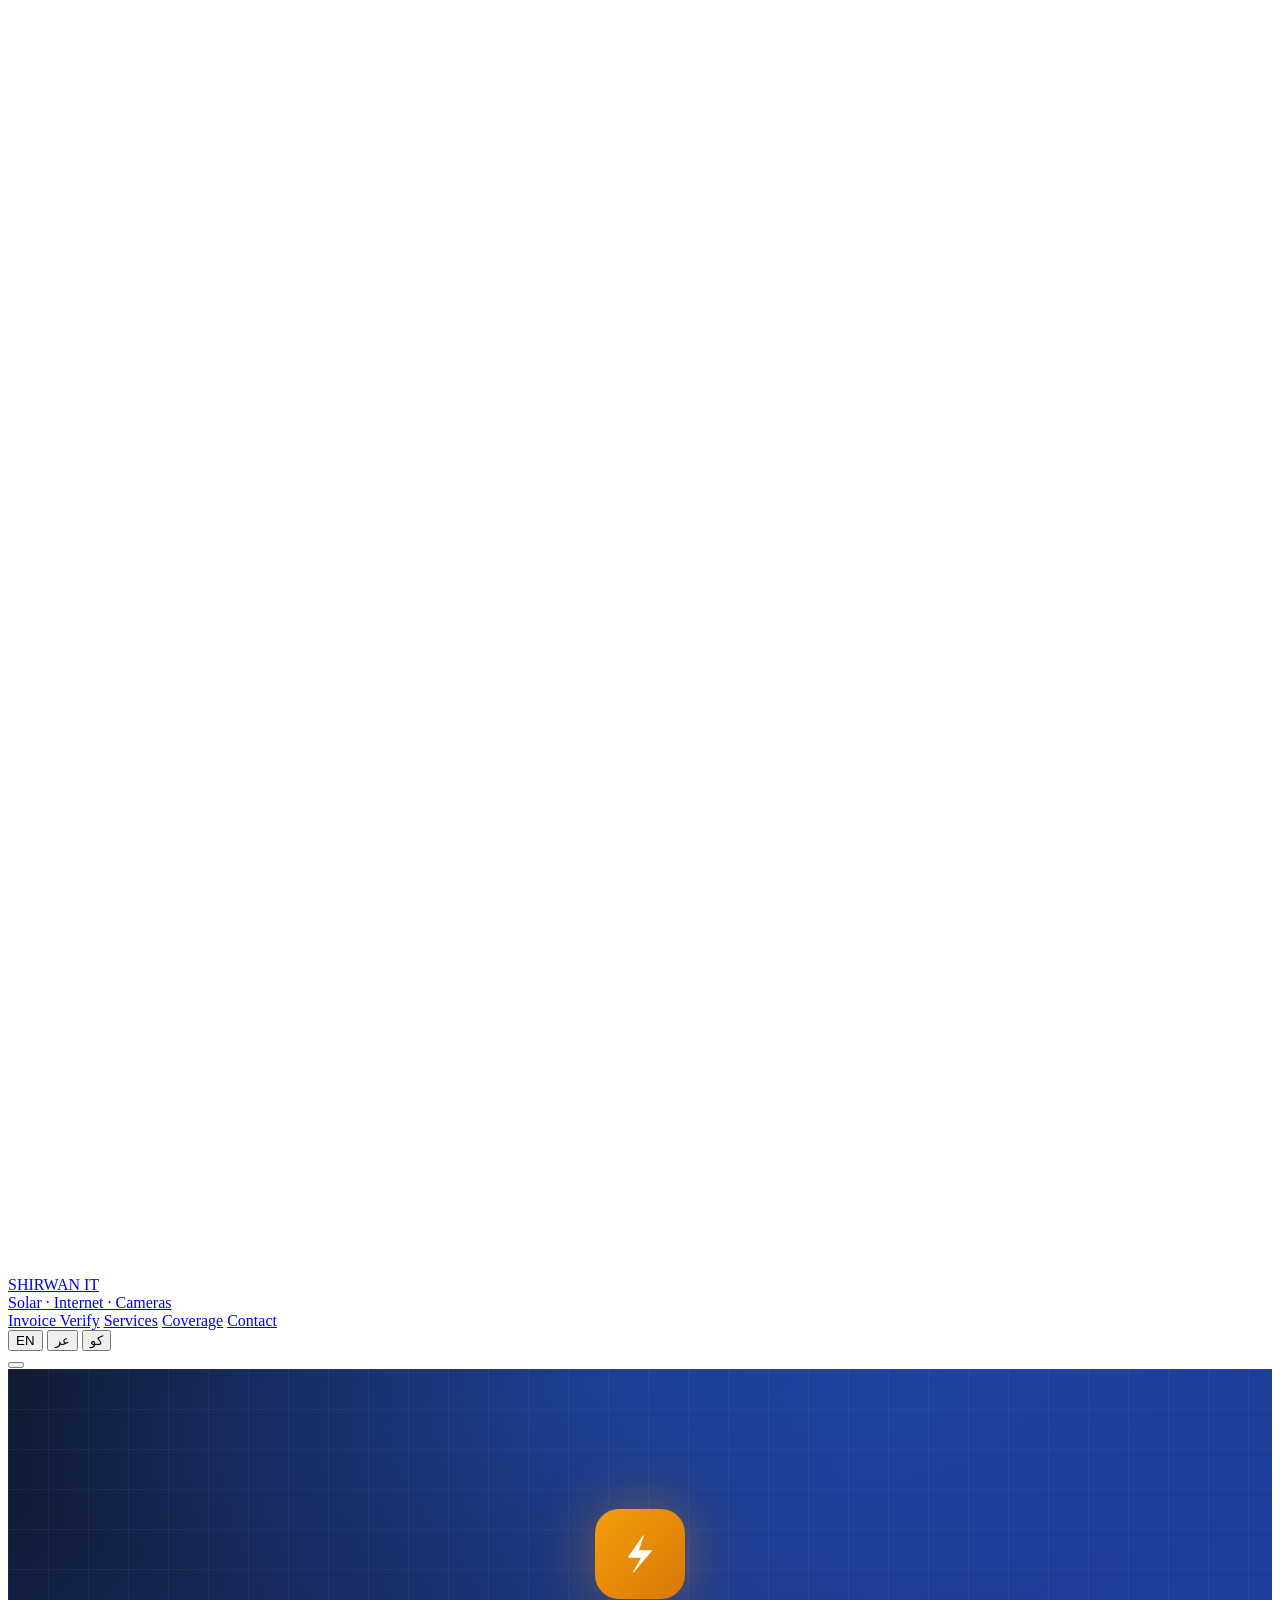
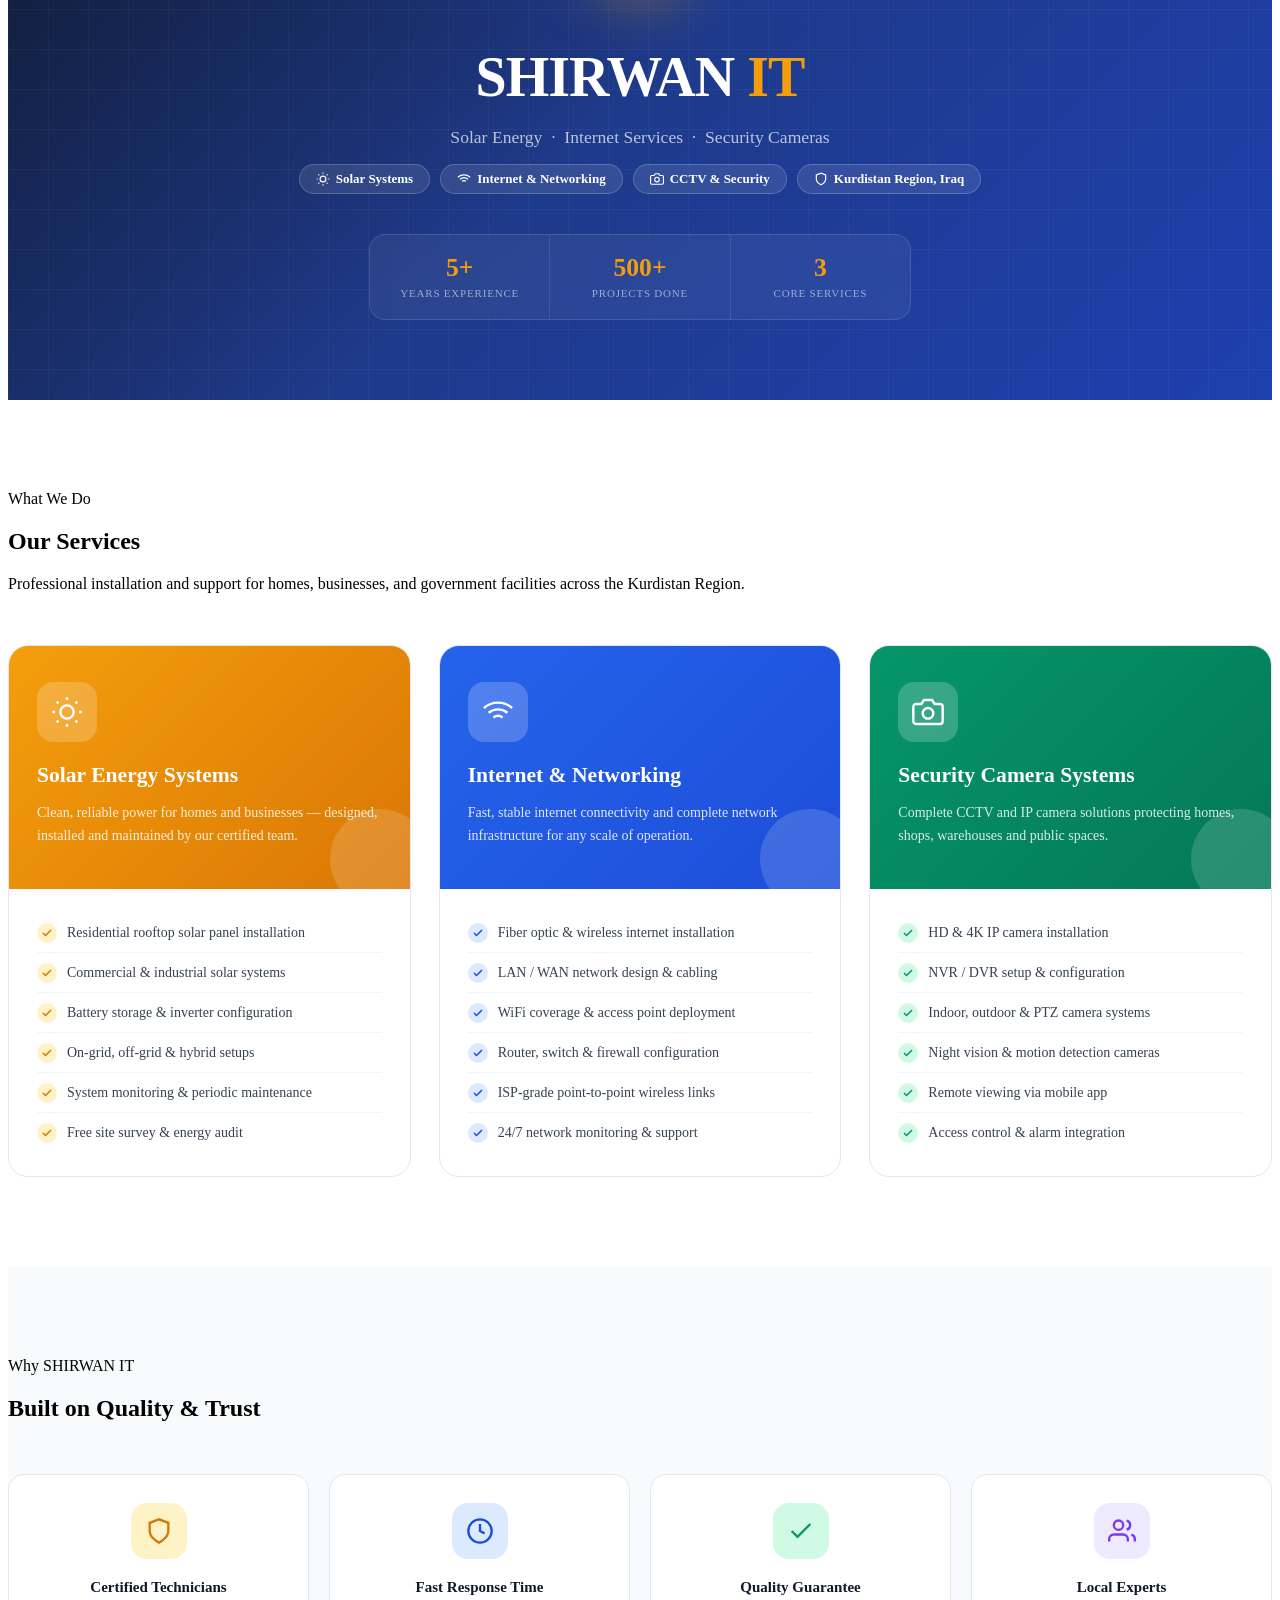
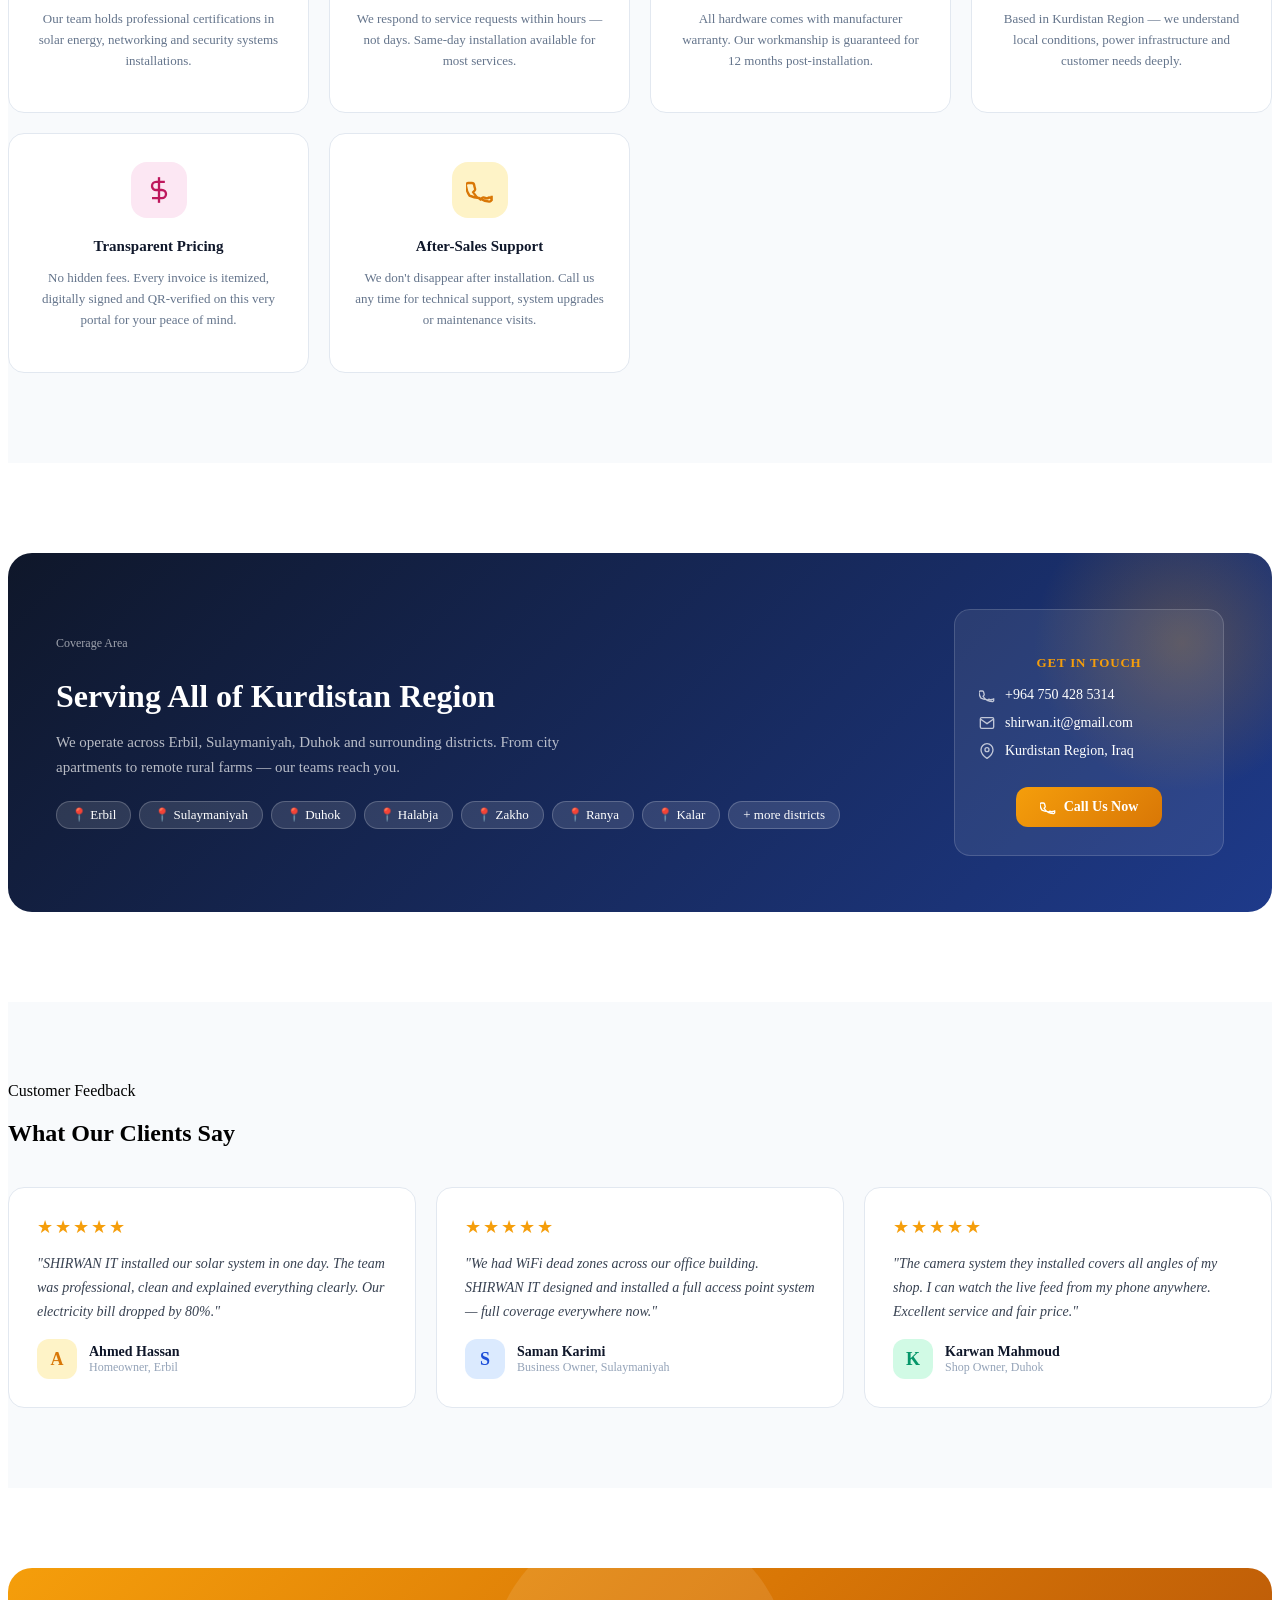
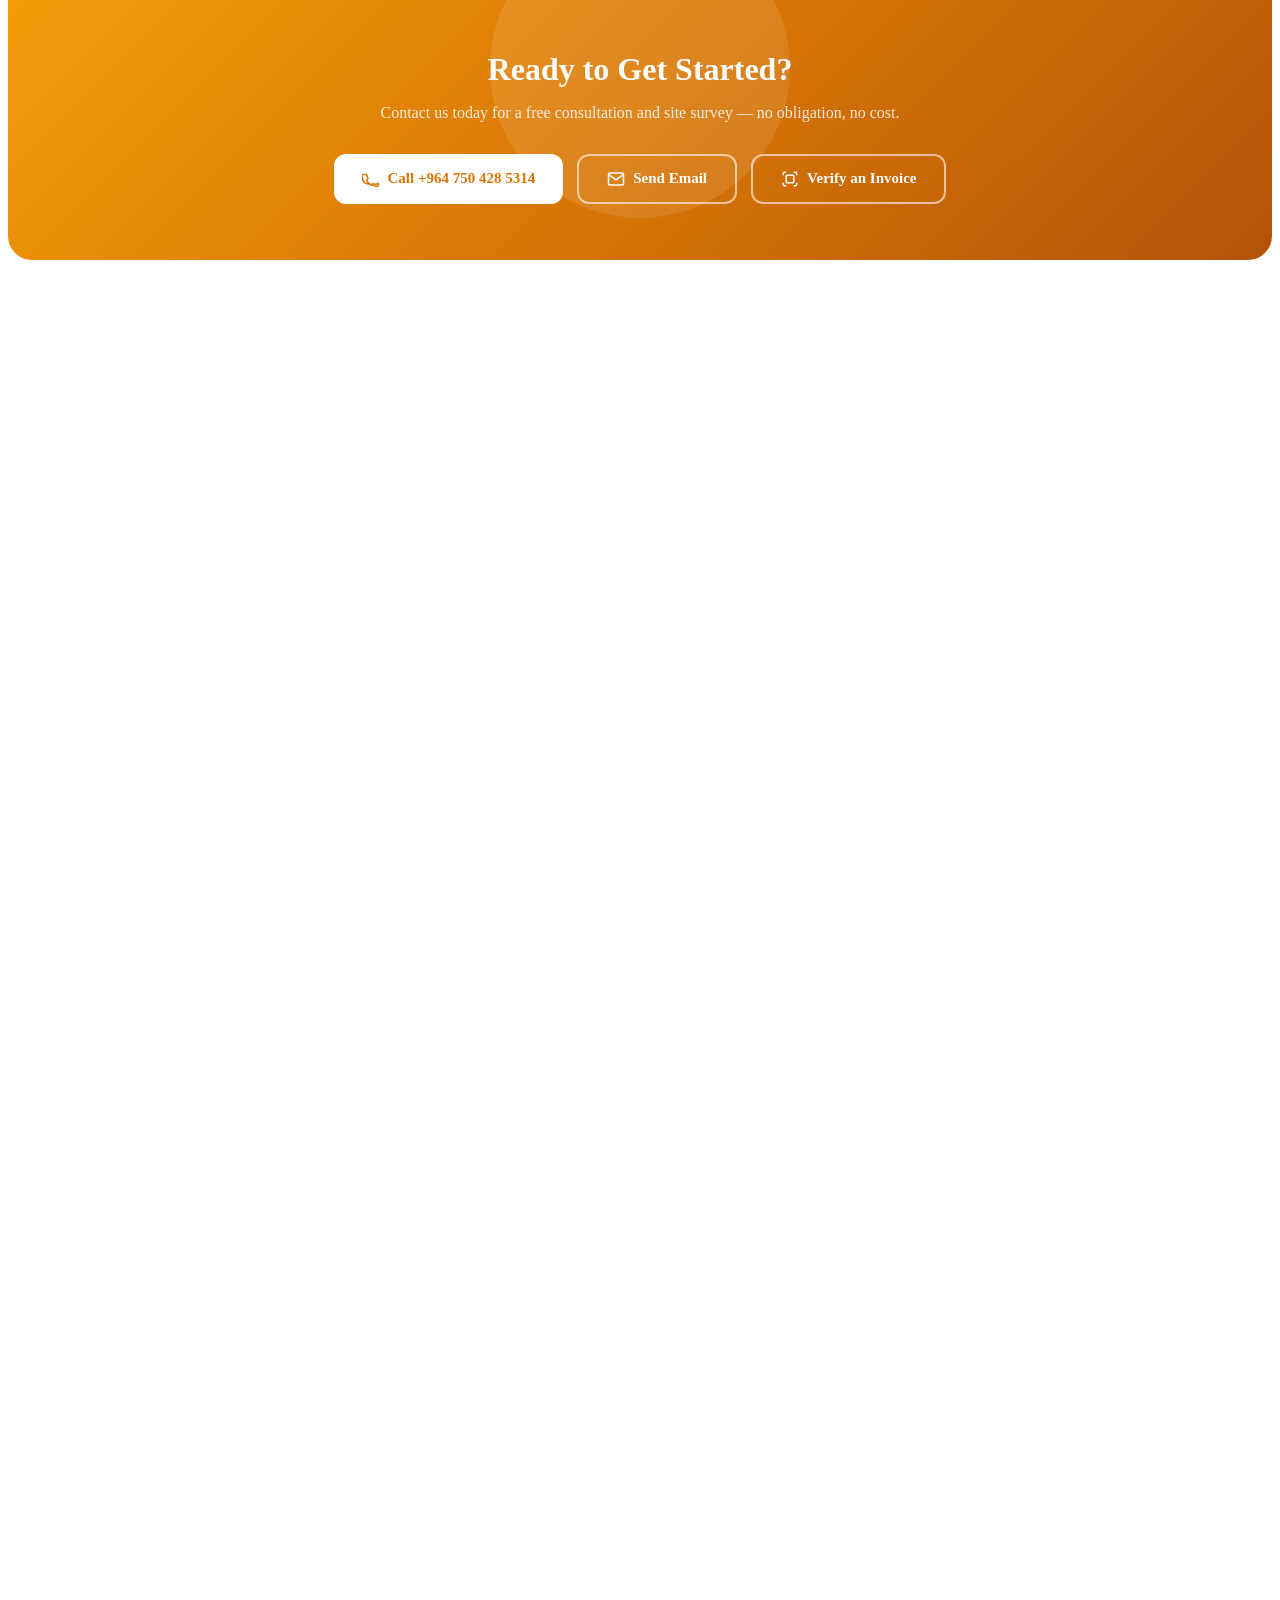
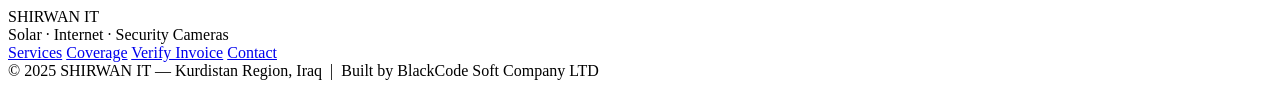
==== about.html @ 51a0557b "Add files via upload" ====
<!DOCTYPE html>
<html lang="en" dir="ltr">
<head>
  <meta charset="UTF-8" />
  <meta name="viewport" content="width=device-width, initial-scale=1.0" />
  <title>About SHIRWAN IT — Solar, Internet & Security Systems</title>
  <meta name="description" content="SHIRWAN IT provides professional Solar energy systems, Internet services, and CCTV security camera installation in Kurdistan Region, Iraq." />

  <!-- Fonts -->
  <link rel="preconnect" href="https://fonts.googleapis.com" />
  <link rel="preconnect" href="https://fonts.gstatic.com" crossorigin />
  <link href="https://fonts.googleapis.com/css2?family=Inter:wght@300;400;500;600;700;800;900&family=Noto+Sans+Arabic:wght@400;500;600;700;800&display=swap" rel="stylesheet" />

  <link rel="stylesheet" href="style.css" />
  <link rel="icon" href="data:image/svg+xml,<svg xmlns='http://www.w3.org/2000/svg' viewBox='0 0 100 100'><text y='.9em' font-size='90'>⚡</text></svg>" />

  <style>
    /* ── PAGE-SPECIFIC STYLES ── */
    :root {
      --gold:   #f59e0b;
      --gold2:  #d97706;
      --green:  #059669;
      --green2: #047857;
      --blue:   #1d4ed8;
      --blue2:  #1e40af;
    }

    /* ── HERO ── */
    .about-hero {
      background: linear-gradient(135deg, #0f172a 0%, #1e3a8a 50%, #1e40af 100%);
      padding: 140px 0 80px;
      position: relative;
      overflow: hidden;
      text-align: center;
    }
    .about-hero::before {
      content: '';
      position: absolute;
      inset: 0;
      background: radial-gradient(ellipse 80% 60% at 50% 0%, rgba(37,99,235,.35) 0%, transparent 70%);
    }
    .about-hero-grid {
      position: absolute;
      inset: 0;
      background-image: linear-gradient(rgba(255,255,255,.04) 1px, transparent 1px),
                        linear-gradient(90deg, rgba(255,255,255,.04) 1px, transparent 1px);
      background-size: 40px 40px;
    }
    .about-hero-content { position: relative; z-index: 1; }
    .company-logo-big {
      width: 90px; height: 90px;
      background: linear-gradient(135deg, #f59e0b, #d97706);
      border-radius: 24px;
      display: flex; align-items: center; justify-content: center;
      margin: 0 auto 24px;
      box-shadow: 0 0 60px rgba(245,158,11,.4);
    }
    .company-logo-big svg { width: 50px; height: 50px; }
    .about-hero h1 {
      font-size: clamp(2rem, 5vw, 3.5rem);
      font-weight: 900;
      color: #fff;
      margin-bottom: 8px;
      letter-spacing: -1px;
    }
    .about-hero h1 span { color: #f59e0b; }
    .about-hero-tagline {
      font-size: 1.1rem;
      color: rgba(255,255,255,.7);
      margin-bottom: 16px;
      font-weight: 500;
    }
    .about-hero-badges {
      display: flex; gap: 10px; justify-content: center; flex-wrap: wrap;
      margin-bottom: 40px;
    }
    .hero-badge-pill {
      background: rgba(255,255,255,.1);
      border: 1px solid rgba(255,255,255,.2);
      color: #fff;
      padding: 6px 16px;
      border-radius: 999px;
      font-size: 13px;
      font-weight: 600;
      display: flex; align-items: center; gap: 6px;
      backdrop-filter: blur(8px);
    }
    .about-hero-stats {
      display: flex; gap: 0; justify-content: center;
      border: 1px solid rgba(255,255,255,.12);
      border-radius: 16px;
      background: rgba(255,255,255,.06);
      backdrop-filter: blur(10px);
      max-width: 540px;
      margin: 0 auto;
      overflow: hidden;
    }
    .hero-stat-box {
      flex: 1; padding: 18px 16px; text-align: center;
      border-right: 1px solid rgba(255,255,255,.1);
    }
    .hero-stat-box:last-child { border-right: none; }
    .hero-stat-box .num {
      font-size: 1.6rem; font-weight: 900; color: #f59e0b; display: block;
    }
    .hero-stat-box .lbl {
      font-size: 11px; color: rgba(255,255,255,.55); text-transform: uppercase; letter-spacing: .8px; margin-top: 2px;
    }

    /* ── SERVICES ── */
    .services-section { padding: 90px 0; background: #fff; }
    .services-grid {
      display: grid;
      grid-template-columns: repeat(auto-fit, minmax(300px, 1fr));
      gap: 28px;
      margin-top: 52px;
    }
    .service-card {
      border-radius: 20px;
      overflow: hidden;
      border: 1px solid #e2e8f0;
      transition: transform .25s, box-shadow .25s;
      background: #fff;
    }
    .service-card:hover {
      transform: translateY(-6px);
      box-shadow: 0 20px 60px rgba(0,0,0,.1);
    }
    .service-card-top {
      padding: 36px 28px 28px;
      position: relative;
      overflow: hidden;
    }
    .service-card-top::after {
      content: '';
      position: absolute;
      bottom: -20px; right: -20px;
      width: 100px; height: 100px;
      border-radius: 50%;
      background: rgba(255,255,255,.15);
    }
    .sc-solar   .service-card-top { background: linear-gradient(135deg, #f59e0b, #d97706); }
    .sc-internet .service-card-top { background: linear-gradient(135deg, #2563eb, #1d4ed8); }
    .sc-camera  .service-card-top { background: linear-gradient(135deg, #059669, #047857); }

    .service-icon {
      width: 60px; height: 60px;
      background: rgba(255,255,255,.2);
      border-radius: 16px;
      display: flex; align-items: center; justify-content: center;
      margin-bottom: 18px;
    }
    .service-icon svg { width: 32px; height: 32px; color: #fff; }
    .service-card-top h3 { font-size: 1.35rem; font-weight: 800; color: #fff; margin-bottom: 6px; }
    .service-card-top p  { font-size: 14px; color: rgba(255,255,255,.85); line-height: 1.6; }

    .service-card-body { padding: 24px 28px; }
    .service-features { list-style: none; margin: 0; padding: 0; }
    .service-features li {
      display: flex; align-items: flex-start; gap: 10px;
      padding: 9px 0;
      border-bottom: 1px solid #f1f5f9;
      font-size: 14px; color: #374151;
      line-height: 1.5;
    }
    .service-features li:last-child { border-bottom: none; }
    .feat-dot {
      width: 20px; height: 20px; border-radius: 50%;
      display: flex; align-items: center; justify-content: center;
      flex-shrink: 0; margin-top: 1px;
    }
    .sc-solar   .feat-dot { background: #fef3c7; color: #d97706; }
    .sc-internet .feat-dot { background: #dbeafe; color: #1d4ed8; }
    .sc-camera  .feat-dot  { background: #d1fae5; color: #059669; }
    .feat-dot svg { width: 12px; height: 12px; }

    /* ── WHY CHOOSE US ── */
    .why-section { padding: 90px 0; background: #f8fafc; }
    .why-grid {
      display: grid;
      grid-template-columns: repeat(auto-fit, minmax(240px, 1fr));
      gap: 20px;
      margin-top: 52px;
    }
    .why-card {
      background: #fff;
      border-radius: 16px;
      padding: 28px 24px;
      border: 1px solid #e2e8f0;
      text-align: center;
      transition: transform .2s, box-shadow .2s;
    }
    .why-card:hover { transform: translateY(-4px); box-shadow: 0 12px 40px rgba(0,0,0,.07); }
    .why-icon {
      width: 56px; height: 56px;
      border-radius: 16px;
      display: flex; align-items: center; justify-content: center;
      margin: 0 auto 16px;
    }
    .why-icon svg { width: 28px; height: 28px; }
    .why-card h4 { font-size: 15px; font-weight: 700; color: #0f172a; margin-bottom: 8px; }
    .why-card p  { font-size: 13px; color: #64748b; line-height: 1.6; }

    /* ── COVER AREA ── */
    .coverage-section { padding: 90px 0; background: #fff; }
    .coverage-banner {
      background: linear-gradient(135deg, #0f172a, #1e3a8a);
      border-radius: 24px;
      padding: 56px 48px;
      display: grid;
      grid-template-columns: 1fr auto;
      gap: 40px;
      align-items: center;
      position: relative;
      overflow: hidden;
    }
    .coverage-banner::before {
      content: '';
      position: absolute;
      top: -60px; right: -60px;
      width: 300px; height: 300px;
      border-radius: 50%;
      background: radial-gradient(rgba(245,158,11,.25), transparent 70%);
    }
    .coverage-banner h2 {
      font-size: 2rem; font-weight: 900; color: #fff; margin-bottom: 12px;
    }
    .coverage-banner p { font-size: 15px; color: rgba(255,255,255,.7); line-height: 1.7; max-width: 520px; }
    .coverage-tags { display: flex; flex-wrap: wrap; gap: 8px; margin-top: 20px; }
    .coverage-tag {
      background: rgba(255,255,255,.12);
      border: 1px solid rgba(255,255,255,.2);
      color: #fff; padding: 5px 14px;
      border-radius: 999px; font-size: 13px; font-weight: 500;
    }
    .coverage-contact {
      background: rgba(255,255,255,.08);
      border: 1px solid rgba(255,255,255,.15);
      border-radius: 16px;
      padding: 28px 24px;
      text-align: center;
      min-width: 220px;
      flex-shrink: 0;
      position: relative;
      z-index: 1;
    }
    .coverage-contact h4 { color: #f59e0b; font-size: 13px; font-weight: 700; text-transform: uppercase; letter-spacing: .8px; margin-bottom: 16px; }
    .contact-item { display: flex; align-items: center; gap: 10px; color: #fff; font-size: 14px; margin-bottom: 12px; }
    .contact-item svg { width: 16px; height: 16px; flex-shrink: 0; opacity: .7; }
    .cta-call {
      display: inline-flex; align-items: center; gap: 8px;
      background: linear-gradient(135deg, #f59e0b, #d97706);
      color: #fff; font-weight: 700; font-size: 14px;
      padding: 12px 24px; border-radius: 12px;
      text-decoration: none; margin-top: 16px;
      transition: opacity .2s;
    }
    .cta-call:hover { opacity: .9; }

    /* ── TESTIMONIAL / TRUST ── */
    .trust-section { padding: 80px 0; background: #f8fafc; }
    .trust-grid {
      display: grid;
      grid-template-columns: repeat(auto-fit, minmax(280px, 1fr));
      gap: 20px;
      margin-top: 40px;
    }
    .trust-card {
      background: #fff;
      border-radius: 16px;
      padding: 28px;
      border: 1px solid #e2e8f0;
    }
    .trust-stars { color: #f59e0b; font-size: 18px; margin-bottom: 14px; letter-spacing: 2px; }
    .trust-text { font-size: 14px; color: #374151; line-height: 1.7; margin-bottom: 16px; font-style: italic; }
    .trust-author { display: flex; align-items: center; gap: 12px; }
    .trust-avatar {
      width: 40px; height: 40px;
      border-radius: 12px;
      display: flex; align-items: center; justify-content: center;
      font-size: 18px; font-weight: 800;
      flex-shrink: 0;
    }
    .trust-name  { font-size: 14px; font-weight: 700; color: #0f172a; }
    .trust-role  { font-size: 12px; color: #94a3b8; }

    /* ── CTA BANNER ── */
    .cta-section { padding: 80px 0; background: #fff; }
    .cta-banner {
      background: linear-gradient(135deg, #f59e0b 0%, #d97706 50%, #b45309 100%);
      border-radius: 24px;
      padding: 56px 48px;
      text-align: center;
      position: relative;
      overflow: hidden;
    }
    .cta-banner::before {
      content: '';
      position: absolute;
      top: -50px; left: 50%;
      transform: translateX(-50%);
      width: 300px; height: 300px;
      border-radius: 50%;
      background: rgba(255,255,255,.1);
    }
    .cta-banner h2 { font-size: 2rem; font-weight: 900; color: #fff; margin-bottom: 12px; position: relative; }
    .cta-banner p  { font-size: 16px; color: rgba(255,255,255,.85); margin-bottom: 32px; position: relative; }
    .cta-buttons { display: flex; gap: 14px; justify-content: center; flex-wrap: wrap; position: relative; }
    .cta-btn-white {
      background: #fff; color: #d97706;
      padding: 14px 28px; border-radius: 12px;
      font-weight: 700; font-size: 15px;
      text-decoration: none;
      display: inline-flex; align-items: center; gap: 8px;
      transition: opacity .2s;
    }
    .cta-btn-outline {
      background: transparent;
      border: 2px solid rgba(255,255,255,.6);
      color: #fff;
      padding: 14px 28px; border-radius: 12px;
      font-weight: 700; font-size: 15px;
      text-decoration: none;
      display: inline-flex; align-items: center; gap: 8px;
      transition: background .2s;
    }
    .cta-btn-outline:hover { background: rgba(255,255,255,.12); }

    /* ── RTL support ── */
    [dir="rtl"] .service-card-top::after { right: auto; left: -20px; }
    [dir="rtl"] .coverage-banner::before { right: auto; left: -60px; }

    /* ── RESPONSIVE ── */
    @media (max-width: 768px) {
      .coverage-banner { grid-template-columns: 1fr; }
      .coverage-contact { min-width: auto; }
      .about-hero { padding: 120px 0 60px; }
    }
  </style>
</head>
<body>

  <!-- ── NAV ── -->
  <nav class="nav" id="nav">
    <div class="nav-inner">
      <a href="index.html" class="nav-logo">
        <div class="nav-logo-icon">
          <svg viewBox="0 0 40 40" fill="none" xmlns="http://www.w3.org/2000/svg">
            <rect x="4" y="10" width="32" height="22" rx="3" stroke="white" stroke-width="2.5"/>
            <path d="M4 17h32" stroke="white" stroke-width="2.5"/>
            <circle cx="10" cy="25" r="2" fill="white"/>
            <rect x="16" y="23" width="14" height="4" rx="1.5" fill="white"/>
            <path d="M14 6L20 3L26 6" stroke="white" stroke-width="2.5" stroke-linecap="round"/>
          </svg>
        </div>
        <div>
          <div class="nav-logo-name">SHIRWAN IT</div>
          <div class="nav-logo-sub">Solar · Internet · Cameras</div>
        </div>
      </a>
      <div class="nav-links" id="navLinks">
        <a href="index.html" class="nav-link">Invoice Verify</a>
        <a href="#services" class="nav-link">Services</a>
        <a href="#coverage" class="nav-link">Coverage</a>
        <a href="#contact-section" class="nav-link">Contact</a>
        <div class="lang-switcher">
          <button onclick="setLang('en')" class="lang-btn active" id="btn-en">EN</button>
          <button onclick="setLang('ar')" class="lang-btn" id="btn-ar">عر</button>
          <button onclick="setLang('ku')" class="lang-btn" id="btn-ku">کو</button>
        </div>
      </div>
      <button class="nav-burger" id="navBurger" onclick="document.getElementById('navLinks').classList.toggle('open')" aria-label="Menu">
        <span></span><span></span><span></span>
      </button>
    </div>
  </nav>

  <!-- ── HERO ── -->
  <section class="about-hero">
    <div class="about-hero-grid"></div>
    <div class="container about-hero-content">
      <div class="company-logo-big">
        <svg viewBox="0 0 60 60" fill="none" xmlns="http://www.w3.org/2000/svg">
          <!-- Lightning bolt = energy/tech -->
          <path d="M34 8L16 34h16L22 52l22-26H28L34 8z" fill="white" stroke="white" stroke-width="1" stroke-linejoin="round"/>
        </svg>
      </div>
      <h1>SHIRWAN <span>IT</span></h1>
      <p class="about-hero-tagline">Solar Energy &nbsp;·&nbsp; Internet Services &nbsp;·&nbsp; Security Cameras</p>
      <div class="about-hero-badges">
        <div class="hero-badge-pill">
          <svg width="14" height="14" viewBox="0 0 24 24" fill="none" stroke="currentColor" stroke-width="2"><circle cx="12" cy="12" r="5"/><path d="M12 1v2M12 21v2M4.22 4.22l1.42 1.42M18.36 18.36l1.42 1.42M1 12h2M21 12h2M4.22 19.78l1.42-1.42M18.36 5.64l1.42-1.42"/></svg>
          Solar Systems
        </div>
        <div class="hero-badge-pill">
          <svg width="14" height="14" viewBox="0 0 24 24" fill="none" stroke="currentColor" stroke-width="2"><path d="M5 12.55a11 11 0 0114.08 0"/><path d="M1.42 9a16 16 0 0121.16 0"/><path d="M8.53 16.11a6 6 0 016.95 0"/><line x1="12" y1="20" x2="12.01" y2="20"/></svg>
          Internet &amp; Networking
        </div>
        <div class="hero-badge-pill">
          <svg width="14" height="14" viewBox="0 0 24 24" fill="none" stroke="currentColor" stroke-width="2"><path d="M23 19a2 2 0 01-2 2H3a2 2 0 01-2-2V8a2 2 0 012-2h4l2-3h6l2 3h4a2 2 0 012 2z"/><circle cx="12" cy="13" r="4"/></svg>
          CCTV &amp; Security
        </div>
        <div class="hero-badge-pill">
          <svg width="14" height="14" viewBox="0 0 24 24" fill="none" stroke="currentColor" stroke-width="2"><path d="M12 22s8-4 8-10V5l-8-3-8 3v7c0 6 8 10 8 10z"/></svg>
          Kurdistan Region, Iraq
        </div>
      </div>
      <div class="about-hero-stats">
        <div class="hero-stat-box">
          <span class="num">5+</span>
          <span class="lbl">Years Experience</span>
        </div>
        <div class="hero-stat-box">
          <span class="num">500+</span>
          <span class="lbl">Projects Done</span>
        </div>
        <div class="hero-stat-box">
          <span class="num">3</span>
          <span class="lbl">Core Services</span>
        </div>
      </div>
    </div>
  </section>

  <!-- ── SERVICES ── -->
  <section class="services-section" id="services">
    <div class="container">
      <div class="section-label">What We Do</div>
      <h2 class="section-title">Our Services</h2>
      <p class="section-desc">Professional installation and support for homes, businesses, and government facilities across the Kurdistan Region.</p>

      <div class="services-grid">

        <!-- Solar -->
        <div class="service-card sc-solar">
          <div class="service-card-top">
            <div class="service-icon">
              <svg viewBox="0 0 24 24" fill="none" stroke="currentColor" stroke-width="1.8">
                <circle cx="12" cy="12" r="5"/>
                <path d="M12 1v2M12 21v2M4.22 4.22l1.42 1.42M18.36 18.36l1.42 1.42M1 12h2M21 12h2M4.22 19.78l1.42-1.42M18.36 5.64l1.42-1.42"/>
              </svg>
            </div>
            <h3>Solar Energy Systems</h3>
            <p>Clean, reliable power for homes and businesses — designed, installed and maintained by our certified team.</p>
          </div>
          <div class="service-card-body">
            <ul class="service-features">
              <li>
                <span class="feat-dot sc-solar"><svg viewBox="0 0 24 24" fill="none" stroke="currentColor" stroke-width="3"><polyline points="20 6 9 17 4 12"/></svg></span>
                Residential rooftop solar panel installation
              </li>
              <li>
                <span class="feat-dot sc-solar"><svg viewBox="0 0 24 24" fill="none" stroke="currentColor" stroke-width="3"><polyline points="20 6 9 17 4 12"/></svg></span>
                Commercial &amp; industrial solar systems
              </li>
              <li>
                <span class="feat-dot sc-solar"><svg viewBox="0 0 24 24" fill="none" stroke="currentColor" stroke-width="3"><polyline points="20 6 9 17 4 12"/></svg></span>
                Battery storage &amp; inverter configuration
              </li>
              <li>
                <span class="feat-dot sc-solar"><svg viewBox="0 0 24 24" fill="none" stroke="currentColor" stroke-width="3"><polyline points="20 6 9 17 4 12"/></svg></span>
                On-grid, off-grid &amp; hybrid setups
              </li>
              <li>
                <span class="feat-dot sc-solar"><svg viewBox="0 0 24 24" fill="none" stroke="currentColor" stroke-width="3"><polyline points="20 6 9 17 4 12"/></svg></span>
                System monitoring &amp; periodic maintenance
              </li>
              <li>
                <span class="feat-dot sc-solar"><svg viewBox="0 0 24 24" fill="none" stroke="currentColor" stroke-width="3"><polyline points="20 6 9 17 4 12"/></svg></span>
                Free site survey &amp; energy audit
              </li>
            </ul>
          </div>
        </div>

        <!-- Internet -->
        <div class="service-card sc-internet">
          <div class="service-card-top">
            <div class="service-icon">
              <svg viewBox="0 0 24 24" fill="none" stroke="currentColor" stroke-width="1.8">
                <path d="M5 12.55a11 11 0 0114.08 0"/>
                <path d="M1.42 9a16 16 0 0121.16 0"/>
                <path d="M8.53 16.11a6 6 0 016.95 0"/>
                <line x1="12" y1="20" x2="12.01" y2="20"/>
              </svg>
            </div>
            <h3>Internet &amp; Networking</h3>
            <p>Fast, stable internet connectivity and complete network infrastructure for any scale of operation.</p>
          </div>
          <div class="service-card-body">
            <ul class="service-features">
              <li>
                <span class="feat-dot sc-internet"><svg viewBox="0 0 24 24" fill="none" stroke="currentColor" stroke-width="3"><polyline points="20 6 9 17 4 12"/></svg></span>
                Fiber optic &amp; wireless internet installation
              </li>
              <li>
                <span class="feat-dot sc-internet"><svg viewBox="0 0 24 24" fill="none" stroke="currentColor" stroke-width="3"><polyline points="20 6 9 17 4 12"/></svg></span>
                LAN / WAN network design &amp; cabling
              </li>
              <li>
                <span class="feat-dot sc-internet"><svg viewBox="0 0 24 24" fill="none" stroke="currentColor" stroke-width="3"><polyline points="20 6 9 17 4 12"/></svg></span>
                WiFi coverage &amp; access point deployment
              </li>
              <li>
                <span class="feat-dot sc-internet"><svg viewBox="0 0 24 24" fill="none" stroke="currentColor" stroke-width="3"><polyline points="20 6 9 17 4 12"/></svg></span>
                Router, switch &amp; firewall configuration
              </li>
              <li>
                <span class="feat-dot sc-internet"><svg viewBox="0 0 24 24" fill="none" stroke="currentColor" stroke-width="3"><polyline points="20 6 9 17 4 12"/></svg></span>
                ISP-grade point-to-point wireless links
              </li>
              <li>
                <span class="feat-dot sc-internet"><svg viewBox="0 0 24 24" fill="none" stroke="currentColor" stroke-width="3"><polyline points="20 6 9 17 4 12"/></svg></span>
                24/7 network monitoring &amp; support
              </li>
            </ul>
          </div>
        </div>

        <!-- Cameras -->
        <div class="service-card sc-camera">
          <div class="service-card-top">
            <div class="service-icon">
              <svg viewBox="0 0 24 24" fill="none" stroke="currentColor" stroke-width="1.8">
                <path d="M23 19a2 2 0 01-2 2H3a2 2 0 01-2-2V8a2 2 0 012-2h4l2-3h6l2 3h4a2 2 0 012 2z"/>
                <circle cx="12" cy="13" r="4"/>
              </svg>
            </div>
            <h3>Security Camera Systems</h3>
            <p>Complete CCTV and IP camera solutions protecting homes, shops, warehouses and public spaces.</p>
          </div>
          <div class="service-card-body">
            <ul class="service-features">
              <li>
                <span class="feat-dot sc-camera"><svg viewBox="0 0 24 24" fill="none" stroke="currentColor" stroke-width="3"><polyline points="20 6 9 17 4 12"/></svg></span>
                HD &amp; 4K IP camera installation
              </li>
              <li>
                <span class="feat-dot sc-camera"><svg viewBox="0 0 24 24" fill="none" stroke="currentColor" stroke-width="3"><polyline points="20 6 9 17 4 12"/></svg></span>
                NVR / DVR setup &amp; configuration
              </li>
              <li>
                <span class="feat-dot sc-camera"><svg viewBox="0 0 24 24" fill="none" stroke="currentColor" stroke-width="3"><polyline points="20 6 9 17 4 12"/></svg></span>
                Indoor, outdoor &amp; PTZ camera systems
              </li>
              <li>
                <span class="feat-dot sc-camera"><svg viewBox="0 0 24 24" fill="none" stroke="currentColor" stroke-width="3"><polyline points="20 6 9 17 4 12"/></svg></span>
                Night vision &amp; motion detection cameras
              </li>
              <li>
                <span class="feat-dot sc-camera"><svg viewBox="0 0 24 24" fill="none" stroke="currentColor" stroke-width="3"><polyline points="20 6 9 17 4 12"/></svg></span>
                Remote viewing via mobile app
              </li>
              <li>
                <span class="feat-dot sc-camera"><svg viewBox="0 0 24 24" fill="none" stroke="currentColor" stroke-width="3"><polyline points="20 6 9 17 4 12"/></svg></span>
                Access control &amp; alarm integration
              </li>
            </ul>
          </div>
        </div>

      </div>
    </div>
  </section>

  <!-- ── WHY CHOOSE US ── -->
  <section class="why-section">
    <div class="container">
      <div class="section-label">Why SHIRWAN IT</div>
      <h2 class="section-title">Built on Quality &amp; Trust</h2>
      <div class="why-grid">

        <div class="why-card">
          <div class="why-icon" style="background:#fef3c7">
            <svg width="28" height="28" viewBox="0 0 24 24" fill="none" stroke="#d97706" stroke-width="2"><path d="M12 22s8-4 8-10V5l-8-3-8 3v7c0 6 8 10 8 10z"/></svg>
          </div>
          <h4>Certified Technicians</h4>
          <p>Our team holds professional certifications in solar energy, networking and security systems installations.</p>
        </div>

        <div class="why-card">
          <div class="why-icon" style="background:#dbeafe">
            <svg width="28" height="28" viewBox="0 0 24 24" fill="none" stroke="#1d4ed8" stroke-width="2"><circle cx="12" cy="12" r="10"/><polyline points="12 6 12 12 16 14"/></svg>
          </div>
          <h4>Fast Response Time</h4>
          <p>We respond to service requests within hours — not days. Same-day installation available for most services.</p>
        </div>

        <div class="why-card">
          <div class="why-icon" style="background:#d1fae5">
            <svg width="28" height="28" viewBox="0 0 24 24" fill="none" stroke="#059669" stroke-width="2"><polyline points="20 6 9 17 4 12"/></svg>
          </div>
          <h4>Quality Guarantee</h4>
          <p>All hardware comes with manufacturer warranty. Our workmanship is guaranteed for 12 months post-installation.</p>
        </div>

        <div class="why-card">
          <div class="why-icon" style="background:#ede9fe">
            <svg width="28" height="28" viewBox="0 0 24 24" fill="none" stroke="#7c3aed" stroke-width="2"><path d="M17 21v-2a4 4 0 00-4-4H5a4 4 0 00-4 4v2"/><circle cx="9" cy="7" r="4"/><path d="M23 21v-2a4 4 0 00-3-3.87"/><path d="M16 3.13a4 4 0 010 7.75"/></svg>
          </div>
          <h4>Local Experts</h4>
          <p>Based in Kurdistan Region — we understand local conditions, power infrastructure and customer needs deeply.</p>
        </div>

        <div class="why-card">
          <div class="why-icon" style="background:#fce7f3">
            <svg width="28" height="28" viewBox="0 0 24 24" fill="none" stroke="#be185d" stroke-width="2"><line x1="12" y1="1" x2="12" y2="23"/><path d="M17 5H9.5a3.5 3.5 0 000 7h5a3.5 3.5 0 010 7H6"/></svg>
          </div>
          <h4>Transparent Pricing</h4>
          <p>No hidden fees. Every invoice is itemized, digitally signed and QR-verified on this very portal for your peace of mind.</p>
        </div>

        <div class="why-card">
          <div class="why-icon" style="background:#fef3c7">
            <svg width="28" height="28" viewBox="0 0 24 24" fill="none" stroke="#d97706" stroke-width="2"><path d="M22 16.92v3a2 2 0 01-2.18 2 19.79 19.79 0 01-8.63-3.07A19.5 19.5 0 013 16.83a19.79 19.79 0 01-3.07-8.67A2 2 0 011.96 6H5a2 2 0 012 1.72c.127.96.361 1.903.7 2.81a2 2 0 01-.45 2.11L6.09 13.9a16 16 0 006.29 6.29l1.27-1.27a2 2 0 012.11-.45c.907.339 1.85.573 2.81.7A2 2 0 0122 21v-.08"/></svg>
          </div>
          <h4>After-Sales Support</h4>
          <p>We don't disappear after installation. Call us any time for technical support, system upgrades or maintenance visits.</p>
        </div>

      </div>
    </div>
  </section>

  <!-- ── COVERAGE & CONTACT ── -->
  <section class="coverage-section" id="coverage">
    <div class="container">
      <div class="coverage-banner">
        <div style="position:relative;z-index:1">
          <div class="section-label" style="color:rgba(255,255,255,.6);font-size:12px">Coverage Area</div>
          <h2>Serving All of Kurdistan Region</h2>
          <p>We operate across Erbil, Sulaymaniyah, Duhok and surrounding districts. From city apartments to remote rural farms — our teams reach you.</p>
          <div class="coverage-tags">
            <span class="coverage-tag">📍 Erbil</span>
            <span class="coverage-tag">📍 Sulaymaniyah</span>
            <span class="coverage-tag">📍 Duhok</span>
            <span class="coverage-tag">📍 Halabja</span>
            <span class="coverage-tag">📍 Zakho</span>
            <span class="coverage-tag">📍 Ranya</span>
            <span class="coverage-tag">📍 Kalar</span>
            <span class="coverage-tag">+ more districts</span>
          </div>
        </div>
        <div class="coverage-contact" id="contact-section">
          <h4>Get In Touch</h4>
          <div class="contact-item">
            <svg viewBox="0 0 24 24" fill="none" stroke="currentColor" stroke-width="2"><path d="M22 16.92v3a2 2 0 01-2.18 2 19.79 19.79 0 01-8.63-3.07A19.5 19.5 0 013 16.83a19.79 19.79 0 01-3.07-8.67A2 2 0 011.96 6H5a2 2 0 012 1.72c.127.96.361 1.903.7 2.81a2 2 0 01-.45 2.11L6.09 13.9a16 16 0 006.29 6.29l1.27-1.27a2 2 0 012.11-.45c.907.339 1.85.573 2.81.7A2 2 0 0122 21v-.08"/></svg>
            +964 750 428 5314
          </div>
          <div class="contact-item">
            <svg viewBox="0 0 24 24" fill="none" stroke="currentColor" stroke-width="2"><path d="M4 4h16c1.1 0 2 .9 2 2v12c0 1.1-.9 2-2 2H4c-1.1 0-2-.9-2-2V6c0-1.1.9-2 2-2z"/><polyline points="22,6 12,13 2,6"/></svg>
            shirwan.it@gmail.com
          </div>
          <div class="contact-item">
            <svg viewBox="0 0 24 24" fill="none" stroke="currentColor" stroke-width="2"><path d="M21 10c0 7-9 13-9 13s-9-6-9-13a9 9 0 0118 0z"/><circle cx="12" cy="10" r="3"/></svg>
            Kurdistan Region, Iraq
          </div>
          <a href="tel:+9647504285314" class="cta-call">
            <svg width="16" height="16" viewBox="0 0 24 24" fill="none" stroke="currentColor" stroke-width="2"><path d="M22 16.92v3a2 2 0 01-2.18 2 19.79 19.79 0 01-8.63-3.07A19.5 19.5 0 013 16.83a19.79 19.79 0 01-3.07-8.67A2 2 0 011.96 6H5a2 2 0 012 1.72c.127.96.361 1.903.7 2.81a2 2 0 01-.45 2.11L6.09 13.9a16 16 0 006.29 6.29l1.27-1.27a2 2 0 012.11-.45c.907.339 1.85.573 2.81.7A2 2 0 0122 21v-.08"/></svg>
            Call Us Now
          </a>
        </div>
      </div>
    </div>
  </section>

  <!-- ── TESTIMONIALS ── -->
  <section class="trust-section">
    <div class="container">
      <div class="section-label">Customer Feedback</div>
      <h2 class="section-title">What Our Clients Say</h2>
      <div class="trust-grid">
        <div class="trust-card">
          <div class="trust-stars">★★★★★</div>
          <p class="trust-text">"SHIRWAN IT installed our solar system in one day. The team was professional, clean and explained everything clearly. Our electricity bill dropped by 80%."</p>
          <div class="trust-author">
            <div class="trust-avatar" style="background:#fef3c7;color:#d97706">A</div>
            <div>
              <div class="trust-name">Ahmed Hassan</div>
              <div class="trust-role">Homeowner, Erbil</div>
            </div>
          </div>
        </div>
        <div class="trust-card">
          <div class="trust-stars">★★★★★</div>
          <p class="trust-text">"We had WiFi dead zones across our office building. SHIRWAN IT designed and installed a full access point system — full coverage everywhere now."</p>
          <div class="trust-author">
            <div class="trust-avatar" style="background:#dbeafe;color:#1d4ed8">S</div>
            <div>
              <div class="trust-name">Saman Karimi</div>
              <div class="trust-role">Business Owner, Sulaymaniyah</div>
            </div>
          </div>
        </div>
        <div class="trust-card">
          <div class="trust-stars">★★★★★</div>
          <p class="trust-text">"The camera system they installed covers all angles of my shop. I can watch the live feed from my phone anywhere. Excellent service and fair price."</p>
          <div class="trust-author">
            <div class="trust-avatar" style="background:#d1fae5;color:#059669">K</div>
            <div>
              <div class="trust-name">Karwan Mahmoud</div>
              <div class="trust-role">Shop Owner, Duhok</div>
            </div>
          </div>
        </div>
      </div>
    </div>
  </section>

  <!-- ── CTA BANNER ── -->
  <section class="cta-section">
    <div class="container">
      <div class="cta-banner">
        <h2>Ready to Get Started?</h2>
        <p>Contact us today for a free consultation and site survey — no obligation, no cost.</p>
        <div class="cta-buttons">
          <a href="tel:+9647504285314" class="cta-btn-white">
            <svg width="18" height="18" viewBox="0 0 24 24" fill="none" stroke="currentColor" stroke-width="2"><path d="M22 16.92v3a2 2 0 01-2.18 2 19.79 19.79 0 01-8.63-3.07A19.5 19.5 0 013 16.83a19.79 19.79 0 01-3.07-8.67A2 2 0 011.96 6H5a2 2 0 012 1.72c.127.96.361 1.903.7 2.81a2 2 0 01-.45 2.11L6.09 13.9a16 16 0 006.29 6.29l1.27-1.27a2 2 0 012.11-.45c.907.339 1.85.573 2.81.7A2 2 0 0122 21v-.08"/></svg>
            Call +964 750 428 5314
          </a>
          <a href="mailto:shirwan.it@gmail.com" class="cta-btn-outline">
            <svg width="18" height="18" viewBox="0 0 24 24" fill="none" stroke="currentColor" stroke-width="2"><path d="M4 4h16c1.1 0 2 .9 2 2v12c0 1.1-.9 2-2 2H4c-1.1 0-2-.9-2-2V6c0-1.1.9-2 2-2z"/><polyline points="22,6 12,13 2,6"/></svg>
            Send Email
          </a>
          <a href="index.html" class="cta-btn-outline">
            <svg width="18" height="18" viewBox="0 0 24 24" fill="none" stroke="currentColor" stroke-width="2"><path d="M3 7V5a2 2 0 012-2h2M17 3h2a2 2 0 012 2v2M21 17v2a2 2 0 01-2 2h-2M7 21H5a2 2 0 01-2-2v-2"/><rect x="7" y="7" width="10" height="10" rx="1"/></svg>
            Verify an Invoice
          </a>
        </div>
      </div>
    </div>
  </section>

  <!-- ── FOOTER ── -->
  <footer class="footer">
    <div class="container footer-inner">
      <div class="footer-brand">
        <div class="nav-logo-icon small">
          <svg viewBox="0 0 40 40" fill="none" xmlns="http://www.w3.org/2000/svg">
            <rect x="4" y="10" width="32" height="22" rx="3" stroke="white" stroke-width="2.5"/>
            <path d="M4 17h32" stroke="white" stroke-width="2.5"/>
            <circle cx="10" cy="25" r="2" fill="white"/>
            <rect x="16" y="23" width="14" height="4" rx="1.5" fill="white"/>
          </svg>
        </div>
        <div>
          <div class="footer-brand-name">SHIRWAN IT</div>
          <div class="footer-brand-sub">Solar · Internet · Security Cameras</div>
        </div>
      </div>
      <div class="footer-links">
        <a href="#services">Services</a>
        <a href="#coverage">Coverage</a>
        <a href="index.html">Verify Invoice</a>
        <a href="mailto:shirwan.it@gmail.com">Contact</a>
      </div>
      <div class="footer-copy">
        © 2025 SHIRWAN IT — Kurdistan Region, Iraq &nbsp;|&nbsp; Built by BlackCode Soft Company LTD
      </div>
    </div>
  </footer>

  <!-- Minimal i18n for nav buttons -->
  <script>
    function setLang(lang) {
      const isRTL = lang === 'ar' || lang === 'ku';
      document.documentElement.setAttribute('lang', lang);
      document.documentElement.setAttribute('dir', isRTL ? 'rtl' : 'ltr');
      ['en','ar','ku'].forEach(l => {
        document.getElementById(`btn-${l}`)?.classList.toggle('active', l === lang);
      });
      localStorage.setItem('verify_lang', lang);
    }
    // Restore saved lang
    const saved = localStorage.getItem('verify_lang') || 'en';
    if (saved !== 'en') setLang(saved);

    // Nav scroll
    window.addEventListener('scroll', () => {
      document.getElementById('nav').classList.toggle('scrolled', window.scrollY > 20);
    });
  </script>
</body>
</html>
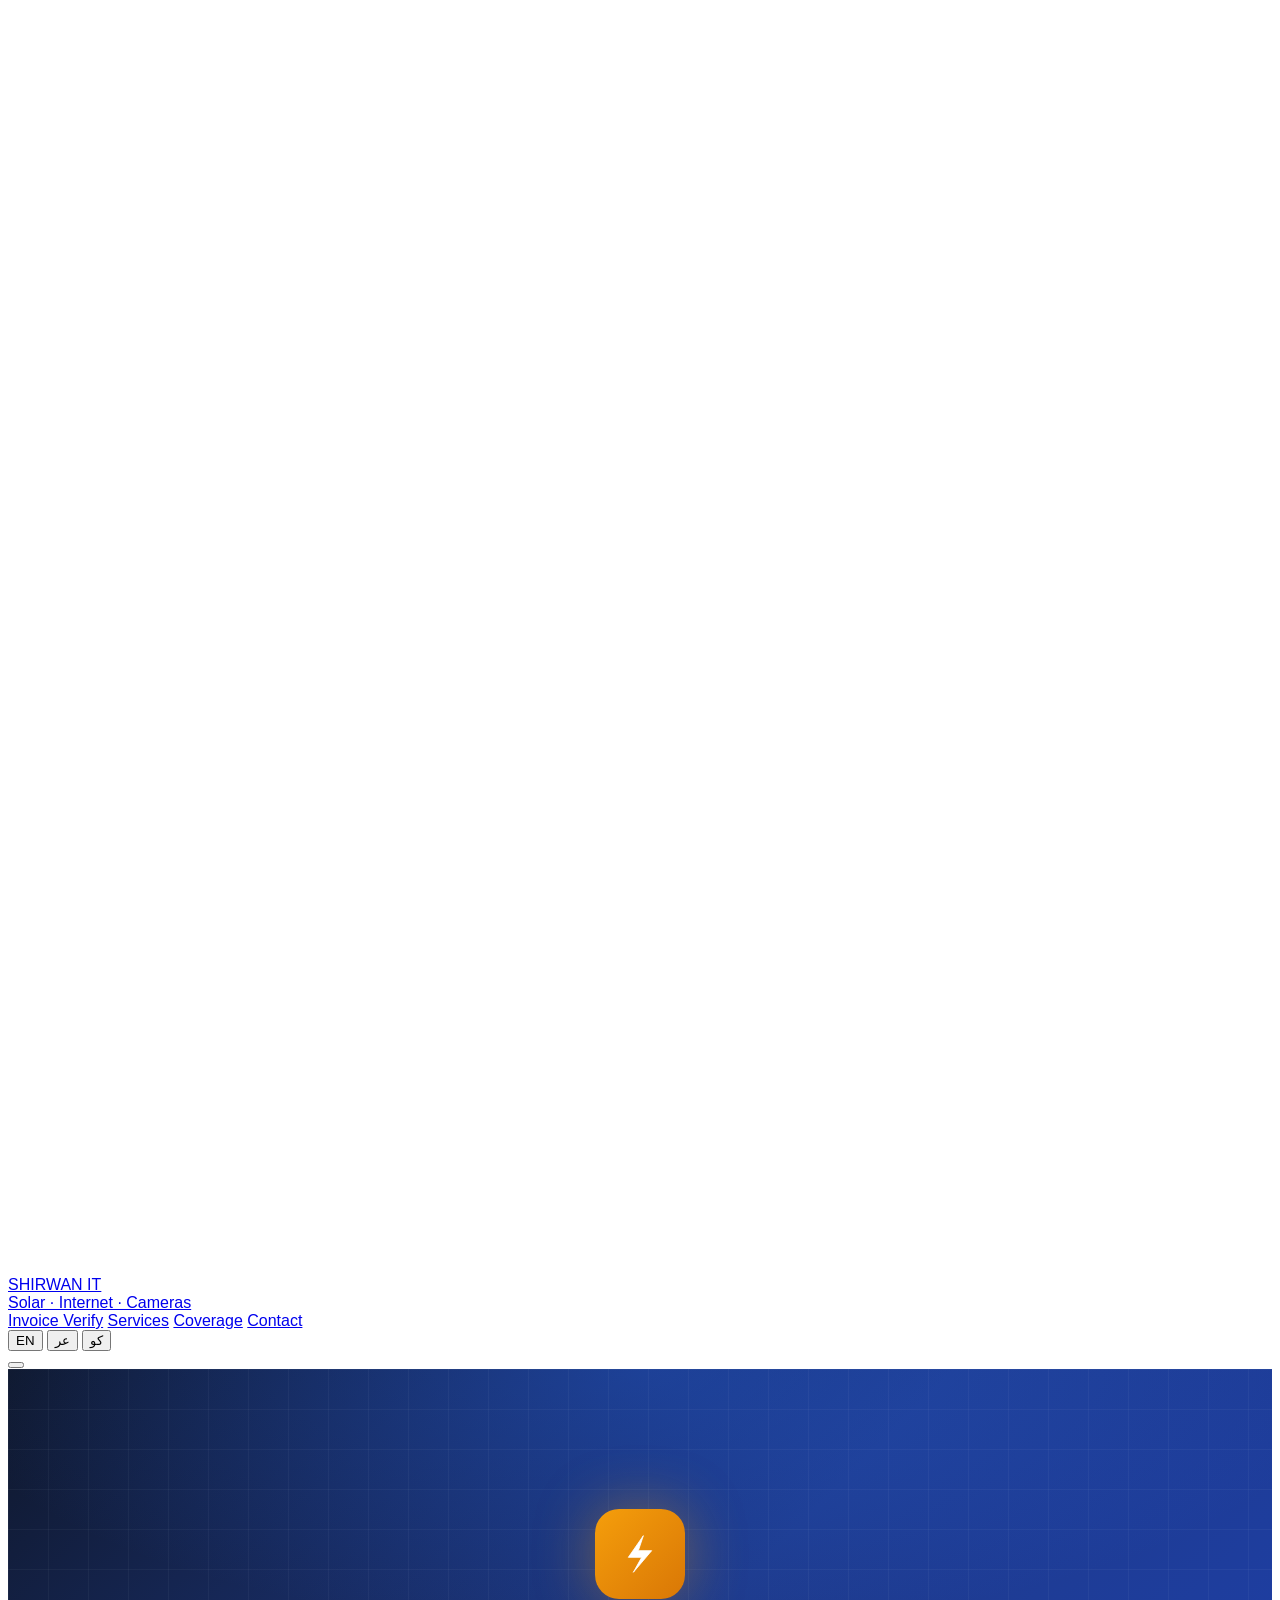
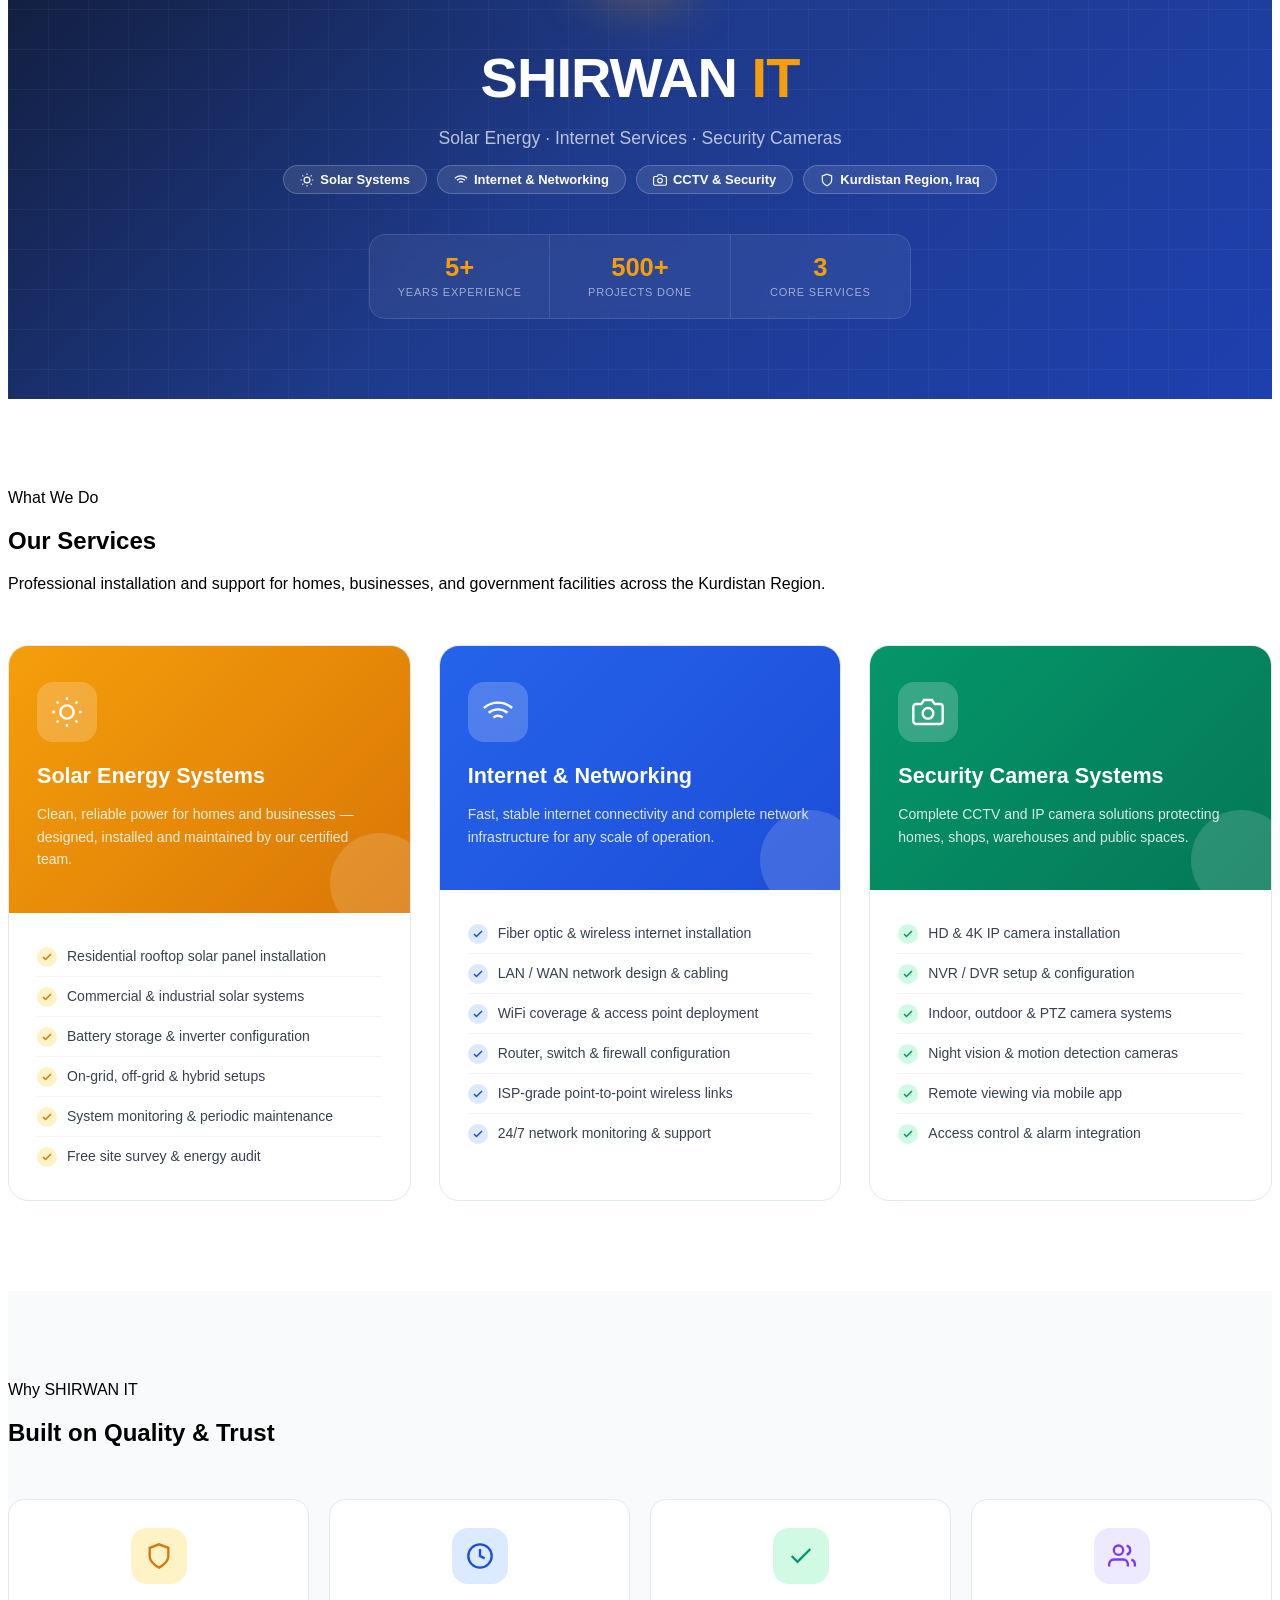
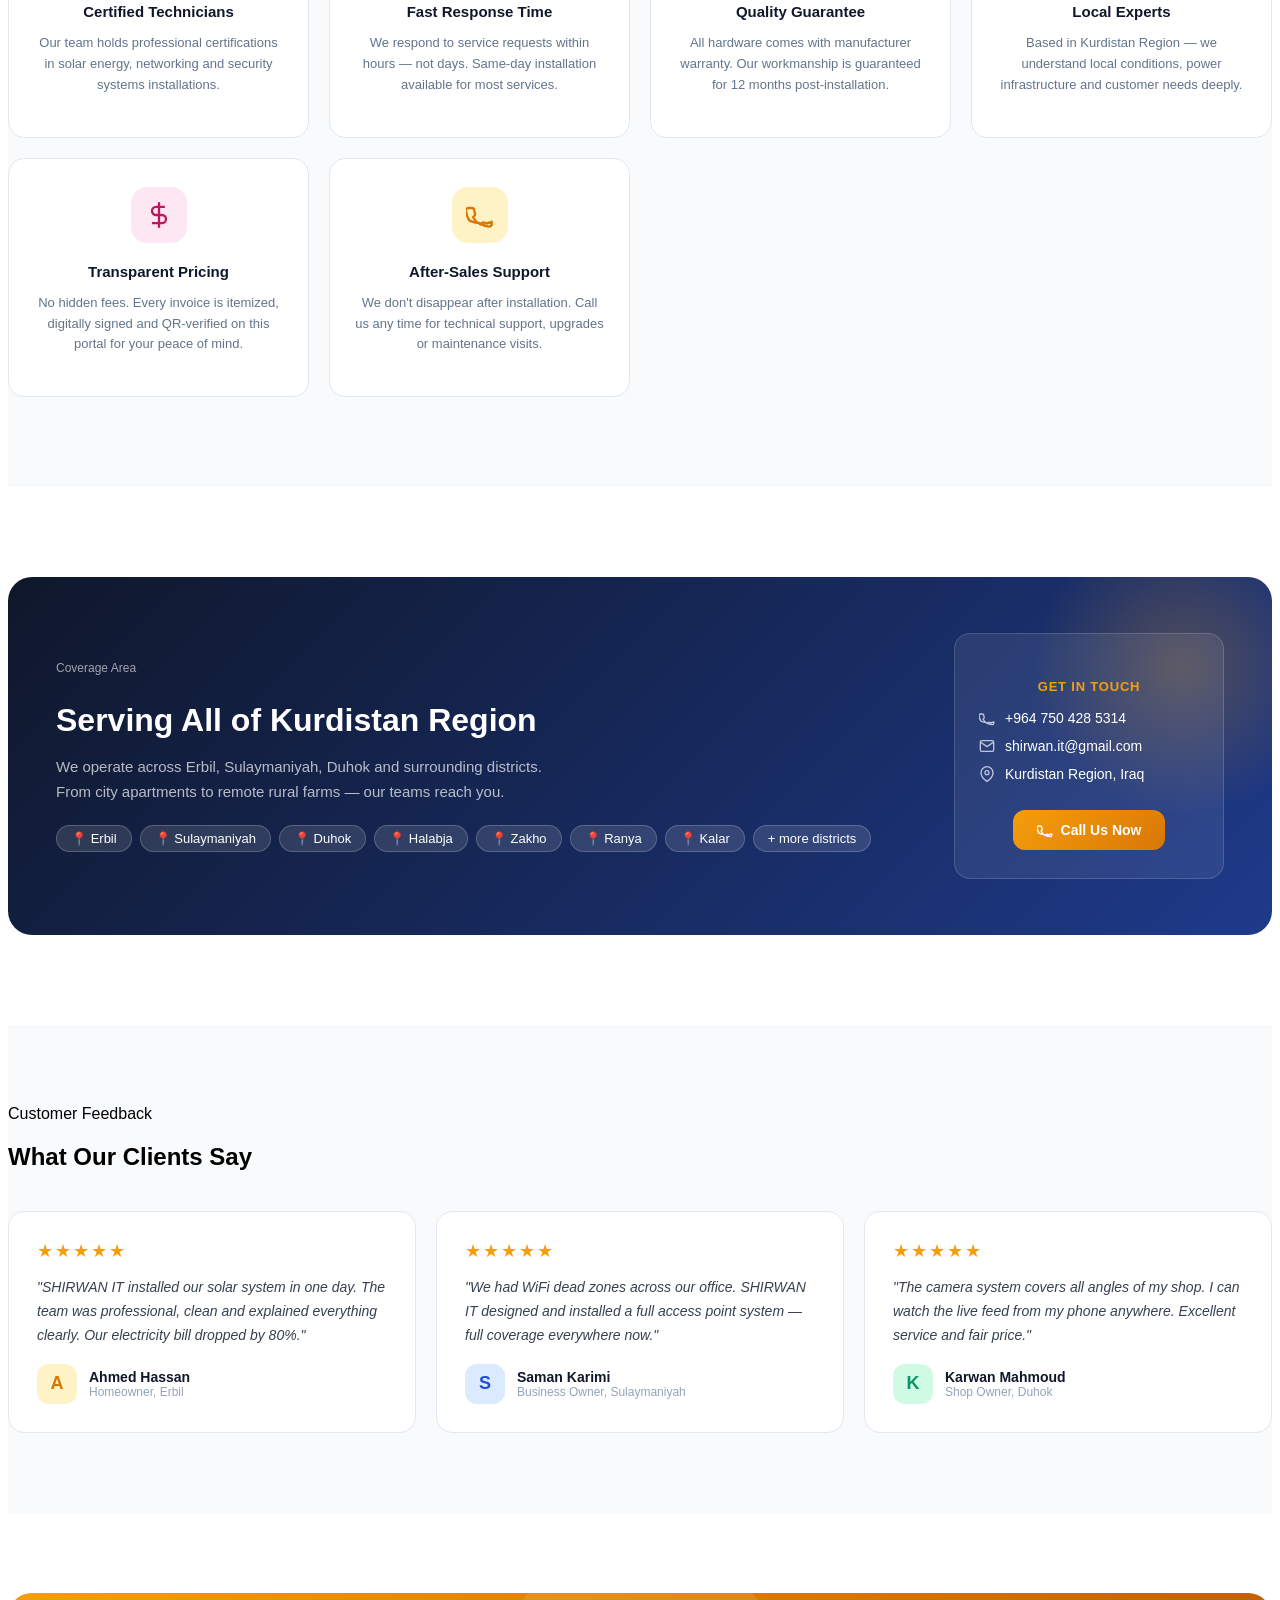
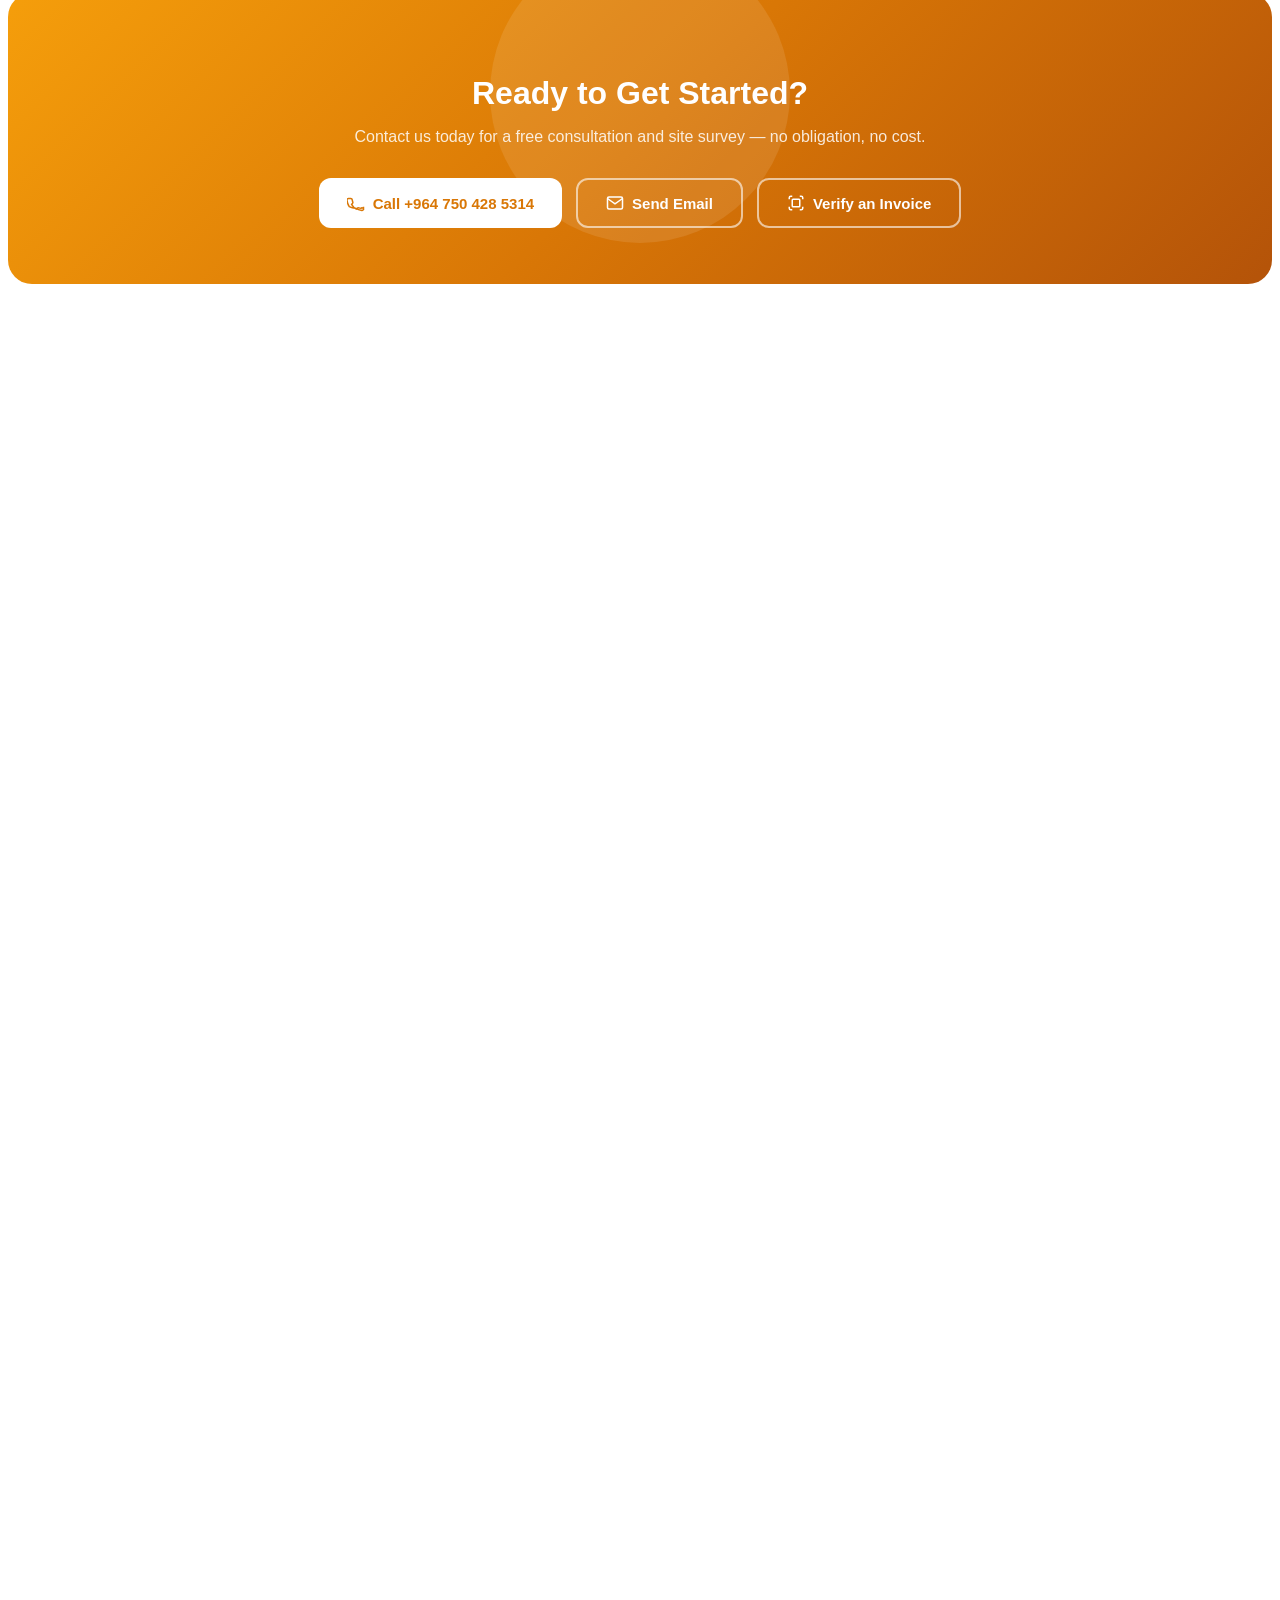
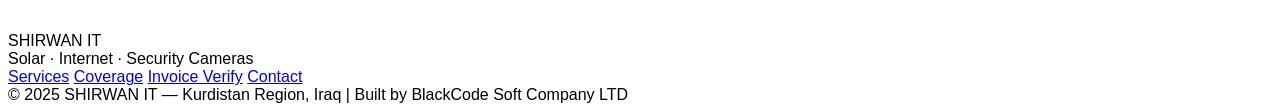
==== commit 4c08cc33: "Update about.html" ====
--- a/about.html
+++ b/about.html
@@ -3,10 +3,9 @@
 <head>
   <meta charset="UTF-8" />
   <meta name="viewport" content="width=device-width, initial-scale=1.0" />
-  <title>About SHIRWAN IT — Solar, Internet & Security Systems</title>
+  <title data-i18n="meta.title">About SHIRWAN IT — Solar, Internet &amp; Security Systems</title>
   <meta name="description" content="SHIRWAN IT provides professional Solar energy systems, Internet services, and CCTV security camera installation in Kurdistan Region, Iraq." />
 
-  <!-- Fonts -->
   <link rel="preconnect" href="https://fonts.googleapis.com" />
   <link rel="preconnect" href="https://fonts.gstatic.com" crossorigin />
   <link href="https://fonts.googleapis.com/css2?family=Inter:wght@300;400;500;600;700;800;900&family=Noto+Sans+Arabic:wght@400;500;600;700;800&display=swap" rel="stylesheet" />
@@ -15,326 +14,106 @@
   <link rel="icon" href="data:image/svg+xml,<svg xmlns='http://www.w3.org/2000/svg' viewBox='0 0 100 100'><text y='.9em' font-size='90'>⚡</text></svg>" />
 
   <style>
-    /* ── PAGE-SPECIFIC STYLES ── */
-    :root {
-      --gold:   #f59e0b;
-      --gold2:  #d97706;
-      --green:  #059669;
-      --green2: #047857;
-      --blue:   #1d4ed8;
-      --blue2:  #1e40af;
-    }
+    :root { --gold:#f59e0b; --gold2:#d97706; --green:#059669; --green2:#047857; --blue:#1d4ed8; --blue2:#1e40af; }
 
     /* ── HERO ── */
-    .about-hero {
-      background: linear-gradient(135deg, #0f172a 0%, #1e3a8a 50%, #1e40af 100%);
-      padding: 140px 0 80px;
-      position: relative;
-      overflow: hidden;
-      text-align: center;
-    }
-    .about-hero::before {
-      content: '';
-      position: absolute;
-      inset: 0;
-      background: radial-gradient(ellipse 80% 60% at 50% 0%, rgba(37,99,235,.35) 0%, transparent 70%);
-    }
-    .about-hero-grid {
-      position: absolute;
-      inset: 0;
-      background-image: linear-gradient(rgba(255,255,255,.04) 1px, transparent 1px),
-                        linear-gradient(90deg, rgba(255,255,255,.04) 1px, transparent 1px);
-      background-size: 40px 40px;
-    }
-    .about-hero-content { position: relative; z-index: 1; }
-    .company-logo-big {
-      width: 90px; height: 90px;
-      background: linear-gradient(135deg, #f59e0b, #d97706);
-      border-radius: 24px;
-      display: flex; align-items: center; justify-content: center;
-      margin: 0 auto 24px;
-      box-shadow: 0 0 60px rgba(245,158,11,.4);
-    }
-    .company-logo-big svg { width: 50px; height: 50px; }
-    .about-hero h1 {
-      font-size: clamp(2rem, 5vw, 3.5rem);
-      font-weight: 900;
-      color: #fff;
-      margin-bottom: 8px;
-      letter-spacing: -1px;
-    }
-    .about-hero h1 span { color: #f59e0b; }
-    .about-hero-tagline {
-      font-size: 1.1rem;
-      color: rgba(255,255,255,.7);
-      margin-bottom: 16px;
-      font-weight: 500;
-    }
-    .about-hero-badges {
-      display: flex; gap: 10px; justify-content: center; flex-wrap: wrap;
-      margin-bottom: 40px;
-    }
-    .hero-badge-pill {
-      background: rgba(255,255,255,.1);
-      border: 1px solid rgba(255,255,255,.2);
-      color: #fff;
-      padding: 6px 16px;
-      border-radius: 999px;
-      font-size: 13px;
-      font-weight: 600;
-      display: flex; align-items: center; gap: 6px;
-      backdrop-filter: blur(8px);
-    }
-    .about-hero-stats {
-      display: flex; gap: 0; justify-content: center;
-      border: 1px solid rgba(255,255,255,.12);
-      border-radius: 16px;
-      background: rgba(255,255,255,.06);
-      backdrop-filter: blur(10px);
-      max-width: 540px;
-      margin: 0 auto;
-      overflow: hidden;
-    }
-    .hero-stat-box {
-      flex: 1; padding: 18px 16px; text-align: center;
-      border-right: 1px solid rgba(255,255,255,.1);
-    }
-    .hero-stat-box:last-child { border-right: none; }
-    .hero-stat-box .num {
-      font-size: 1.6rem; font-weight: 900; color: #f59e0b; display: block;
-    }
-    .hero-stat-box .lbl {
-      font-size: 11px; color: rgba(255,255,255,.55); text-transform: uppercase; letter-spacing: .8px; margin-top: 2px;
-    }
+    .about-hero { background:linear-gradient(135deg,#0f172a 0%,#1e3a8a 50%,#1e40af 100%); padding:140px 0 80px; position:relative; overflow:hidden; text-align:center; }
+    .about-hero::before { content:''; position:absolute; inset:0; background:radial-gradient(ellipse 80% 60% at 50% 0%,rgba(37,99,235,.35) 0%,transparent 70%); }
+    .about-hero-grid { position:absolute; inset:0; background-image:linear-gradient(rgba(255,255,255,.04) 1px,transparent 1px),linear-gradient(90deg,rgba(255,255,255,.04) 1px,transparent 1px); background-size:40px 40px; }
+    .about-hero-content { position:relative; z-index:1; }
+    .company-logo-big { width:90px; height:90px; background:linear-gradient(135deg,#f59e0b,#d97706); border-radius:24px; display:flex; align-items:center; justify-content:center; margin:0 auto 24px; box-shadow:0 0 60px rgba(245,158,11,.4); }
+    .company-logo-big svg { width:50px; height:50px; }
+    .about-hero h1 { font-size:clamp(2rem,5vw,3.5rem); font-weight:900; color:#fff; margin-bottom:8px; letter-spacing:-1px; }
+    .about-hero h1 span { color:#f59e0b; }
+    .about-hero-tagline { font-size:1.1rem; color:rgba(255,255,255,.7); margin-bottom:16px; font-weight:500; }
+    .about-hero-badges { display:flex; gap:10px; justify-content:center; flex-wrap:wrap; margin-bottom:40px; }
+    .hero-badge-pill { background:rgba(255,255,255,.1); border:1px solid rgba(255,255,255,.2); color:#fff; padding:6px 16px; border-radius:999px; font-size:13px; font-weight:600; display:flex; align-items:center; gap:6px; backdrop-filter:blur(8px); }
+    .about-hero-stats { display:flex; gap:0; justify-content:center; border:1px solid rgba(255,255,255,.12); border-radius:16px; background:rgba(255,255,255,.06); backdrop-filter:blur(10px); max-width:540px; margin:0 auto; overflow:hidden; }
+    .hero-stat-box { flex:1; padding:18px 16px; text-align:center; border-right:1px solid rgba(255,255,255,.1); }
+    .hero-stat-box:last-child { border-right:none; }
+    .hero-stat-box .num { font-size:1.6rem; font-weight:900; color:#f59e0b; display:block; }
+    .hero-stat-box .lbl { font-size:11px; color:rgba(255,255,255,.55); text-transform:uppercase; letter-spacing:.8px; margin-top:2px; }
 
     /* ── SERVICES ── */
-    .services-section { padding: 90px 0; background: #fff; }
-    .services-grid {
-      display: grid;
-      grid-template-columns: repeat(auto-fit, minmax(300px, 1fr));
-      gap: 28px;
-      margin-top: 52px;
-    }
-    .service-card {
-      border-radius: 20px;
-      overflow: hidden;
-      border: 1px solid #e2e8f0;
-      transition: transform .25s, box-shadow .25s;
-      background: #fff;
-    }
-    .service-card:hover {
-      transform: translateY(-6px);
-      box-shadow: 0 20px 60px rgba(0,0,0,.1);
-    }
-    .service-card-top {
-      padding: 36px 28px 28px;
-      position: relative;
-      overflow: hidden;
-    }
-    .service-card-top::after {
-      content: '';
-      position: absolute;
-      bottom: -20px; right: -20px;
-      width: 100px; height: 100px;
-      border-radius: 50%;
-      background: rgba(255,255,255,.15);
-    }
-    .sc-solar   .service-card-top { background: linear-gradient(135deg, #f59e0b, #d97706); }
-    .sc-internet .service-card-top { background: linear-gradient(135deg, #2563eb, #1d4ed8); }
-    .sc-camera  .service-card-top { background: linear-gradient(135deg, #059669, #047857); }
-
-    .service-icon {
-      width: 60px; height: 60px;
-      background: rgba(255,255,255,.2);
-      border-radius: 16px;
-      display: flex; align-items: center; justify-content: center;
-      margin-bottom: 18px;
-    }
-    .service-icon svg { width: 32px; height: 32px; color: #fff; }
-    .service-card-top h3 { font-size: 1.35rem; font-weight: 800; color: #fff; margin-bottom: 6px; }
-    .service-card-top p  { font-size: 14px; color: rgba(255,255,255,.85); line-height: 1.6; }
-
-    .service-card-body { padding: 24px 28px; }
-    .service-features { list-style: none; margin: 0; padding: 0; }
-    .service-features li {
-      display: flex; align-items: flex-start; gap: 10px;
-      padding: 9px 0;
-      border-bottom: 1px solid #f1f5f9;
-      font-size: 14px; color: #374151;
-      line-height: 1.5;
-    }
-    .service-features li:last-child { border-bottom: none; }
-    .feat-dot {
-      width: 20px; height: 20px; border-radius: 50%;
-      display: flex; align-items: center; justify-content: center;
-      flex-shrink: 0; margin-top: 1px;
-    }
-    .sc-solar   .feat-dot { background: #fef3c7; color: #d97706; }
-    .sc-internet .feat-dot { background: #dbeafe; color: #1d4ed8; }
-    .sc-camera  .feat-dot  { background: #d1fae5; color: #059669; }
-    .feat-dot svg { width: 12px; height: 12px; }
-
-    /* ── WHY CHOOSE US ── */
-    .why-section { padding: 90px 0; background: #f8fafc; }
-    .why-grid {
-      display: grid;
-      grid-template-columns: repeat(auto-fit, minmax(240px, 1fr));
-      gap: 20px;
-      margin-top: 52px;
-    }
-    .why-card {
-      background: #fff;
-      border-radius: 16px;
-      padding: 28px 24px;
-      border: 1px solid #e2e8f0;
-      text-align: center;
-      transition: transform .2s, box-shadow .2s;
-    }
-    .why-card:hover { transform: translateY(-4px); box-shadow: 0 12px 40px rgba(0,0,0,.07); }
-    .why-icon {
-      width: 56px; height: 56px;
-      border-radius: 16px;
-      display: flex; align-items: center; justify-content: center;
-      margin: 0 auto 16px;
-    }
-    .why-icon svg { width: 28px; height: 28px; }
-    .why-card h4 { font-size: 15px; font-weight: 700; color: #0f172a; margin-bottom: 8px; }
-    .why-card p  { font-size: 13px; color: #64748b; line-height: 1.6; }
-
-    /* ── COVER AREA ── */
-    .coverage-section { padding: 90px 0; background: #fff; }
-    .coverage-banner {
-      background: linear-gradient(135deg, #0f172a, #1e3a8a);
-      border-radius: 24px;
-      padding: 56px 48px;
-      display: grid;
-      grid-template-columns: 1fr auto;
-      gap: 40px;
-      align-items: center;
-      position: relative;
-      overflow: hidden;
-    }
-    .coverage-banner::before {
-      content: '';
-      position: absolute;
-      top: -60px; right: -60px;
-      width: 300px; height: 300px;
-      border-radius: 50%;
-      background: radial-gradient(rgba(245,158,11,.25), transparent 70%);
-    }
-    .coverage-banner h2 {
-      font-size: 2rem; font-weight: 900; color: #fff; margin-bottom: 12px;
-    }
-    .coverage-banner p { font-size: 15px; color: rgba(255,255,255,.7); line-height: 1.7; max-width: 520px; }
-    .coverage-tags { display: flex; flex-wrap: wrap; gap: 8px; margin-top: 20px; }
-    .coverage-tag {
-      background: rgba(255,255,255,.12);
-      border: 1px solid rgba(255,255,255,.2);
-      color: #fff; padding: 5px 14px;
-      border-radius: 999px; font-size: 13px; font-weight: 500;
-    }
-    .coverage-contact {
-      background: rgba(255,255,255,.08);
-      border: 1px solid rgba(255,255,255,.15);
-      border-radius: 16px;
-      padding: 28px 24px;
-      text-align: center;
-      min-width: 220px;
-      flex-shrink: 0;
-      position: relative;
-      z-index: 1;
-    }
-    .coverage-contact h4 { color: #f59e0b; font-size: 13px; font-weight: 700; text-transform: uppercase; letter-spacing: .8px; margin-bottom: 16px; }
-    .contact-item { display: flex; align-items: center; gap: 10px; color: #fff; font-size: 14px; margin-bottom: 12px; }
-    .contact-item svg { width: 16px; height: 16px; flex-shrink: 0; opacity: .7; }
-    .cta-call {
-      display: inline-flex; align-items: center; gap: 8px;
-      background: linear-gradient(135deg, #f59e0b, #d97706);
-      color: #fff; font-weight: 700; font-size: 14px;
-      padding: 12px 24px; border-radius: 12px;
-      text-decoration: none; margin-top: 16px;
-      transition: opacity .2s;
-    }
-    .cta-call:hover { opacity: .9; }
-
-    /* ── TESTIMONIAL / TRUST ── */
-    .trust-section { padding: 80px 0; background: #f8fafc; }
-    .trust-grid {
-      display: grid;
-      grid-template-columns: repeat(auto-fit, minmax(280px, 1fr));
-      gap: 20px;
-      margin-top: 40px;
-    }
-    .trust-card {
-      background: #fff;
-      border-radius: 16px;
-      padding: 28px;
-      border: 1px solid #e2e8f0;
-    }
-    .trust-stars { color: #f59e0b; font-size: 18px; margin-bottom: 14px; letter-spacing: 2px; }
-    .trust-text { font-size: 14px; color: #374151; line-height: 1.7; margin-bottom: 16px; font-style: italic; }
-    .trust-author { display: flex; align-items: center; gap: 12px; }
-    .trust-avatar {
-      width: 40px; height: 40px;
-      border-radius: 12px;
-      display: flex; align-items: center; justify-content: center;
-      font-size: 18px; font-weight: 800;
-      flex-shrink: 0;
-    }
-    .trust-name  { font-size: 14px; font-weight: 700; color: #0f172a; }
-    .trust-role  { font-size: 12px; color: #94a3b8; }
-
-    /* ── CTA BANNER ── */
-    .cta-section { padding: 80px 0; background: #fff; }
-    .cta-banner {
-      background: linear-gradient(135deg, #f59e0b 0%, #d97706 50%, #b45309 100%);
-      border-radius: 24px;
-      padding: 56px 48px;
-      text-align: center;
-      position: relative;
-      overflow: hidden;
-    }
-    .cta-banner::before {
-      content: '';
-      position: absolute;
-      top: -50px; left: 50%;
-      transform: translateX(-50%);
-      width: 300px; height: 300px;
-      border-radius: 50%;
-      background: rgba(255,255,255,.1);
-    }
-    .cta-banner h2 { font-size: 2rem; font-weight: 900; color: #fff; margin-bottom: 12px; position: relative; }
-    .cta-banner p  { font-size: 16px; color: rgba(255,255,255,.85); margin-bottom: 32px; position: relative; }
-    .cta-buttons { display: flex; gap: 14px; justify-content: center; flex-wrap: wrap; position: relative; }
-    .cta-btn-white {
-      background: #fff; color: #d97706;
-      padding: 14px 28px; border-radius: 12px;
-      font-weight: 700; font-size: 15px;
-      text-decoration: none;
-      display: inline-flex; align-items: center; gap: 8px;
-      transition: opacity .2s;
-    }
-    .cta-btn-outline {
-      background: transparent;
-      border: 2px solid rgba(255,255,255,.6);
-      color: #fff;
-      padding: 14px 28px; border-radius: 12px;
-      font-weight: 700; font-size: 15px;
-      text-decoration: none;
-      display: inline-flex; align-items: center; gap: 8px;
-      transition: background .2s;
-    }
-    .cta-btn-outline:hover { background: rgba(255,255,255,.12); }
-
-    /* ── RTL support ── */
-    [dir="rtl"] .service-card-top::after { right: auto; left: -20px; }
-    [dir="rtl"] .coverage-banner::before { right: auto; left: -60px; }
-
-    /* ── RESPONSIVE ── */
-    @media (max-width: 768px) {
-      .coverage-banner { grid-template-columns: 1fr; }
-      .coverage-contact { min-width: auto; }
-      .about-hero { padding: 120px 0 60px; }
+    .services-section { padding:90px 0; background:#fff; }
+    .services-grid { display:grid; grid-template-columns:repeat(auto-fit,minmax(300px,1fr)); gap:28px; margin-top:52px; }
+    .service-card { border-radius:20px; overflow:hidden; border:1px solid #e2e8f0; transition:transform .25s,box-shadow .25s; background:#fff; }
+    .service-card:hover { transform:translateY(-6px); box-shadow:0 20px 60px rgba(0,0,0,.1); }
+    .service-card-top { padding:36px 28px 28px; position:relative; overflow:hidden; }
+    .service-card-top::after { content:''; position:absolute; bottom:-20px; right:-20px; width:100px; height:100px; border-radius:50%; background:rgba(255,255,255,.15); }
+    .sc-solar .service-card-top   { background:linear-gradient(135deg,#f59e0b,#d97706); }
+    .sc-internet .service-card-top { background:linear-gradient(135deg,#2563eb,#1d4ed8); }
+    .sc-camera .service-card-top  { background:linear-gradient(135deg,#059669,#047857); }
+    .service-icon { width:60px; height:60px; background:rgba(255,255,255,.2); border-radius:16px; display:flex; align-items:center; justify-content:center; margin-bottom:18px; }
+    .service-icon svg { width:32px; height:32px; color:#fff; }
+    .service-card-top h3 { font-size:1.35rem; font-weight:800; color:#fff; margin-bottom:6px; }
+    .service-card-top p  { font-size:14px; color:rgba(255,255,255,.85); line-height:1.6; }
+    .service-card-body { padding:24px 28px; }
+    .service-features { list-style:none; margin:0; padding:0; }
+    .service-features li { display:flex; align-items:flex-start; gap:10px; padding:9px 0; border-bottom:1px solid #f1f5f9; font-size:14px; color:#374151; line-height:1.5; }
+    .service-features li:last-child { border-bottom:none; }
+    .feat-dot { width:20px; height:20px; border-radius:50%; display:flex; align-items:center; justify-content:center; flex-shrink:0; margin-top:1px; }
+    .sc-solar   .feat-dot { background:#fef3c7; color:#d97706; }
+    .sc-internet .feat-dot { background:#dbeafe; color:#1d4ed8; }
+    .sc-camera  .feat-dot { background:#d1fae5; color:#059669; }
+    .feat-dot svg { width:12px; height:12px; }
+
+    /* ── WHY ── */
+    .why-section { padding:90px 0; background:#f8fafc; }
+    .why-grid { display:grid; grid-template-columns:repeat(auto-fit,minmax(240px,1fr)); gap:20px; margin-top:52px; }
+    .why-card { background:#fff; border-radius:16px; padding:28px 24px; border:1px solid #e2e8f0; text-align:center; transition:transform .2s,box-shadow .2s; }
+    .why-card:hover { transform:translateY(-4px); box-shadow:0 12px 40px rgba(0,0,0,.07); }
+    .why-icon { width:56px; height:56px; border-radius:16px; display:flex; align-items:center; justify-content:center; margin:0 auto 16px; }
+    .why-icon svg { width:28px; height:28px; }
+    .why-card h4 { font-size:15px; font-weight:700; color:#0f172a; margin-bottom:8px; }
+    .why-card p  { font-size:13px; color:#64748b; line-height:1.6; }
+
+    /* ── COVERAGE ── */
+    .coverage-section { padding:90px 0; background:#fff; }
+    .coverage-banner { background:linear-gradient(135deg,#0f172a,#1e3a8a); border-radius:24px; padding:56px 48px; display:grid; grid-template-columns:1fr auto; gap:40px; align-items:center; position:relative; overflow:hidden; }
+    .coverage-banner::before { content:''; position:absolute; top:-60px; right:-60px; width:300px; height:300px; border-radius:50%; background:radial-gradient(rgba(245,158,11,.25),transparent 70%); }
+    .coverage-banner h2 { font-size:2rem; font-weight:900; color:#fff; margin-bottom:12px; }
+    .coverage-banner p { font-size:15px; color:rgba(255,255,255,.7); line-height:1.7; max-width:520px; }
+    .coverage-tags { display:flex; flex-wrap:wrap; gap:8px; margin-top:20px; }
+    .coverage-tag { background:rgba(255,255,255,.12); border:1px solid rgba(255,255,255,.2); color:#fff; padding:5px 14px; border-radius:999px; font-size:13px; font-weight:500; }
+    .coverage-contact { background:rgba(255,255,255,.08); border:1px solid rgba(255,255,255,.15); border-radius:16px; padding:28px 24px; text-align:center; min-width:220px; flex-shrink:0; position:relative; z-index:1; }
+    .coverage-contact h4 { color:#f59e0b; font-size:13px; font-weight:700; text-transform:uppercase; letter-spacing:.8px; margin-bottom:16px; }
+    .contact-item { display:flex; align-items:center; gap:10px; color:#fff; font-size:14px; margin-bottom:12px; }
+    .contact-item svg { width:16px; height:16px; flex-shrink:0; opacity:.7; }
+    .cta-call { display:inline-flex; align-items:center; gap:8px; background:linear-gradient(135deg,#f59e0b,#d97706); color:#fff; font-weight:700; font-size:14px; padding:12px 24px; border-radius:12px; text-decoration:none; margin-top:16px; transition:opacity .2s; }
+    .cta-call:hover { opacity:.9; }
+
+    /* ── TESTIMONIALS ── */
+    .trust-section { padding:80px 0; background:#f8fafc; }
+    .trust-grid { display:grid; grid-template-columns:repeat(auto-fit,minmax(280px,1fr)); gap:20px; margin-top:40px; }
+    .trust-card { background:#fff; border-radius:16px; padding:28px; border:1px solid #e2e8f0; }
+    .trust-stars { color:#f59e0b; font-size:18px; margin-bottom:14px; letter-spacing:2px; }
+    .trust-text { font-size:14px; color:#374151; line-height:1.7; margin-bottom:16px; font-style:italic; }
+    .trust-author { display:flex; align-items:center; gap:12px; }
+    .trust-avatar { width:40px; height:40px; border-radius:12px; display:flex; align-items:center; justify-content:center; font-size:18px; font-weight:800; flex-shrink:0; }
+    .trust-name { font-size:14px; font-weight:700; color:#0f172a; }
+    .trust-role { font-size:12px; color:#94a3b8; }
+
+    /* ── CTA ── */
+    .cta-section { padding:80px 0; background:#fff; }
+    .cta-banner { background:linear-gradient(135deg,#f59e0b 0%,#d97706 50%,#b45309 100%); border-radius:24px; padding:56px 48px; text-align:center; position:relative; overflow:hidden; }
+    .cta-banner::before { content:''; position:absolute; top:-50px; left:50%; transform:translateX(-50%); width:300px; height:300px; border-radius:50%; background:rgba(255,255,255,.1); }
+    .cta-banner h2 { font-size:2rem; font-weight:900; color:#fff; margin-bottom:12px; position:relative; }
+    .cta-banner p  { font-size:16px; color:rgba(255,255,255,.85); margin-bottom:32px; position:relative; }
+    .cta-buttons { display:flex; gap:14px; justify-content:center; flex-wrap:wrap; position:relative; }
+    .cta-btn-white { background:#fff; color:#d97706; padding:14px 28px; border-radius:12px; font-weight:700; font-size:15px; text-decoration:none; display:inline-flex; align-items:center; gap:8px; transition:opacity .2s; }
+    .cta-btn-outline { background:transparent; border:2px solid rgba(255,255,255,.6); color:#fff; padding:14px 28px; border-radius:12px; font-weight:700; font-size:15px; text-decoration:none; display:inline-flex; align-items:center; gap:8px; transition:background .2s; }
+    .cta-btn-outline:hover { background:rgba(255,255,255,.12); }
+
+    /* RTL tweaks */
+    [dir="rtl"] .service-card-top::after { right:auto; left:-20px; }
+    [dir="rtl"] .coverage-banner::before { right:auto; left:-60px; }
+    [dir="rtl"] .contact-item { flex-direction:row-reverse; text-align:right; }
+
+    @media(max-width:768px){
+      .coverage-banner { grid-template-columns:1fr; }
+      .coverage-contact { min-width:auto; }
+      .about-hero { padding:120px 0 60px; }
     }
   </style>
 </head>
@@ -345,24 +124,18 @@
     <div class="nav-inner">
       <a href="index.html" class="nav-logo">
         <div class="nav-logo-icon">
-          <svg viewBox="0 0 40 40" fill="none" xmlns="http://www.w3.org/2000/svg">
-            <rect x="4" y="10" width="32" height="22" rx="3" stroke="white" stroke-width="2.5"/>
-            <path d="M4 17h32" stroke="white" stroke-width="2.5"/>
-            <circle cx="10" cy="25" r="2" fill="white"/>
-            <rect x="16" y="23" width="14" height="4" rx="1.5" fill="white"/>
-            <path d="M14 6L20 3L26 6" stroke="white" stroke-width="2.5" stroke-linecap="round"/>
-          </svg>
+          <svg viewBox="0 0 40 40" fill="none"><rect x="4" y="10" width="32" height="22" rx="3" stroke="white" stroke-width="2.5"/><path d="M4 17h32" stroke="white" stroke-width="2.5"/><circle cx="10" cy="25" r="2" fill="white"/><rect x="16" y="23" width="14" height="4" rx="1.5" fill="white"/><path d="M14 6L20 3L26 6" stroke="white" stroke-width="2.5" stroke-linecap="round"/></svg>
         </div>
         <div>
           <div class="nav-logo-name">SHIRWAN IT</div>
-          <div class="nav-logo-sub">Solar · Internet · Cameras</div>
+          <div class="nav-logo-sub" data-i18n="nav.tagline">Solar · Internet · Cameras</div>
         </div>
       </a>
       <div class="nav-links" id="navLinks">
-        <a href="index.html" class="nav-link">Invoice Verify</a>
-        <a href="#services" class="nav-link">Services</a>
-        <a href="#coverage" class="nav-link">Coverage</a>
-        <a href="#contact-section" class="nav-link">Contact</a>
+        <a href="index.html"     class="nav-link" data-i18n="nav.verify">Invoice Verify</a>
+        <a href="#services"      class="nav-link" data-i18n="nav.services">Services</a>
+        <a href="#coverage"      class="nav-link" data-i18n="nav.coverage">Coverage</a>
+        <a href="#contact-section" class="nav-link" data-i18n="nav.contact">Contact</a>
         <div class="lang-switcher">
           <button onclick="setLang('en')" class="lang-btn active" id="btn-en">EN</button>
           <button onclick="setLang('ar')" class="lang-btn" id="btn-ar">عر</button>
@@ -380,44 +153,32 @@
     <div class="about-hero-grid"></div>
     <div class="container about-hero-content">
       <div class="company-logo-big">
-        <svg viewBox="0 0 60 60" fill="none" xmlns="http://www.w3.org/2000/svg">
-          <!-- Lightning bolt = energy/tech -->
-          <path d="M34 8L16 34h16L22 52l22-26H28L34 8z" fill="white" stroke="white" stroke-width="1" stroke-linejoin="round"/>
-        </svg>
+        <svg viewBox="0 0 60 60" fill="none"><path d="M34 8L16 34h16L22 52l22-26H28L34 8z" fill="white" stroke="white" stroke-width="1" stroke-linejoin="round"/></svg>
       </div>
       <h1>SHIRWAN <span>IT</span></h1>
-      <p class="about-hero-tagline">Solar Energy &nbsp;·&nbsp; Internet Services &nbsp;·&nbsp; Security Cameras</p>
+      <p class="about-hero-tagline" data-i18n="hero.tagline">Solar Energy &nbsp;·&nbsp; Internet Services &nbsp;·&nbsp; Security Cameras</p>
       <div class="about-hero-badges">
         <div class="hero-badge-pill">
           <svg width="14" height="14" viewBox="0 0 24 24" fill="none" stroke="currentColor" stroke-width="2"><circle cx="12" cy="12" r="5"/><path d="M12 1v2M12 21v2M4.22 4.22l1.42 1.42M18.36 18.36l1.42 1.42M1 12h2M21 12h2M4.22 19.78l1.42-1.42M18.36 5.64l1.42-1.42"/></svg>
-          Solar Systems
+          <span data-i18n="hero.badge1">Solar Systems</span>
         </div>
         <div class="hero-badge-pill">
           <svg width="14" height="14" viewBox="0 0 24 24" fill="none" stroke="currentColor" stroke-width="2"><path d="M5 12.55a11 11 0 0114.08 0"/><path d="M1.42 9a16 16 0 0121.16 0"/><path d="M8.53 16.11a6 6 0 016.95 0"/><line x1="12" y1="20" x2="12.01" y2="20"/></svg>
-          Internet &amp; Networking
+          <span data-i18n="hero.badge2">Internet &amp; Networking</span>
         </div>
         <div class="hero-badge-pill">
           <svg width="14" height="14" viewBox="0 0 24 24" fill="none" stroke="currentColor" stroke-width="2"><path d="M23 19a2 2 0 01-2 2H3a2 2 0 01-2-2V8a2 2 0 012-2h4l2-3h6l2 3h4a2 2 0 012 2z"/><circle cx="12" cy="13" r="4"/></svg>
-          CCTV &amp; Security
+          <span data-i18n="hero.badge3">CCTV &amp; Security</span>
         </div>
         <div class="hero-badge-pill">
           <svg width="14" height="14" viewBox="0 0 24 24" fill="none" stroke="currentColor" stroke-width="2"><path d="M12 22s8-4 8-10V5l-8-3-8 3v7c0 6 8 10 8 10z"/></svg>
-          Kurdistan Region, Iraq
+          <span data-i18n="hero.badge4">Kurdistan Region, Iraq</span>
         </div>
       </div>
       <div class="about-hero-stats">
-        <div class="hero-stat-box">
-          <span class="num">5+</span>
-          <span class="lbl">Years Experience</span>
-        </div>
-        <div class="hero-stat-box">
-          <span class="num">500+</span>
-          <span class="lbl">Projects Done</span>
-        </div>
-        <div class="hero-stat-box">
-          <span class="num">3</span>
-          <span class="lbl">Core Services</span>
-        </div>
+        <div class="hero-stat-box"><span class="num">5+</span><span class="lbl" data-i18n="hero.stat1">Years Experience</span></div>
+        <div class="hero-stat-box"><span class="num">500+</span><span class="lbl" data-i18n="hero.stat2">Projects Done</span></div>
+        <div class="hero-stat-box"><span class="num">3</span><span class="lbl" data-i18n="hero.stat3">Core Services</span></div>
       </div>
     </div>
   </section>
@@ -425,9 +186,9 @@
   <!-- ── SERVICES ── -->
   <section class="services-section" id="services">
     <div class="container">
-      <div class="section-label">What We Do</div>
-      <h2 class="section-title">Our Services</h2>
-      <p class="section-desc">Professional installation and support for homes, businesses, and government facilities across the Kurdistan Region.</p>
+      <div class="section-label" data-i18n="services.label">What We Do</div>
+      <h2 class="section-title" data-i18n="services.title">Our Services</h2>
+      <p class="section-desc" data-i18n="services.desc">Professional installation and support for homes, businesses, and government facilities across the Kurdistan Region.</p>
 
       <div class="services-grid">
 
@@ -435,40 +196,19 @@
         <div class="service-card sc-solar">
           <div class="service-card-top">
             <div class="service-icon">
-              <svg viewBox="0 0 24 24" fill="none" stroke="currentColor" stroke-width="1.8">
-                <circle cx="12" cy="12" r="5"/>
-                <path d="M12 1v2M12 21v2M4.22 4.22l1.42 1.42M18.36 18.36l1.42 1.42M1 12h2M21 12h2M4.22 19.78l1.42-1.42M18.36 5.64l1.42-1.42"/>
-              </svg>
+              <svg viewBox="0 0 24 24" fill="none" stroke="currentColor" stroke-width="1.8"><circle cx="12" cy="12" r="5"/><path d="M12 1v2M12 21v2M4.22 4.22l1.42 1.42M18.36 18.36l1.42 1.42M1 12h2M21 12h2M4.22 19.78l1.42-1.42M18.36 5.64l1.42-1.42"/></svg>
             </div>
-            <h3>Solar Energy Systems</h3>
-            <p>Clean, reliable power for homes and businesses — designed, installed and maintained by our certified team.</p>
+            <h3 data-i18n="solar.title">Solar Energy Systems</h3>
+            <p data-i18n="solar.desc">Clean, reliable power for homes and businesses — designed, installed and maintained by our certified team.</p>
           </div>
           <div class="service-card-body">
             <ul class="service-features">
-              <li>
-                <span class="feat-dot sc-solar"><svg viewBox="0 0 24 24" fill="none" stroke="currentColor" stroke-width="3"><polyline points="20 6 9 17 4 12"/></svg></span>
-                Residential rooftop solar panel installation
-              </li>
-              <li>
-                <span class="feat-dot sc-solar"><svg viewBox="0 0 24 24" fill="none" stroke="currentColor" stroke-width="3"><polyline points="20 6 9 17 4 12"/></svg></span>
-                Commercial &amp; industrial solar systems
-              </li>
-              <li>
-                <span class="feat-dot sc-solar"><svg viewBox="0 0 24 24" fill="none" stroke="currentColor" stroke-width="3"><polyline points="20 6 9 17 4 12"/></svg></span>
-                Battery storage &amp; inverter configuration
-              </li>
-              <li>
-                <span class="feat-dot sc-solar"><svg viewBox="0 0 24 24" fill="none" stroke="currentColor" stroke-width="3"><polyline points="20 6 9 17 4 12"/></svg></span>
-                On-grid, off-grid &amp; hybrid setups
-              </li>
-              <li>
-                <span class="feat-dot sc-solar"><svg viewBox="0 0 24 24" fill="none" stroke="currentColor" stroke-width="3"><polyline points="20 6 9 17 4 12"/></svg></span>
-                System monitoring &amp; periodic maintenance
-              </li>
-              <li>
-                <span class="feat-dot sc-solar"><svg viewBox="0 0 24 24" fill="none" stroke="currentColor" stroke-width="3"><polyline points="20 6 9 17 4 12"/></svg></span>
-                Free site survey &amp; energy audit
-              </li>
+              <li><span class="feat-dot sc-solar"><svg viewBox="0 0 24 24" fill="none" stroke="currentColor" stroke-width="3"><polyline points="20 6 9 17 4 12"/></svg></span><span data-i18n="solar.f1">Residential rooftop solar panel installation</span></li>
+              <li><span class="feat-dot sc-solar"><svg viewBox="0 0 24 24" fill="none" stroke="currentColor" stroke-width="3"><polyline points="20 6 9 17 4 12"/></svg></span><span data-i18n="solar.f2">Commercial &amp; industrial solar systems</span></li>
+              <li><span class="feat-dot sc-solar"><svg viewBox="0 0 24 24" fill="none" stroke="currentColor" stroke-width="3"><polyline points="20 6 9 17 4 12"/></svg></span><span data-i18n="solar.f3">Battery storage &amp; inverter configuration</span></li>
+              <li><span class="feat-dot sc-solar"><svg viewBox="0 0 24 24" fill="none" stroke="currentColor" stroke-width="3"><polyline points="20 6 9 17 4 12"/></svg></span><span data-i18n="solar.f4">On-grid, off-grid &amp; hybrid setups</span></li>
+              <li><span class="feat-dot sc-solar"><svg viewBox="0 0 24 24" fill="none" stroke="currentColor" stroke-width="3"><polyline points="20 6 9 17 4 12"/></svg></span><span data-i18n="solar.f5">System monitoring &amp; periodic maintenance</span></li>
+              <li><span class="feat-dot sc-solar"><svg viewBox="0 0 24 24" fill="none" stroke="currentColor" stroke-width="3"><polyline points="20 6 9 17 4 12"/></svg></span><span data-i18n="solar.f6">Free site survey &amp; energy audit</span></li>
             </ul>
           </div>
         </div>
@@ -477,42 +217,19 @@
         <div class="service-card sc-internet">
           <div class="service-card-top">
             <div class="service-icon">
-              <svg viewBox="0 0 24 24" fill="none" stroke="currentColor" stroke-width="1.8">
-                <path d="M5 12.55a11 11 0 0114.08 0"/>
-                <path d="M1.42 9a16 16 0 0121.16 0"/>
-                <path d="M8.53 16.11a6 6 0 016.95 0"/>
-                <line x1="12" y1="20" x2="12.01" y2="20"/>
-              </svg>
+              <svg viewBox="0 0 24 24" fill="none" stroke="currentColor" stroke-width="1.8"><path d="M5 12.55a11 11 0 0114.08 0"/><path d="M1.42 9a16 16 0 0121.16 0"/><path d="M8.53 16.11a6 6 0 016.95 0"/><line x1="12" y1="20" x2="12.01" y2="20"/></svg>
             </div>
-            <h3>Internet &amp; Networking</h3>
-            <p>Fast, stable internet connectivity and complete network infrastructure for any scale of operation.</p>
+            <h3 data-i18n="internet.title">Internet &amp; Networking</h3>
+            <p data-i18n="internet.desc">Fast, stable internet connectivity and complete network infrastructure for any scale of operation.</p>
           </div>
           <div class="service-card-body">
             <ul class="service-features">
-              <li>
-                <span class="feat-dot sc-internet"><svg viewBox="0 0 24 24" fill="none" stroke="currentColor" stroke-width="3"><polyline points="20 6 9 17 4 12"/></svg></span>
-                Fiber optic &amp; wireless internet installation
-              </li>
-              <li>
-                <span class="feat-dot sc-internet"><svg viewBox="0 0 24 24" fill="none" stroke="currentColor" stroke-width="3"><polyline points="20 6 9 17 4 12"/></svg></span>
-                LAN / WAN network design &amp; cabling
-              </li>
-              <li>
-                <span class="feat-dot sc-internet"><svg viewBox="0 0 24 24" fill="none" stroke="currentColor" stroke-width="3"><polyline points="20 6 9 17 4 12"/></svg></span>
-                WiFi coverage &amp; access point deployment
-              </li>
-              <li>
-                <span class="feat-dot sc-internet"><svg viewBox="0 0 24 24" fill="none" stroke="currentColor" stroke-width="3"><polyline points="20 6 9 17 4 12"/></svg></span>
-                Router, switch &amp; firewall configuration
-              </li>
-              <li>
-                <span class="feat-dot sc-internet"><svg viewBox="0 0 24 24" fill="none" stroke="currentColor" stroke-width="3"><polyline points="20 6 9 17 4 12"/></svg></span>
-                ISP-grade point-to-point wireless links
-              </li>
-              <li>
-                <span class="feat-dot sc-internet"><svg viewBox="0 0 24 24" fill="none" stroke="currentColor" stroke-width="3"><polyline points="20 6 9 17 4 12"/></svg></span>
-                24/7 network monitoring &amp; support
-              </li>
+              <li><span class="feat-dot sc-internet"><svg viewBox="0 0 24 24" fill="none" stroke="currentColor" stroke-width="3"><polyline points="20 6 9 17 4 12"/></svg></span><span data-i18n="internet.f1">Fiber optic &amp; wireless internet installation</span></li>
+              <li><span class="feat-dot sc-internet"><svg viewBox="0 0 24 24" fill="none" stroke="currentColor" stroke-width="3"><polyline points="20 6 9 17 4 12"/></svg></span><span data-i18n="internet.f2">LAN / WAN network design &amp; cabling</span></li>
+              <li><span class="feat-dot sc-internet"><svg viewBox="0 0 24 24" fill="none" stroke="currentColor" stroke-width="3"><polyline points="20 6 9 17 4 12"/></svg></span><span data-i18n="internet.f3">WiFi coverage &amp; access point deployment</span></li>
+              <li><span class="feat-dot sc-internet"><svg viewBox="0 0 24 24" fill="none" stroke="currentColor" stroke-width="3"><polyline points="20 6 9 17 4 12"/></svg></span><span data-i18n="internet.f4">Router, switch &amp; firewall configuration</span></li>
+              <li><span class="feat-dot sc-internet"><svg viewBox="0 0 24 24" fill="none" stroke="currentColor" stroke-width="3"><polyline points="20 6 9 17 4 12"/></svg></span><span data-i18n="internet.f5">ISP-grade point-to-point wireless links</span></li>
+              <li><span class="feat-dot sc-internet"><svg viewBox="0 0 24 24" fill="none" stroke="currentColor" stroke-width="3"><polyline points="20 6 9 17 4 12"/></svg></span><span data-i18n="internet.f6">24/7 network monitoring &amp; support</span></li>
             </ul>
           </div>
         </div>
@@ -521,40 +238,19 @@
         <div class="service-card sc-camera">
           <div class="service-card-top">
             <div class="service-icon">
-              <svg viewBox="0 0 24 24" fill="none" stroke="currentColor" stroke-width="1.8">
-                <path d="M23 19a2 2 0 01-2 2H3a2 2 0 01-2-2V8a2 2 0 012-2h4l2-3h6l2 3h4a2 2 0 012 2z"/>
-                <circle cx="12" cy="13" r="4"/>
-              </svg>
+              <svg viewBox="0 0 24 24" fill="none" stroke="currentColor" stroke-width="1.8"><path d="M23 19a2 2 0 01-2 2H3a2 2 0 01-2-2V8a2 2 0 012-2h4l2-3h6l2 3h4a2 2 0 012 2z"/><circle cx="12" cy="13" r="4"/></svg>
             </div>
-            <h3>Security Camera Systems</h3>
-            <p>Complete CCTV and IP camera solutions protecting homes, shops, warehouses and public spaces.</p>
+            <h3 data-i18n="camera.title">Security Camera Systems</h3>
+            <p data-i18n="camera.desc">Complete CCTV and IP camera solutions protecting homes, shops, warehouses and public spaces.</p>
           </div>
           <div class="service-card-body">
             <ul class="service-features">
-              <li>
-                <span class="feat-dot sc-camera"><svg viewBox="0 0 24 24" fill="none" stroke="currentColor" stroke-width="3"><polyline points="20 6 9 17 4 12"/></svg></span>
-                HD &amp; 4K IP camera installation
-              </li>
-              <li>
-                <span class="feat-dot sc-camera"><svg viewBox="0 0 24 24" fill="none" stroke="currentColor" stroke-width="3"><polyline points="20 6 9 17 4 12"/></svg></span>
-                NVR / DVR setup &amp; configuration
-              </li>
-              <li>
-                <span class="feat-dot sc-camera"><svg viewBox="0 0 24 24" fill="none" stroke="currentColor" stroke-width="3"><polyline points="20 6 9 17 4 12"/></svg></span>
-                Indoor, outdoor &amp; PTZ camera systems
-              </li>
-              <li>
-                <span class="feat-dot sc-camera"><svg viewBox="0 0 24 24" fill="none" stroke="currentColor" stroke-width="3"><polyline points="20 6 9 17 4 12"/></svg></span>
-                Night vision &amp; motion detection cameras
-              </li>
-              <li>
-                <span class="feat-dot sc-camera"><svg viewBox="0 0 24 24" fill="none" stroke="currentColor" stroke-width="3"><polyline points="20 6 9 17 4 12"/></svg></span>
-                Remote viewing via mobile app
-              </li>
-              <li>
-                <span class="feat-dot sc-camera"><svg viewBox="0 0 24 24" fill="none" stroke="currentColor" stroke-width="3"><polyline points="20 6 9 17 4 12"/></svg></span>
-                Access control &amp; alarm integration
-              </li>
+              <li><span class="feat-dot sc-camera"><svg viewBox="0 0 24 24" fill="none" stroke="currentColor" stroke-width="3"><polyline points="20 6 9 17 4 12"/></svg></span><span data-i18n="camera.f1">HD &amp; 4K IP camera installation</span></li>
+              <li><span class="feat-dot sc-camera"><svg viewBox="0 0 24 24" fill="none" stroke="currentColor" stroke-width="3"><polyline points="20 6 9 17 4 12"/></svg></span><span data-i18n="camera.f2">NVR / DVR setup &amp; configuration</span></li>
+              <li><span class="feat-dot sc-camera"><svg viewBox="0 0 24 24" fill="none" stroke="currentColor" stroke-width="3"><polyline points="20 6 9 17 4 12"/></svg></span><span data-i18n="camera.f3">Indoor, outdoor &amp; PTZ camera systems</span></li>
+              <li><span class="feat-dot sc-camera"><svg viewBox="0 0 24 24" fill="none" stroke="currentColor" stroke-width="3"><polyline points="20 6 9 17 4 12"/></svg></span><span data-i18n="camera.f4">Night vision &amp; motion detection cameras</span></li>
+              <li><span class="feat-dot sc-camera"><svg viewBox="0 0 24 24" fill="none" stroke="currentColor" stroke-width="3"><polyline points="20 6 9 17 4 12"/></svg></span><span data-i18n="camera.f5">Remote viewing via mobile app</span></li>
+              <li><span class="feat-dot sc-camera"><svg viewBox="0 0 24 24" fill="none" stroke="currentColor" stroke-width="3"><polyline points="20 6 9 17 4 12"/></svg></span><span data-i18n="camera.f6">Access control &amp; alarm integration</span></li>
             </ul>
           </div>
         </div>
@@ -566,58 +262,39 @@
   <!-- ── WHY CHOOSE US ── -->
   <section class="why-section">
     <div class="container">
-      <div class="section-label">Why SHIRWAN IT</div>
-      <h2 class="section-title">Built on Quality &amp; Trust</h2>
+      <div class="section-label" data-i18n="why.label">Why SHIRWAN IT</div>
+      <h2 class="section-title" data-i18n="why.title">Built on Quality &amp; Trust</h2>
       <div class="why-grid">
-
         <div class="why-card">
-          <div class="why-icon" style="background:#fef3c7">
-            <svg width="28" height="28" viewBox="0 0 24 24" fill="none" stroke="#d97706" stroke-width="2"><path d="M12 22s8-4 8-10V5l-8-3-8 3v7c0 6 8 10 8 10z"/></svg>
-          </div>
-          <h4>Certified Technicians</h4>
-          <p>Our team holds professional certifications in solar energy, networking and security systems installations.</p>
-        </div>
-
+          <div class="why-icon" style="background:#fef3c7"><svg width="28" height="28" viewBox="0 0 24 24" fill="none" stroke="#d97706" stroke-width="2"><path d="M12 22s8-4 8-10V5l-8-3-8 3v7c0 6 8 10 8 10z"/></svg></div>
+          <h4 data-i18n="why.w1h">Certified Technicians</h4>
+          <p data-i18n="why.w1p">Our team holds professional certifications in solar energy, networking and security systems installations.</p>
+        </div>
         <div class="why-card">
-          <div class="why-icon" style="background:#dbeafe">
-            <svg width="28" height="28" viewBox="0 0 24 24" fill="none" stroke="#1d4ed8" stroke-width="2"><circle cx="12" cy="12" r="10"/><polyline points="12 6 12 12 16 14"/></svg>
-          </div>
-          <h4>Fast Response Time</h4>
-          <p>We respond to service requests within hours — not days. Same-day installation available for most services.</p>
-        </div>
-
+          <div class="why-icon" style="background:#dbeafe"><svg width="28" height="28" viewBox="0 0 24 24" fill="none" stroke="#1d4ed8" stroke-width="2"><circle cx="12" cy="12" r="10"/><polyline points="12 6 12 12 16 14"/></svg></div>
+          <h4 data-i18n="why.w2h">Fast Response Time</h4>
+          <p data-i18n="why.w2p">We respond to service requests within hours — not days. Same-day installation available for most services.</p>
+        </div>
         <div class="why-card">
-          <div class="why-icon" style="background:#d1fae5">
-            <svg width="28" height="28" viewBox="0 0 24 24" fill="none" stroke="#059669" stroke-width="2"><polyline points="20 6 9 17 4 12"/></svg>
-          </div>
-          <h4>Quality Guarantee</h4>
-          <p>All hardware comes with manufacturer warranty. Our workmanship is guaranteed for 12 months post-installation.</p>
-        </div>
-
+          <div class="why-icon" style="background:#d1fae5"><svg width="28" height="28" viewBox="0 0 24 24" fill="none" stroke="#059669" stroke-width="2"><polyline points="20 6 9 17 4 12"/></svg></div>
+          <h4 data-i18n="why.w3h">Quality Guarantee</h4>
+          <p data-i18n="why.w3p">All hardware comes with manufacturer warranty. Our workmanship is guaranteed for 12 months post-installation.</p>
+        </div>
         <div class="why-card">
-          <div class="why-icon" style="background:#ede9fe">
-            <svg width="28" height="28" viewBox="0 0 24 24" fill="none" stroke="#7c3aed" stroke-width="2"><path d="M17 21v-2a4 4 0 00-4-4H5a4 4 0 00-4 4v2"/><circle cx="9" cy="7" r="4"/><path d="M23 21v-2a4 4 0 00-3-3.87"/><path d="M16 3.13a4 4 0 010 7.75"/></svg>
-          </div>
-          <h4>Local Experts</h4>
-          <p>Based in Kurdistan Region — we understand local conditions, power infrastructure and customer needs deeply.</p>
-        </div>
-
+          <div class="why-icon" style="background:#ede9fe"><svg width="28" height="28" viewBox="0 0 24 24" fill="none" stroke="#7c3aed" stroke-width="2"><path d="M17 21v-2a4 4 0 00-4-4H5a4 4 0 00-4 4v2"/><circle cx="9" cy="7" r="4"/><path d="M23 21v-2a4 4 0 00-3-3.87"/><path d="M16 3.13a4 4 0 010 7.75"/></svg></div>
+          <h4 data-i18n="why.w4h">Local Experts</h4>
+          <p data-i18n="why.w4p">Based in Kurdistan Region — we understand local conditions, power infrastructure and customer needs deeply.</p>
+        </div>
         <div class="why-card">
-          <div class="why-icon" style="background:#fce7f3">
-            <svg width="28" height="28" viewBox="0 0 24 24" fill="none" stroke="#be185d" stroke-width="2"><line x1="12" y1="1" x2="12" y2="23"/><path d="M17 5H9.5a3.5 3.5 0 000 7h5a3.5 3.5 0 010 7H6"/></svg>
-          </div>
-          <h4>Transparent Pricing</h4>
-          <p>No hidden fees. Every invoice is itemized, digitally signed and QR-verified on this very portal for your peace of mind.</p>
-        </div>
-
+          <div class="why-icon" style="background:#fce7f3"><svg width="28" height="28" viewBox="0 0 24 24" fill="none" stroke="#be185d" stroke-width="2"><line x1="12" y1="1" x2="12" y2="23"/><path d="M17 5H9.5a3.5 3.5 0 000 7h5a3.5 3.5 0 010 7H6"/></svg></div>
+          <h4 data-i18n="why.w5h">Transparent Pricing</h4>
+          <p data-i18n="why.w5p">No hidden fees. Every invoice is itemized, digitally signed and QR-verified on this portal for your peace of mind.</p>
+        </div>
         <div class="why-card">
-          <div class="why-icon" style="background:#fef3c7">
-            <svg width="28" height="28" viewBox="0 0 24 24" fill="none" stroke="#d97706" stroke-width="2"><path d="M22 16.92v3a2 2 0 01-2.18 2 19.79 19.79 0 01-8.63-3.07A19.5 19.5 0 013 16.83a19.79 19.79 0 01-3.07-8.67A2 2 0 011.96 6H5a2 2 0 012 1.72c.127.96.361 1.903.7 2.81a2 2 0 01-.45 2.11L6.09 13.9a16 16 0 006.29 6.29l1.27-1.27a2 2 0 012.11-.45c.907.339 1.85.573 2.81.7A2 2 0 0122 21v-.08"/></svg>
-          </div>
-          <h4>After-Sales Support</h4>
-          <p>We don't disappear after installation. Call us any time for technical support, system upgrades or maintenance visits.</p>
-        </div>
-
+          <div class="why-icon" style="background:#fef3c7"><svg width="28" height="28" viewBox="0 0 24 24" fill="none" stroke="#d97706" stroke-width="2"><path d="M22 16.92v3a2 2 0 01-2.18 2 19.79 19.79 0 01-8.63-3.07A19.5 19.5 0 013 16.83a19.79 19.79 0 01-3.07-8.67A2 2 0 011.96 6H5a2 2 0 012 1.72c.127.96.361 1.903.7 2.81a2 2 0 01-.45 2.11L6.09 13.9a16 16 0 006.29 6.29l1.27-1.27a2 2 0 012.11-.45c.907.339 1.85.573 2.81.7A2 2 0 0122 21v-.08"/></svg></div>
+          <h4 data-i18n="why.w6h">After-Sales Support</h4>
+          <p data-i18n="why.w6p">We don't disappear after installation. Call us any time for technical support, upgrades or maintenance visits.</p>
+        </div>
       </div>
     </div>
   </section>
@@ -627,22 +304,22 @@
     <div class="container">
       <div class="coverage-banner">
         <div style="position:relative;z-index:1">
-          <div class="section-label" style="color:rgba(255,255,255,.6);font-size:12px">Coverage Area</div>
-          <h2>Serving All of Kurdistan Region</h2>
-          <p>We operate across Erbil, Sulaymaniyah, Duhok and surrounding districts. From city apartments to remote rural farms — our teams reach you.</p>
+          <div class="section-label" style="color:rgba(255,255,255,.6);font-size:12px" data-i18n="coverage.label">Coverage Area</div>
+          <h2 data-i18n="coverage.title">Serving All of Kurdistan Region</h2>
+          <p data-i18n="coverage.desc">We operate across Erbil, Sulaymaniyah, Duhok and surrounding districts. From city apartments to remote rural farms — our teams reach you.</p>
           <div class="coverage-tags">
-            <span class="coverage-tag">📍 Erbil</span>
-            <span class="coverage-tag">📍 Sulaymaniyah</span>
-            <span class="coverage-tag">📍 Duhok</span>
-            <span class="coverage-tag">📍 Halabja</span>
-            <span class="coverage-tag">📍 Zakho</span>
-            <span class="coverage-tag">📍 Ranya</span>
-            <span class="coverage-tag">📍 Kalar</span>
-            <span class="coverage-tag">+ more districts</span>
+            <span class="coverage-tag">📍 <span data-i18n="coverage.erbil">Erbil</span></span>
+            <span class="coverage-tag">📍 <span data-i18n="coverage.suli">Sulaymaniyah</span></span>
+            <span class="coverage-tag">📍 <span data-i18n="coverage.duhok">Duhok</span></span>
+            <span class="coverage-tag">📍 <span data-i18n="coverage.halabja">Halabja</span></span>
+            <span class="coverage-tag">📍 <span data-i18n="coverage.zakho">Zakho</span></span>
+            <span class="coverage-tag">📍 <span data-i18n="coverage.ranya">Ranya</span></span>
+            <span class="coverage-tag">📍 <span data-i18n="coverage.kalar">Kalar</span></span>
+            <span class="coverage-tag" data-i18n="coverage.more">+ more districts</span>
           </div>
         </div>
         <div class="coverage-contact" id="contact-section">
-          <h4>Get In Touch</h4>
+          <h4 data-i18n="contact.title">Get In Touch</h4>
           <div class="contact-item">
             <svg viewBox="0 0 24 24" fill="none" stroke="currentColor" stroke-width="2"><path d="M22 16.92v3a2 2 0 01-2.18 2 19.79 19.79 0 01-8.63-3.07A19.5 19.5 0 013 16.83a19.79 19.79 0 01-3.07-8.67A2 2 0 011.96 6H5a2 2 0 012 1.72c.127.96.361 1.903.7 2.81a2 2 0 01-.45 2.11L6.09 13.9a16 16 0 006.29 6.29l1.27-1.27a2 2 0 012.11-.45c.907.339 1.85.573 2.81.7A2 2 0 0122 21v-.08"/></svg>
             +964 750 428 5314
@@ -653,11 +330,11 @@
           </div>
           <div class="contact-item">
             <svg viewBox="0 0 24 24" fill="none" stroke="currentColor" stroke-width="2"><path d="M21 10c0 7-9 13-9 13s-9-6-9-13a9 9 0 0118 0z"/><circle cx="12" cy="10" r="3"/></svg>
-            Kurdistan Region, Iraq
+            <span data-i18n="contact.location">Kurdistan Region, Iraq</span>
           </div>
           <a href="tel:+9647504285314" class="cta-call">
             <svg width="16" height="16" viewBox="0 0 24 24" fill="none" stroke="currentColor" stroke-width="2"><path d="M22 16.92v3a2 2 0 01-2.18 2 19.79 19.79 0 01-8.63-3.07A19.5 19.5 0 013 16.83a19.79 19.79 0 01-3.07-8.67A2 2 0 011.96 6H5a2 2 0 012 1.72c.127.96.361 1.903.7 2.81a2 2 0 01-.45 2.11L6.09 13.9a16 16 0 006.29 6.29l1.27-1.27a2 2 0 012.11-.45c.907.339 1.85.573 2.81.7A2 2 0 0122 21v-.08"/></svg>
-            Call Us Now
+            <span data-i18n="contact.callBtn">Call Us Now</span>
           </a>
         </div>
       </div>
@@ -667,40 +344,31 @@
   <!-- ── TESTIMONIALS ── -->
   <section class="trust-section">
     <div class="container">
-      <div class="section-label">Customer Feedback</div>
-      <h2 class="section-title">What Our Clients Say</h2>
+      <div class="section-label" data-i18n="trust.label">Customer Feedback</div>
+      <h2 class="section-title" data-i18n="trust.title">What Our Clients Say</h2>
       <div class="trust-grid">
         <div class="trust-card">
           <div class="trust-stars">★★★★★</div>
-          <p class="trust-text">"SHIRWAN IT installed our solar system in one day. The team was professional, clean and explained everything clearly. Our electricity bill dropped by 80%."</p>
+          <p class="trust-text" data-i18n="trust.t1q">"SHIRWAN IT installed our solar system in one day. The team was professional, clean and explained everything clearly. Our electricity bill dropped by 80%."</p>
           <div class="trust-author">
             <div class="trust-avatar" style="background:#fef3c7;color:#d97706">A</div>
-            <div>
-              <div class="trust-name">Ahmed Hassan</div>
-              <div class="trust-role">Homeowner, Erbil</div>
-            </div>
+            <div><div class="trust-name" data-i18n="trust.t1n">Ahmed Hassan</div><div class="trust-role" data-i18n="trust.t1r">Homeowner, Erbil</div></div>
           </div>
         </div>
         <div class="trust-card">
           <div class="trust-stars">★★★★★</div>
-          <p class="trust-text">"We had WiFi dead zones across our office building. SHIRWAN IT designed and installed a full access point system — full coverage everywhere now."</p>
+          <p class="trust-text" data-i18n="trust.t2q">"We had WiFi dead zones across our office building. SHIRWAN IT designed and installed a full access point system — full coverage everywhere now."</p>
           <div class="trust-author">
             <div class="trust-avatar" style="background:#dbeafe;color:#1d4ed8">S</div>
-            <div>
-              <div class="trust-name">Saman Karimi</div>
-              <div class="trust-role">Business Owner, Sulaymaniyah</div>
-            </div>
+            <div><div class="trust-name" data-i18n="trust.t2n">Saman Karimi</div><div class="trust-role" data-i18n="trust.t2r">Business Owner, Sulaymaniyah</div></div>
           </div>
         </div>
         <div class="trust-card">
           <div class="trust-stars">★★★★★</div>
-          <p class="trust-text">"The camera system they installed covers all angles of my shop. I can watch the live feed from my phone anywhere. Excellent service and fair price."</p>
+          <p class="trust-text" data-i18n="trust.t3q">"The camera system covers all angles of my shop. I can watch the live feed from my phone anywhere. Excellent service and fair price."</p>
           <div class="trust-author">
             <div class="trust-avatar" style="background:#d1fae5;color:#059669">K</div>
-            <div>
-              <div class="trust-name">Karwan Mahmoud</div>
-              <div class="trust-role">Shop Owner, Duhok</div>
-            </div>
+            <div><div class="trust-name" data-i18n="trust.t3n">Karwan Mahmoud</div><div class="trust-role" data-i18n="trust.t3r">Shop Owner, Duhok</div></div>
           </div>
         </div>
       </div>
@@ -711,20 +379,20 @@
   <section class="cta-section">
     <div class="container">
       <div class="cta-banner">
-        <h2>Ready to Get Started?</h2>
-        <p>Contact us today for a free consultation and site survey — no obligation, no cost.</p>
+        <h2 data-i18n="cta.title">Ready to Get Started?</h2>
+        <p data-i18n="cta.desc">Contact us today for a free consultation and site survey — no obligation, no cost.</p>
         <div class="cta-buttons">
           <a href="tel:+9647504285314" class="cta-btn-white">
             <svg width="18" height="18" viewBox="0 0 24 24" fill="none" stroke="currentColor" stroke-width="2"><path d="M22 16.92v3a2 2 0 01-2.18 2 19.79 19.79 0 01-8.63-3.07A19.5 19.5 0 013 16.83a19.79 19.79 0 01-3.07-8.67A2 2 0 011.96 6H5a2 2 0 012 1.72c.127.96.361 1.903.7 2.81a2 2 0 01-.45 2.11L6.09 13.9a16 16 0 006.29 6.29l1.27-1.27a2 2 0 012.11-.45c.907.339 1.85.573 2.81.7A2 2 0 0122 21v-.08"/></svg>
-            Call +964 750 428 5314
+            <span data-i18n="cta.call">Call +964 750 428 5314</span>
           </a>
           <a href="mailto:shirwan.it@gmail.com" class="cta-btn-outline">
             <svg width="18" height="18" viewBox="0 0 24 24" fill="none" stroke="currentColor" stroke-width="2"><path d="M4 4h16c1.1 0 2 .9 2 2v12c0 1.1-.9 2-2 2H4c-1.1 0-2-.9-2-2V6c0-1.1.9-2 2-2z"/><polyline points="22,6 12,13 2,6"/></svg>
-            Send Email
+            <span data-i18n="cta.email">Send Email</span>
           </a>
           <a href="index.html" class="cta-btn-outline">
             <svg width="18" height="18" viewBox="0 0 24 24" fill="none" stroke="currentColor" stroke-width="2"><path d="M3 7V5a2 2 0 012-2h2M17 3h2a2 2 0 012 2v2M21 17v2a2 2 0 01-2 2h-2M7 21H5a2 2 0 01-2-2v-2"/><rect x="7" y="7" width="10" height="10" rx="1"/></svg>
-            Verify an Invoice
+            <span data-i18n="cta.verify">Verify an Invoice</span>
           </a>
         </div>
       </div>
@@ -736,49 +404,326 @@
     <div class="container footer-inner">
       <div class="footer-brand">
         <div class="nav-logo-icon small">
-          <svg viewBox="0 0 40 40" fill="none" xmlns="http://www.w3.org/2000/svg">
-            <rect x="4" y="10" width="32" height="22" rx="3" stroke="white" stroke-width="2.5"/>
-            <path d="M4 17h32" stroke="white" stroke-width="2.5"/>
-            <circle cx="10" cy="25" r="2" fill="white"/>
-            <rect x="16" y="23" width="14" height="4" rx="1.5" fill="white"/>
-          </svg>
+          <svg viewBox="0 0 40 40" fill="none"><rect x="4" y="10" width="32" height="22" rx="3" stroke="white" stroke-width="2.5"/><path d="M4 17h32" stroke="white" stroke-width="2.5"/><circle cx="10" cy="25" r="2" fill="white"/><rect x="16" y="23" width="14" height="4" rx="1.5" fill="white"/></svg>
         </div>
         <div>
           <div class="footer-brand-name">SHIRWAN IT</div>
-          <div class="footer-brand-sub">Solar · Internet · Security Cameras</div>
+          <div class="footer-brand-sub" data-i18n="footer.sub">Solar · Internet · Security Cameras</div>
         </div>
       </div>
       <div class="footer-links">
-        <a href="#services">Services</a>
-        <a href="#coverage">Coverage</a>
-        <a href="index.html">Verify Invoice</a>
-        <a href="mailto:shirwan.it@gmail.com">Contact</a>
-      </div>
-      <div class="footer-copy">
-        © 2025 SHIRWAN IT — Kurdistan Region, Iraq &nbsp;|&nbsp; Built by BlackCode Soft Company LTD
+        <a href="#services"  data-i18n="nav.services">Services</a>
+        <a href="#coverage"  data-i18n="nav.coverage">Coverage</a>
+        <a href="index.html" data-i18n="nav.verify">Verify Invoice</a>
+        <a href="mailto:shirwan.it@gmail.com" data-i18n="nav.contact">Contact</a>
+      </div>
+      <div class="footer-copy" data-i18n="footer.copy">
+        © 2025 SHIRWAN IT — Kurdistan Region, Iraq | Built by BlackCode Soft Company LTD
       </div>
     </div>
   </footer>
 
-  <!-- Minimal i18n for nav buttons -->
+  <!-- ══ TRANSLATIONS + LANG ENGINE ══ -->
   <script>
-    function setLang(lang) {
-      const isRTL = lang === 'ar' || lang === 'ku';
-      document.documentElement.setAttribute('lang', lang);
-      document.documentElement.setAttribute('dir', isRTL ? 'rtl' : 'ltr');
-      ['en','ar','ku'].forEach(l => {
-        document.getElementById(`btn-${l}`)?.classList.toggle('active', l === lang);
-      });
-      localStorage.setItem('verify_lang', lang);
+  const T = {
+    en: {
+      'meta.title':       'About SHIRWAN IT — Solar, Internet & Security Systems',
+      'nav.tagline':      'Solar · Internet · Cameras',
+      'nav.verify':       'Invoice Verify',
+      'nav.services':     'Services',
+      'nav.coverage':     'Coverage',
+      'nav.contact':      'Contact',
+      'hero.tagline':     'Solar Energy · Internet Services · Security Cameras',
+      'hero.badge1':      'Solar Systems',
+      'hero.badge2':      'Internet & Networking',
+      'hero.badge3':      'CCTV & Security',
+      'hero.badge4':      'Kurdistan Region, Iraq',
+      'hero.stat1':       'Years Experience',
+      'hero.stat2':       'Projects Done',
+      'hero.stat3':       'Core Services',
+      'services.label':   'What We Do',
+      'services.title':   'Our Services',
+      'services.desc':    'Professional installation and support for homes, businesses, and government facilities across the Kurdistan Region.',
+      'solar.title':      'Solar Energy Systems',
+      'solar.desc':       'Clean, reliable power for homes and businesses — designed, installed and maintained by our certified team.',
+      'solar.f1':         'Residential rooftop solar panel installation',
+      'solar.f2':         'Commercial & industrial solar systems',
+      'solar.f3':         'Battery storage & inverter configuration',
+      'solar.f4':         'On-grid, off-grid & hybrid setups',
+      'solar.f5':         'System monitoring & periodic maintenance',
+      'solar.f6':         'Free site survey & energy audit',
+      'internet.title':   'Internet & Networking',
+      'internet.desc':    'Fast, stable internet connectivity and complete network infrastructure for any scale of operation.',
+      'internet.f1':      'Fiber optic & wireless internet installation',
+      'internet.f2':      'LAN / WAN network design & cabling',
+      'internet.f3':      'WiFi coverage & access point deployment',
+      'internet.f4':      'Router, switch & firewall configuration',
+      'internet.f5':      'ISP-grade point-to-point wireless links',
+      'internet.f6':      '24/7 network monitoring & support',
+      'camera.title':     'Security Camera Systems',
+      'camera.desc':      'Complete CCTV and IP camera solutions protecting homes, shops, warehouses and public spaces.',
+      'camera.f1':        'HD & 4K IP camera installation',
+      'camera.f2':        'NVR / DVR setup & configuration',
+      'camera.f3':        'Indoor, outdoor & PTZ camera systems',
+      'camera.f4':        'Night vision & motion detection cameras',
+      'camera.f5':        'Remote viewing via mobile app',
+      'camera.f6':        'Access control & alarm integration',
+      'why.label':        'Why SHIRWAN IT',
+      'why.title':        'Built on Quality & Trust',
+      'why.w1h':          'Certified Technicians',
+      'why.w1p':          'Our team holds professional certifications in solar energy, networking and security systems installations.',
+      'why.w2h':          'Fast Response Time',
+      'why.w2p':          'We respond to service requests within hours — not days. Same-day installation available for most services.',
+      'why.w3h':          'Quality Guarantee',
+      'why.w3p':          'All hardware comes with manufacturer warranty. Our workmanship is guaranteed for 12 months post-installation.',
+      'why.w4h':          'Local Experts',
+      'why.w4p':          'Based in Kurdistan Region — we understand local conditions, power infrastructure and customer needs deeply.',
+      'why.w5h':          'Transparent Pricing',
+      'why.w5p':          'No hidden fees. Every invoice is itemized, digitally signed and QR-verified on this portal for your peace of mind.',
+      'why.w6h':          'After-Sales Support',
+      'why.w6p':          'We don\'t disappear after installation. Call us any time for technical support, upgrades or maintenance visits.',
+      'coverage.label':   'Coverage Area',
+      'coverage.title':   'Serving All of Kurdistan Region',
+      'coverage.desc':    'We operate across Erbil, Sulaymaniyah, Duhok and surrounding districts. From city apartments to remote rural farms — our teams reach you.',
+      'coverage.erbil':   'Erbil',   'coverage.suli':   'Sulaymaniyah',
+      'coverage.duhok':   'Duhok',   'coverage.halabja':'Halabja',
+      'coverage.zakho':   'Zakho',   'coverage.ranya':  'Ranya',
+      'coverage.kalar':   'Kalar',   'coverage.more':   '+ more districts',
+      'contact.title':    'Get In Touch',
+      'contact.location': 'Kurdistan Region, Iraq',
+      'contact.callBtn':  'Call Us Now',
+      'trust.label':      'Customer Feedback',
+      'trust.title':      'What Our Clients Say',
+      'trust.t1q':        '"SHIRWAN IT installed our solar system in one day. The team was professional, clean and explained everything clearly. Our electricity bill dropped by 80%."',
+      'trust.t1n':        'Ahmed Hassan',     'trust.t1r': 'Homeowner, Erbil',
+      'trust.t2q':        '"We had WiFi dead zones across our office. SHIRWAN IT designed and installed a full access point system — full coverage everywhere now."',
+      'trust.t2n':        'Saman Karimi',     'trust.t2r': 'Business Owner, Sulaymaniyah',
+      'trust.t3q':        '"The camera system covers all angles of my shop. I can watch the live feed from my phone anywhere. Excellent service and fair price."',
+      'trust.t3n':        'Karwan Mahmoud',   'trust.t3r': 'Shop Owner, Duhok',
+      'cta.title':        'Ready to Get Started?',
+      'cta.desc':         'Contact us today for a free consultation and site survey — no obligation, no cost.',
+      'cta.call':         'Call +964 750 428 5314',
+      'cta.email':        'Send Email',
+      'cta.verify':       'Verify an Invoice',
+      'footer.sub':       'Solar · Internet · Security Cameras',
+      'footer.copy':      '© 2025 SHIRWAN IT — Kurdistan Region, Iraq | Built by BlackCode Soft Company LTD',
+    },
+
+    ar: {
+      'meta.title':       'عن شيروان IT — أنظمة الطاقة الشمسية والإنترنت والكاميرات',
+      'nav.tagline':      'طاقة شمسية · إنترنت · كاميرات',
+      'nav.verify':       'التحقق من الفاتورة',
+      'nav.services':     'خدماتنا',
+      'nav.coverage':     'منطقة التغطية',
+      'nav.contact':      'اتصل بنا',
+      'hero.tagline':     'الطاقة الشمسية · خدمات الإنترنت · كاميرات الأمن',
+      'hero.badge1':      'أنظمة الطاقة الشمسية',
+      'hero.badge2':      'الإنترنت والشبكات',
+      'hero.badge3':      'كاميرات المراقبة والأمن',
+      'hero.badge4':      'إقليم كوردستان، العراق',
+      'hero.stat1':       'سنوات من الخبرة',
+      'hero.stat2':       'مشروع منجز',
+      'hero.stat3':       'خدمات أساسية',
+      'services.label':   'ماذا نقدم',
+      'services.title':   'خدماتنا',
+      'services.desc':    'تركيب ودعم احترافي للمنازل والشركات والمرافق الحكومية في جميع أنحاء إقليم كوردستان.',
+      'solar.title':      'أنظمة الطاقة الشمسية',
+      'solar.desc':       'طاقة نظيفة وموثوقة للمنازل والشركات — تُصمَّم وتُركَّب وتُصان من قِبَل فريقنا المعتمد.',
+      'solar.f1':         'تركيب الألواح الشمسية على الأسطح السكنية',
+      'solar.f2':         'أنظمة طاقة شمسية تجارية وصناعية',
+      'solar.f3':         'تركيب بطاريات التخزين وضبط العاكسات',
+      'solar.f4':         'أنظمة متصلة بالشبكة ومستقلة وهجينة',
+      'solar.f5':         'مراقبة النظام وصيانة دورية',
+      'solar.f6':         'مسح موقعي مجاني وتدقيق في استهلاك الطاقة',
+      'internet.title':   'الإنترنت والشبكات',
+      'internet.desc':    'اتصال إنترنت سريع وثابت وبنية تحتية شبكية متكاملة لأي حجم عمل.',
+      'internet.f1':      'تركيب الألياف الضوئية والإنترنت اللاسلكي',
+      'internet.f2':      'تصميم شبكات LAN / WAN وتمديد الكابلات',
+      'internet.f3':      'تغطية WiFi ونشر نقاط الوصول',
+      'internet.f4':      'إعداد الراوتر والسويتش وجدار الحماية',
+      'internet.f5':      'روابط لاسلكية بين النقاط بمستوى مزودي الخدمة',
+      'internet.f6':      'مراقبة الشبكة ودعم فني على مدار الساعة',
+      'camera.title':     'أنظمة كاميرات المراقبة',
+      'camera.desc':      'حلول كاميرات CCTV و IP متكاملة لحماية المنازل والمحلات والمستودعات والأماكن العامة.',
+      'camera.f1':        'تركيب كاميرات IP عالية الدقة وبدقة 4K',
+      'camera.f2':        'إعداد وتكوين NVR / DVR',
+      'camera.f3':        'أنظمة كاميرات داخلية وخارجية وPTZ',
+      'camera.f4':        'كاميرات رؤية ليلية وكشف الحركة',
+      'camera.f5':        'المشاهدة عن بُعد عبر تطبيق الهاتف',
+      'camera.f6':        'تكامل مع أنظمة التحكم بالوصول والإنذار',
+      'why.label':        'لماذا شيروان IT',
+      'why.title':        'مبني على الجودة والثقة',
+      'why.w1h':          'فنيون معتمدون',
+      'why.w1p':          'يحمل فريقنا شهادات احترافية في الطاقة الشمسية والشبكات وأنظمة الأمن.',
+      'why.w2h':          'سرعة الاستجابة',
+      'why.w2p':          'نستجيب لطلبات الخدمة في غضون ساعات — لا أيام. التركيب في نفس اليوم متاح لمعظم الخدمات.',
+      'why.w3h':          'ضمان الجودة',
+      'why.w3p':          'جميع الأجهزة تأتي بضمان الشركة المصنعة. وأعمالنا مضمونة 12 شهراً بعد التركيب.',
+      'why.w4h':          'خبراء محليون',
+      'why.w4p':          'مقرنا في إقليم كوردستان — نفهم الظروف المحلية والبنية التحتية وحاجات العملاء جيداً.',
+      'why.w5h':          'أسعار شفافة',
+      'why.w5p':          'لا رسوم خفية. كل فاتورة مُفصَّلة وموقَّعة رقمياً وقابلة للتحقق عبر QR في هذه البوابة.',
+      'why.w6h':          'دعم ما بعد البيع',
+      'why.w6p':          'نحن لا نختفي بعد التركيب. اتصل بنا في أي وقت للدعم الفني أو الترقيات أو زيارات الصيانة.',
+      'coverage.label':   'منطقة التغطية',
+      'coverage.title':   'نخدم جميع أنحاء إقليم كوردستان',
+      'coverage.desc':    'نعمل في أربيل والسليمانية ودهوك والمناطق المحيطة بها. من الشقق في المدينة إلى المزارع النائية — فرقنا تصل إليك.',
+      'coverage.erbil':   'أربيل',   'coverage.suli':   'السليمانية',
+      'coverage.duhok':   'دهوك',    'coverage.halabja':'حلبجة',
+      'coverage.zakho':   'زاخو',    'coverage.ranya':  'رانية',
+      'coverage.kalar':   'كلار',    'coverage.more':   '+ مناطق أخرى',
+      'contact.title':    'تواصل معنا',
+      'contact.location': 'إقليم كوردستان، العراق',
+      'contact.callBtn':  'اتصل بنا الآن',
+      'trust.label':      'آراء العملاء',
+      'trust.title':      'ماذا يقول عملاؤنا',
+      'trust.t1q':        '"ركّب شيروان IT النظام الشمسي في يوم واحد. كان الفريق محترفاً ونظيفاً وشرح كل شيء بوضوح. انخفضت فاتورة الكهرباء بنسبة 80%."',
+      'trust.t1n':        'أحمد حسن',       'trust.t1r': 'صاحب منزل، أربيل',
+      'trust.t2q':        '"كان لدينا بقع ميتة بلا WiFi في مكتبنا. صمّم شيروان IT وركّب نظام نقاط وصول كامل — الآن التغطية شاملة في كل مكان."',
+      'trust.t2n':        'سامان كريمي',    'trust.t2r': 'صاحب شركة، السليمانية',
+      'trust.t3q':        '"النظام يغطي كل زوايا محلي. أستطيع مشاهدة البث المباشر من هاتفي في أي مكان. خدمة ممتازة وسعر عادل."',
+      'trust.t3n':        'كاروان محمود',   'trust.t3r': 'صاحب محل، دهوك',
+      'cta.title':        'هل أنت مستعد للبدء؟',
+      'cta.desc':         'تواصل معنا اليوم للحصول على استشارة ومسح موقعي مجاني — بلا التزام ولا تكلفة.',
+      'cta.call':         'اتصل على +964 750 428 5314',
+      'cta.email':        'أرسل بريداً إلكترونياً',
+      'cta.verify':       'التحقق من فاتورة',
+      'footer.sub':       'طاقة شمسية · إنترنت · كاميرات أمن',
+      'footer.copy':      '© 2025 شيروان IT — إقليم كوردستان، العراق | تطوير BlackCode Soft Company LTD',
+    },
+
+    ku: {
+      'meta.title':       'دەربارەی شیروان IT — سیستەمی خوری، ئینتەرنێت و کامێرا',
+      'nav.tagline':      'خوری · ئینتەرنێت · کامێرا',
+      'nav.verify':       'پشتڕاستکردنەوەی پسوڵە',
+      'nav.services':     'خزمەتگوزارییەکان',
+      'nav.coverage':     'ناوچەی خزمەتگوزاری',
+      'nav.contact':      'پەیوەندی',
+      'hero.tagline':     'وزەی خوری · خزمەتگوزارییەکانی ئینتەرنێت · کامێرای ئاسایش',
+      'hero.badge1':      'سیستەمی وزەی خوری',
+      'hero.badge2':      'ئینتەرنێت و تۆڕسازی',
+      'hero.badge3':      'کامێرای CCTV و ئاسایش',
+      'hero.badge4':      'هەرێمی کوردستان، عێراق',
+      'hero.stat1':       'ساڵی ئەزموون',
+      'hero.stat2':       'پڕۆژەی تەواوبوو',
+      'hero.stat3':       'خزمەتگوزاری سەرەکی',
+      'services.label':   'چی دەکەین',
+      'services.title':   'خزمەتگوزارییەکانمان',
+      'services.desc':    'دانانی پسپۆڕانەو پشتیوانی بۆ خانووبەرە، بازرگانییەکان و دامەزراوەی حکومی لەسەرتاسەری هەرێمی کوردستان.',
+      'solar.title':      'سیستەمی وزەی خوری',
+      'solar.desc':       'وزەی پاک و متمانەپێکراو بۆ خانوو و بازرگانی — دیزاینکراو، دانراو و چاودێریکراو لەلایەن تیمی مەرجداری ئێمە.',
+      'solar.f1':         'دانانی پانێلی خوری لەسەر شوانی خانووە نیشتەجێبووەکان',
+      'solar.f2':         'سیستەمی وزەی خوری بۆ بازرگانی و پیشەسازی',
+      'solar.f3':         'دانانی بەتەری و ڕێکخستنی ئینڤێرتەر',
+      'solar.f4':         'سیستەمی وصل بە تۆڕ، سەربەخۆ و هیبرید',
+      'solar.f5':         'چاودێریکردنی سیستەم و چاکسازیی دەوری',
+      'solar.f6':         'کۆڵینەوەی مەیدانی خۆڕایی و شیکردنەوەی وزە',
+      'internet.title':   'ئینتەرنێت و تۆڕسازی',
+      'internet.desc':    'پەیوەندیی ئینتەرنێتی خێرا و جێگیر و ژێرخانی تۆڕی تەواو بۆ هەر قەبارەیەک لە کار.',
+      'internet.f1':      'دانانی ئینتەرنێتی فایبەر و بێسیم',
+      'internet.f2':      'دیزایینی تۆڕی LAN / WAN و لێشاویی',
+      'internet.f3':      'داگیرساندنی WiFi و نشاندانی خاڵی دەستگەیشتن',
+      'internet.f4':      'ڕێکخستنی راوتەر، سویتچ و ئاگرداری دیواری',
+      'internet.f5':      'لینکی بێسیمی لا بە لا لەسطوی دابینکەرانی خزمەتگوزاری',
+      'internet.f6':      'چاودێریکردنی تۆڕ و پشتیوانی کارەکانی ٢٤/٧',
+      'camera.title':     'سیستەمی کامێرای ئاسایش',
+      'camera.desc':      'چارەسەری تەواوی کامێرای CCTV و IP بۆ پاراستنی خانووبەرە، دوکان، کۆگا و شوێنی گشتی.',
+      'camera.f1':        'دانانی کامێرای IP بەرزی کوالیتی و 4K',
+      'camera.f2':        'دانان و ڕێکخستنی NVR / DVR',
+      'camera.f3':        'سیستەمی کامێرای ناوەوە، دەرەوە و PTZ',
+      'camera.f4':        'کامێرای دیدی شەو و دۆزینەوەی جووڵەن',
+      'camera.f5':        'بینینی ئایۆنی دوور لەڕێگای ئەپی مۆبایل',
+      'camera.f6':        'یەکگرتن لەگەڵ کۆنترۆڵی دەستگەیشتن و سیستەمی ئاگاداری',
+      'why.label':        'بۆچی شیروان IT',
+      'why.title':        'بینراوە لەسەر کوالیتی و متمانە',
+      'why.w1h':          'تەکنیشنی مەرجدار',
+      'why.w1p':          'تیمەکەمان بڕوانامەی پسپۆڕانەی وزەی خوری، تۆڕسازی و سیستەمی ئاسایش هەیەتی.',
+      'why.w2h':          'خێرایی وەڵامدانەوە',
+      'why.w2p':          'لە ماوەی کاتژمێرەکاندا وەڵام دەدەینەوە — نەک ڕۆژەکان. دانانی هەمان ڕۆژ بۆ زۆرینەی خزمەتگوزارییەکان بەردەستە.',
+      'why.w3h':          'گەرەنتیی کوالیتی',
+      'why.w3p':          'هەموو تەلارەکان گەرەنتییی کارخانەیان هەیە. کارەکانمان ١٢ مانگ دوای دانانیان گەرەنتیدەکرێن.',
+      'why.w4h':          'شارەزایانی خۆماڵی',
+      'why.w4p':          'لە هەرێمی کوردستاندایین — شتومەکی ناوخۆیی، ژێرخانی وزە و پێداویستییەکانی کڕیار باش دەناسین.',
+      'why.w5h':          'نرخی ئاشکرا',
+      'why.w5p':          'هیچ مووچەی شاردەوە نییە. هەر پسوڵەیەک وردكردەوەیە، واژووکراوی دیجیتاڵی و لەسەر ئەم بەرگەیە بە QR دەپشکنرێت.',
+      'why.w6h':          'پشتیوانی دوای فرۆشتن',
+      'why.w6p':          'دوای دانان نەمەینە. هەر کاتێک بتانەوێت بۆ پشتیوانی تەکنیکی، نوێکردنەوە یان سەردانی چاکسازی پەیوەندیمان پێوە بکەن.',
+      'coverage.label':   'ناوچەی خزمەتگوزاری',
+      'coverage.title':   'خزمەتگوزاری بە تەواوی هەرێمی کوردستان',
+      'coverage.desc':    'لە هەولێر، سلێمانی، دهوک و ناوچەی دەوروبەرەکانیدا کار دەکەین. لە شوقەی شارەکانەوە تا گوندی دوورافتاوەکان — تیمەکانمان دەگەنە لای شما.',
+      'coverage.erbil':   'هەولێر',  'coverage.suli':   'سلێمانی',
+      'coverage.duhok':   'دهوک',    'coverage.halabja':'هەڵەبجە',
+      'coverage.zakho':   'زاخۆ',    'coverage.ranya':  'ڕانیە',
+      'coverage.kalar':   'كەلار',   'coverage.more':   '+ ناوچەی تر',
+      'contact.title':    'پەیوەندیمان پێوە بکەن',
+      'contact.location': 'هەرێمی کوردستان، عێراق',
+      'contact.callBtn':  'ئێستا پەیوەندیمان پێوە بکەن',
+      'trust.label':      'ڕاوبۆچوونی کڕیار',
+      'trust.title':      'کڕیارەکانمان چی دەڵێن',
+      'trust.t1q':        '"شیروان IT سیستەمی خوریمان لە یەک ڕۆژدا دانا. تیمەکە پسپۆڕ، پاک بوو و هەموو شتێکی ڕوون كردەوە. پارەی کارەبامان ٨٠٪ کەمبووەوە."',
+      'trust.t1n':        'ئەحمەد حەسەن',    'trust.t1r': 'خاوەن خانوو، هەولێر',
+      'trust.t2q':        '"شوێنی مردووی WiFi لە ئۆفیسمان هەبوو. شیروان IT سیستەمی خاڵی دەستگەیشتنی تەواومان دیزاین و دای. ئێستا تەواوی داگیراوە."',
+      'trust.t2n':        'سامان كریمی',     'trust.t2r': 'خاوەن بازرگانی، سلێمانی',
+      'trust.t3q':        '"سیستەمی کامێرا هەموو گۆشەکانی دوکانم داپۆشیوە. لە هەر شوێنێکدا لەڕێگای مۆبایلەکەمەوە دەبینمەوە. خزمەتگوزاریی نایاب و نرخی دادپەروەرانە."',
+      'trust.t3n':        'کاروان مەحموود',   'trust.t3r': 'خاوەن دوکان، دهوک',
+      'cta.title':        'ئامادەیت دەستپێبکەیت؟',
+      'cta.desc':         'ئەمڕۆ پەیوەندیمان پێوە بکەن بۆ پێشنیارو کۆڵینەوەی مەیدانی خۆڕایی — بەبێ هیچ پابەندیەک و تێچووێک.',
+      'cta.call':         'پەیوەندی: 5314 428 750 964+',
+      'cta.email':        'ئیمەیل بنێرە',
+      'cta.verify':       'پسوڵەیەک پشتڕاست بکەرەوە',
+      'footer.sub':       'وزەی خوری · ئینتەرنێت · کامێرای ئاسایش',
+      'footer.copy':      '© ٢٠٢٥ شیروان IT — هەرێمی کوردستان، عێراق | پەرەپێدراو لەلایەن BlackCode Soft Company LTD',
     }
-    // Restore saved lang
-    const saved = localStorage.getItem('verify_lang') || 'en';
-    if (saved !== 'en') setLang(saved);
-
-    // Nav scroll
+  };
+
+  let currentLang = localStorage.getItem('verify_lang') || 'en';
+
+  function t(key) {
+    return (T[currentLang] || T.en)[key] || (T.en)[key] || key;
+  }
+
+  function applyTranslations() {
+    const isRTL = currentLang === 'ar' || currentLang === 'ku';
+    document.documentElement.lang = currentLang;
+    document.documentElement.dir  = isRTL ? 'rtl' : 'ltr';
+
+    // Font family for RTL
+    document.body.style.fontFamily = isRTL
+      ? "'Noto Sans Arabic', 'Inter', sans-serif"
+      : "'Inter', 'Noto Sans Arabic', sans-serif";
+
+    document.querySelectorAll('[data-i18n]').forEach(el => {
+      const key = el.getAttribute('data-i18n');
+      const val = t(key);
+      if (val && val !== key) {
+        // title tag uses textContent, others use innerHTML (to keep child nodes)
+        if (el.tagName === 'TITLE') el.textContent = val;
+        else el.innerHTML = val;
+      }
+    });
+  }
+
+  function setLang(lang) {
+    currentLang = lang;
+    localStorage.setItem('verify_lang', lang);
+    ['en','ar','ku'].forEach(l => {
+      document.getElementById(`btn-${l}`)?.classList.toggle('active', l === lang);
+    });
+    applyTranslations();
+  }
+
+  // Init
+  document.addEventListener('DOMContentLoaded', () => {
+    ['en','ar','ku'].forEach(l => {
+      document.getElementById(`btn-${l}`)?.classList.toggle('active', l === currentLang);
+    });
+    applyTranslations();
+
+    // Nav scroll effect
     window.addEventListener('scroll', () => {
       document.getElementById('nav').classList.toggle('scrolled', window.scrollY > 20);
     });
+  });
   </script>
 </body>
 </html>
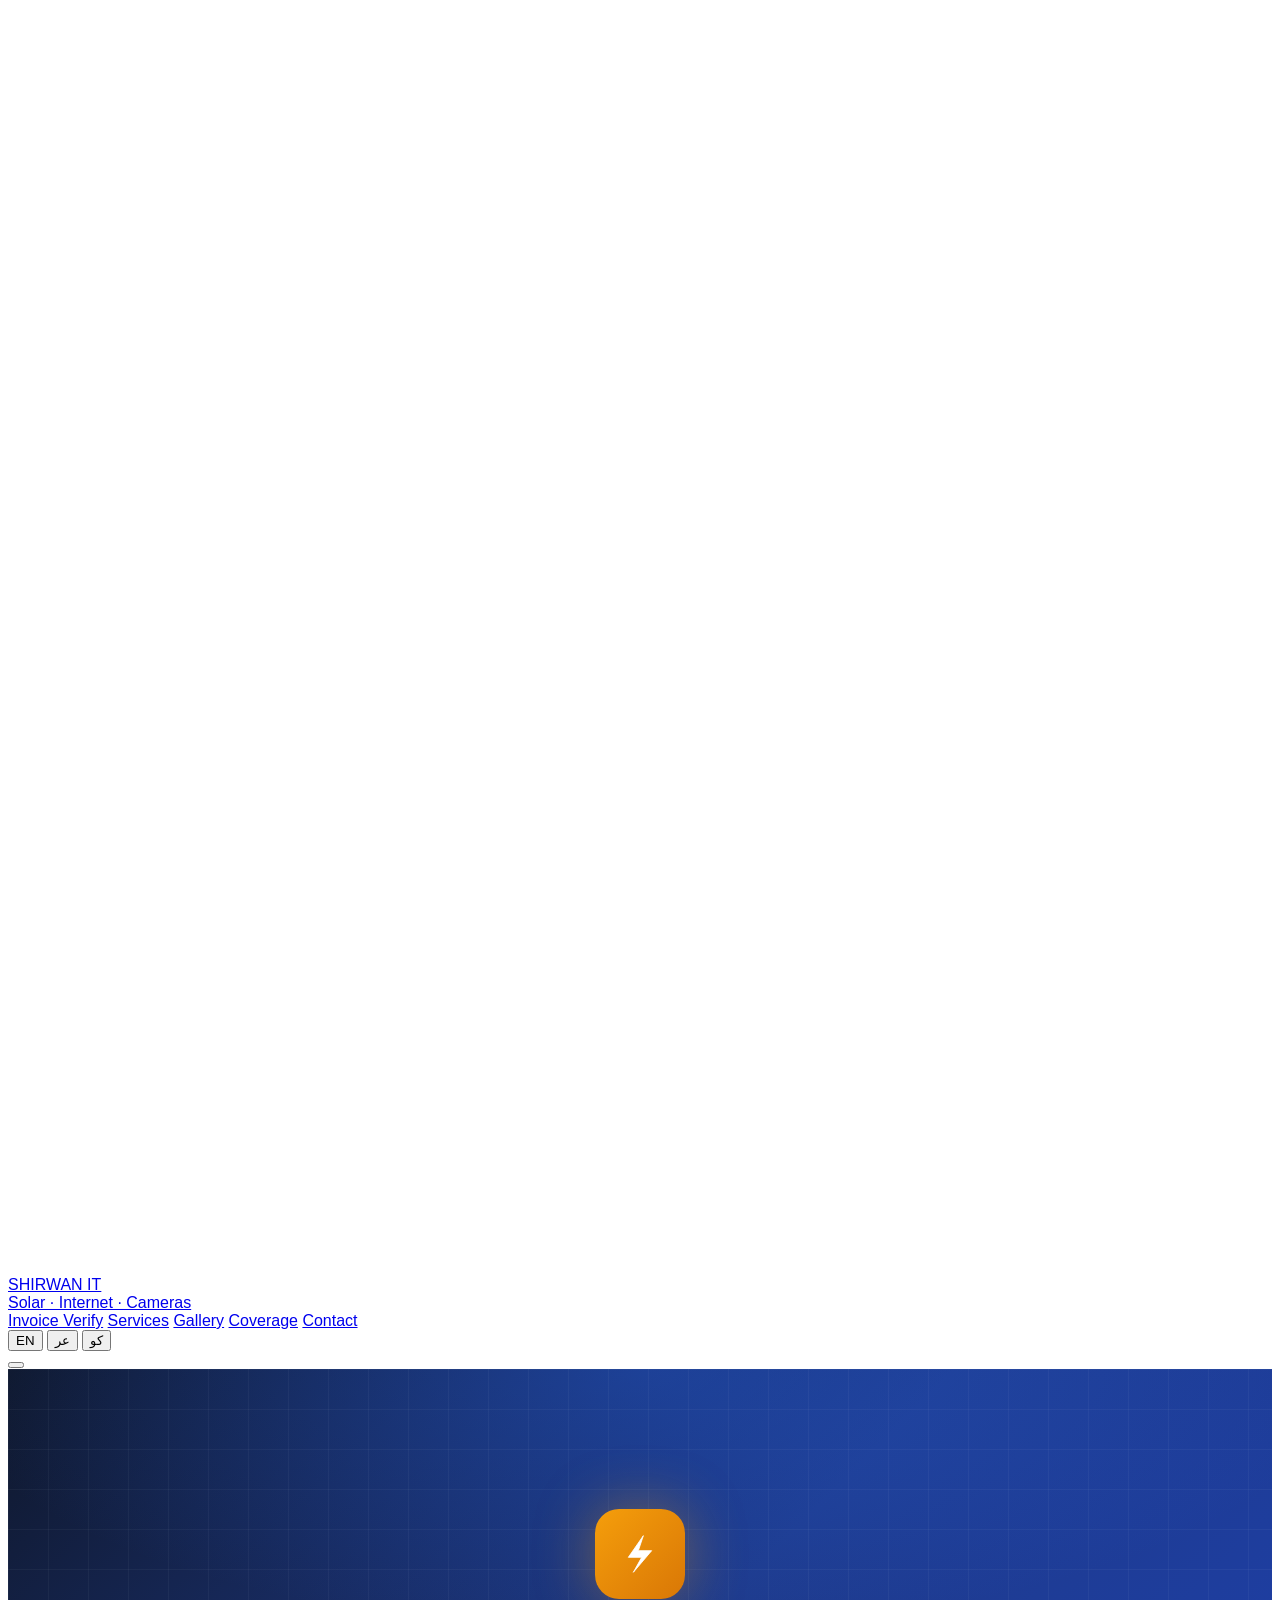
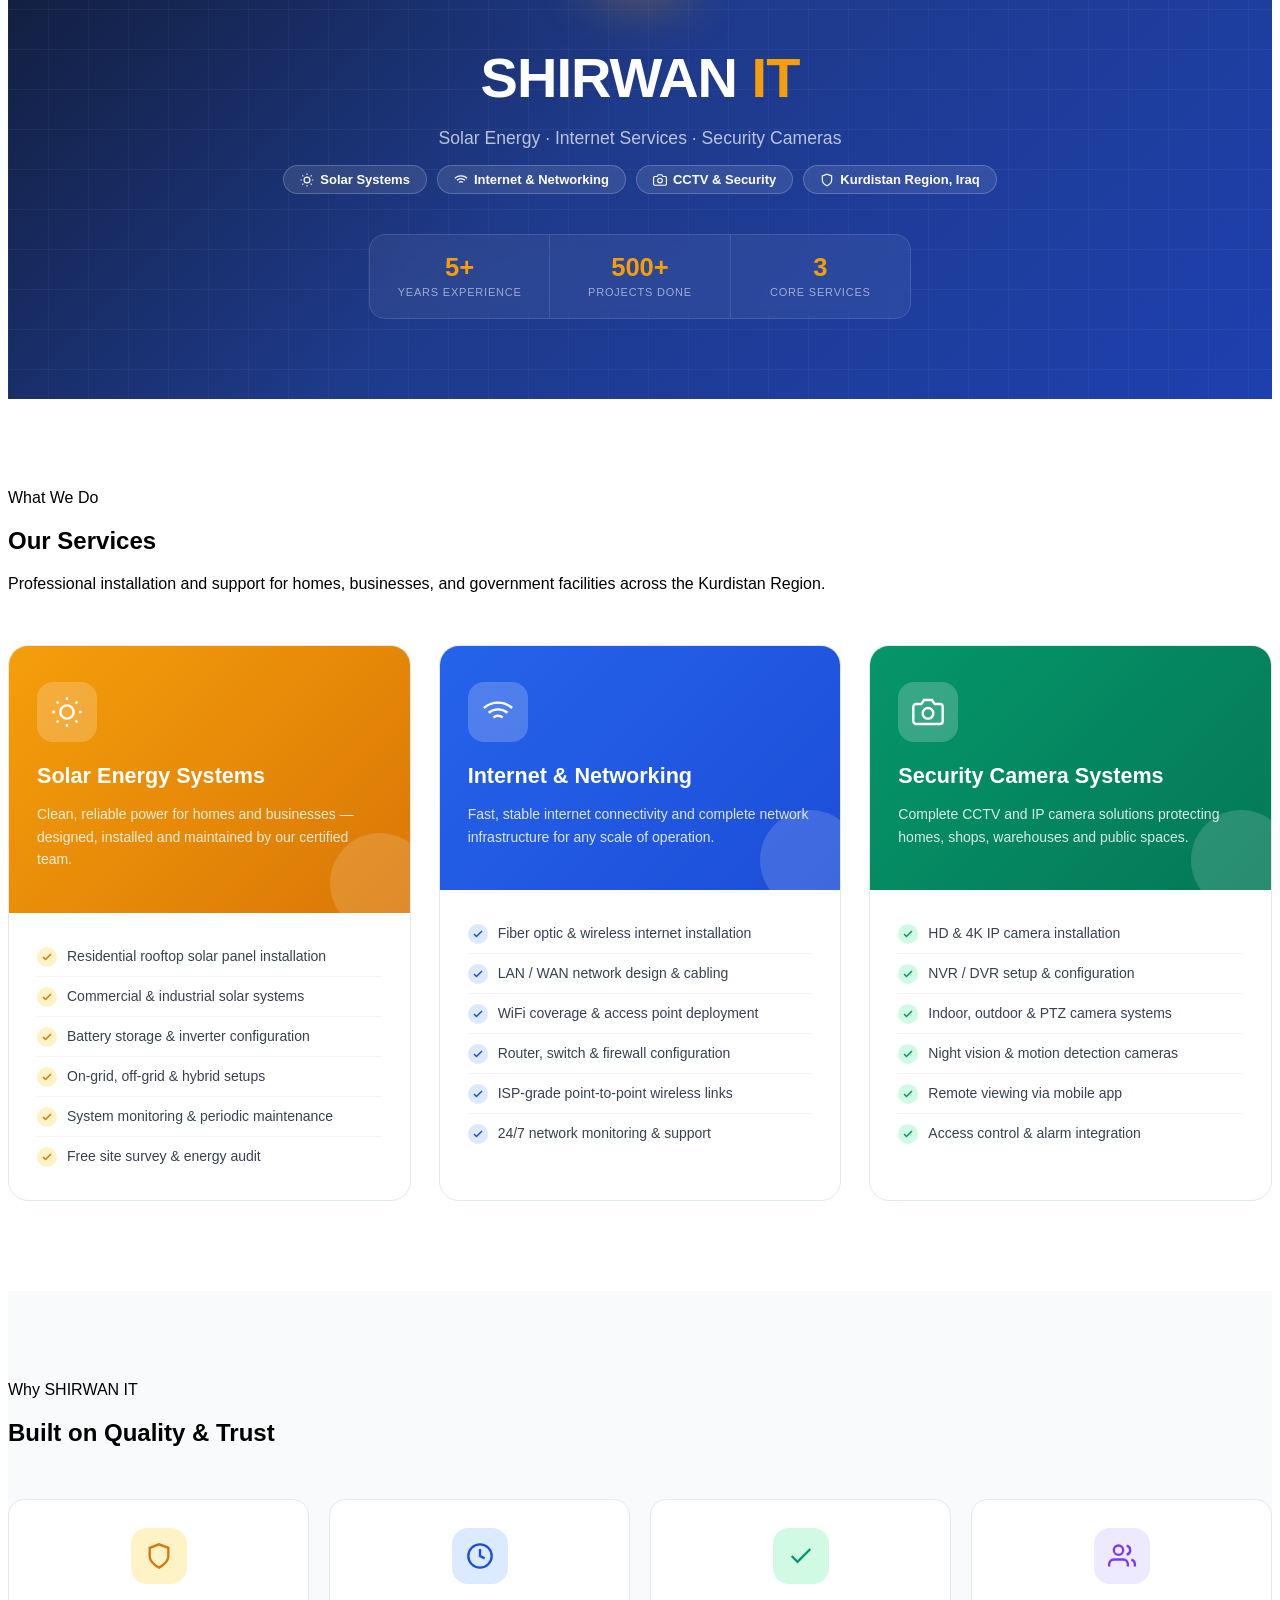
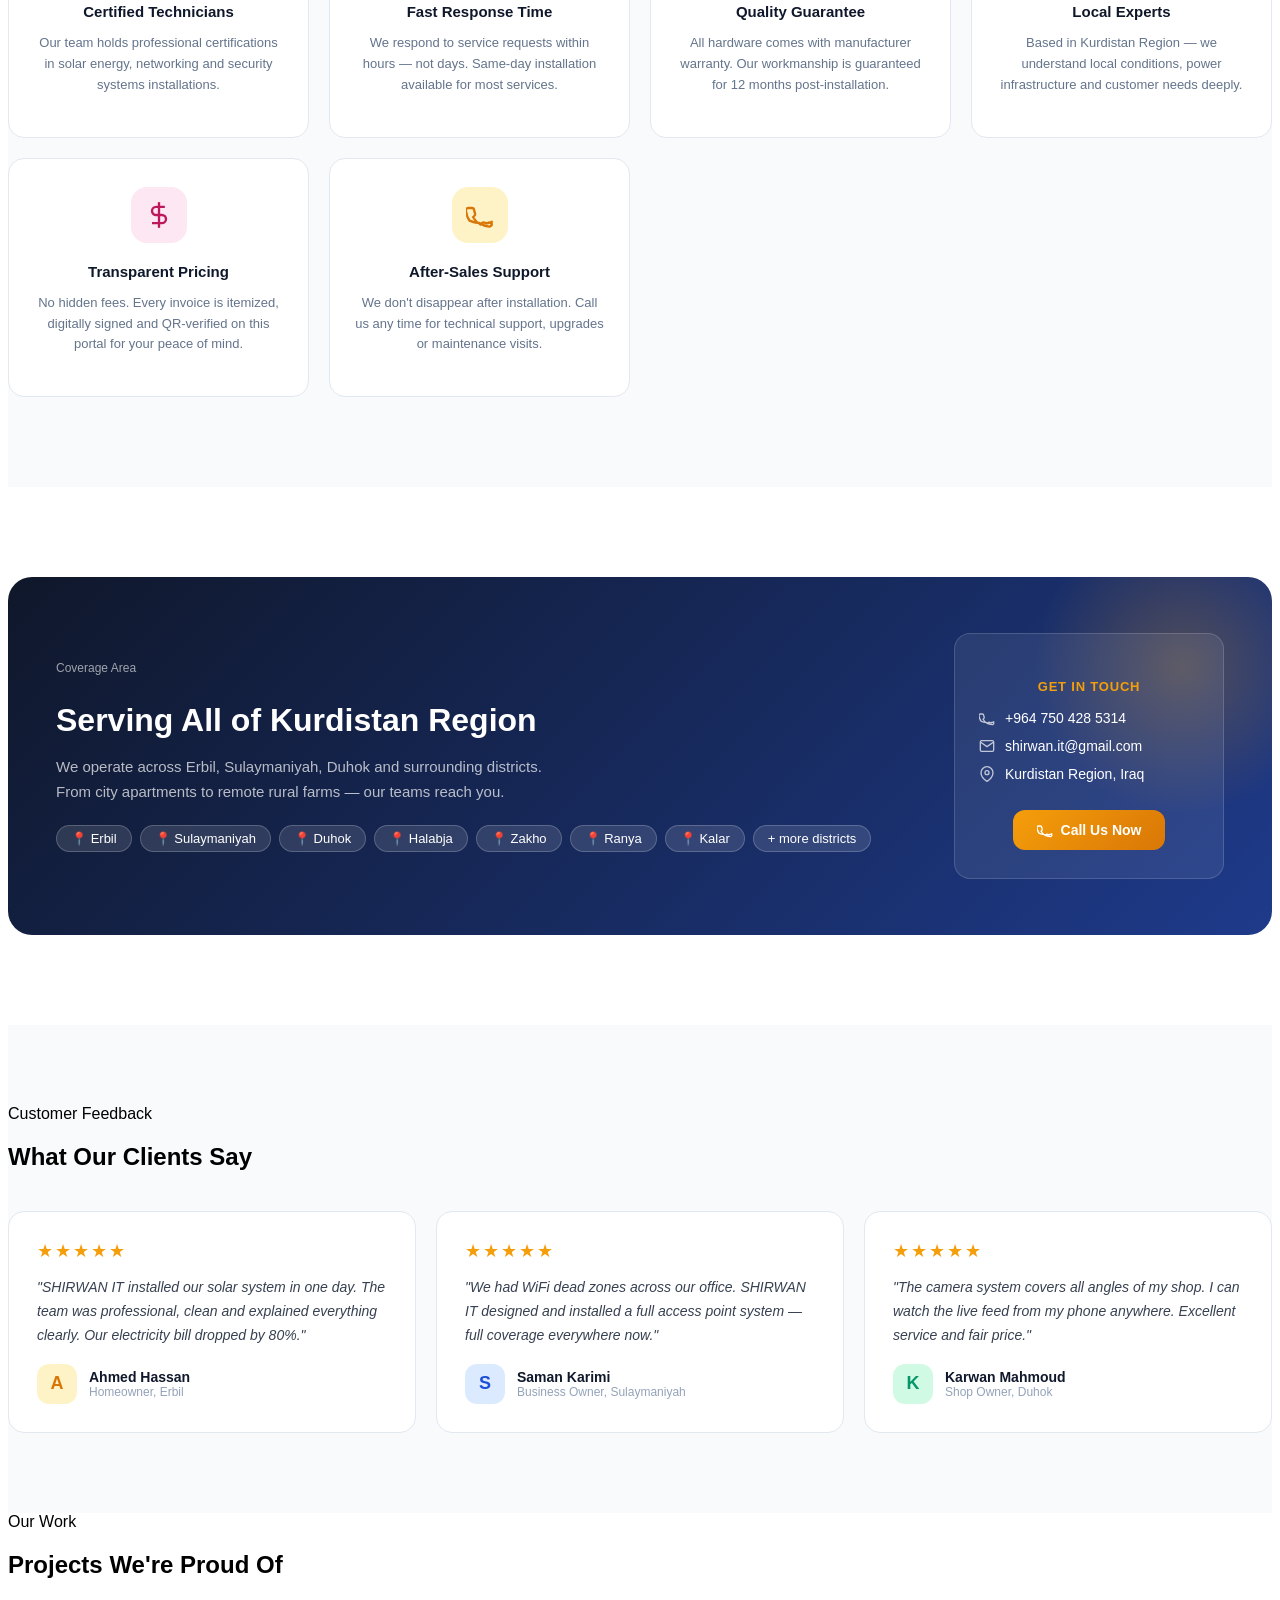
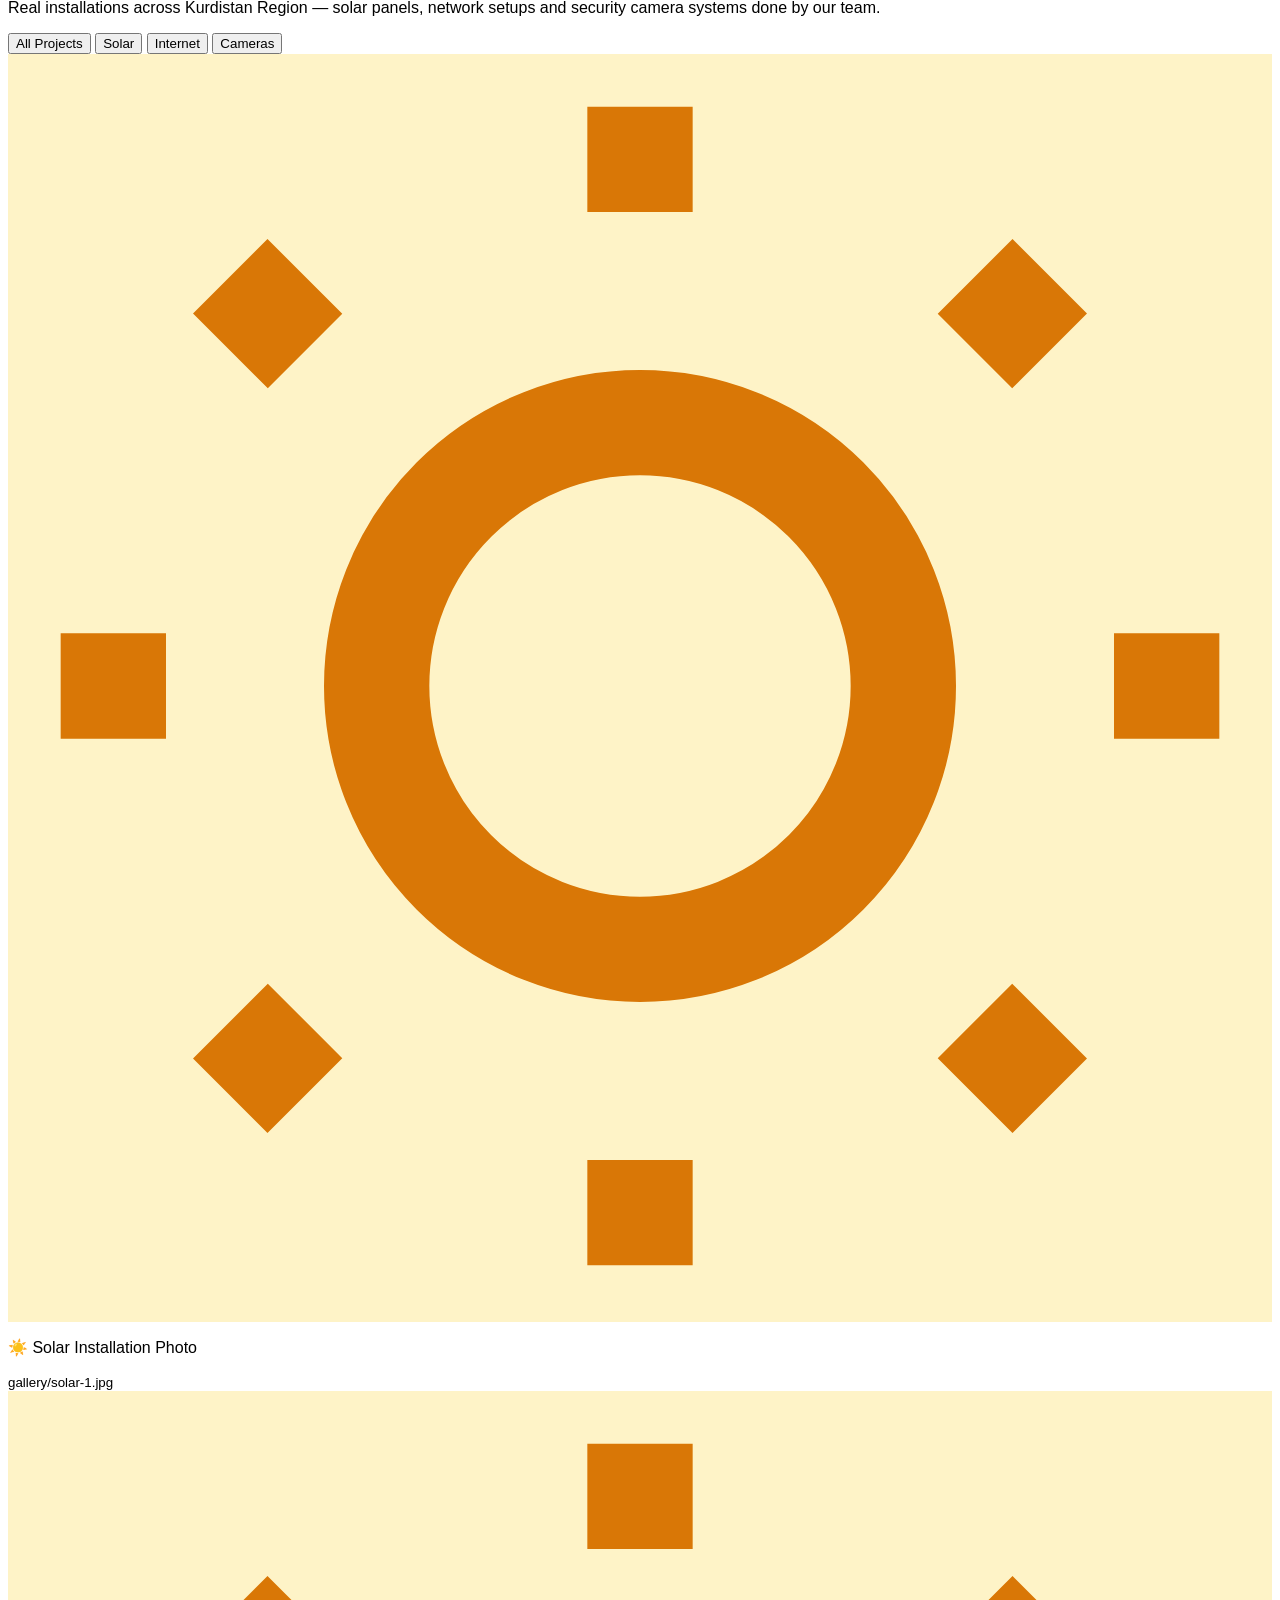
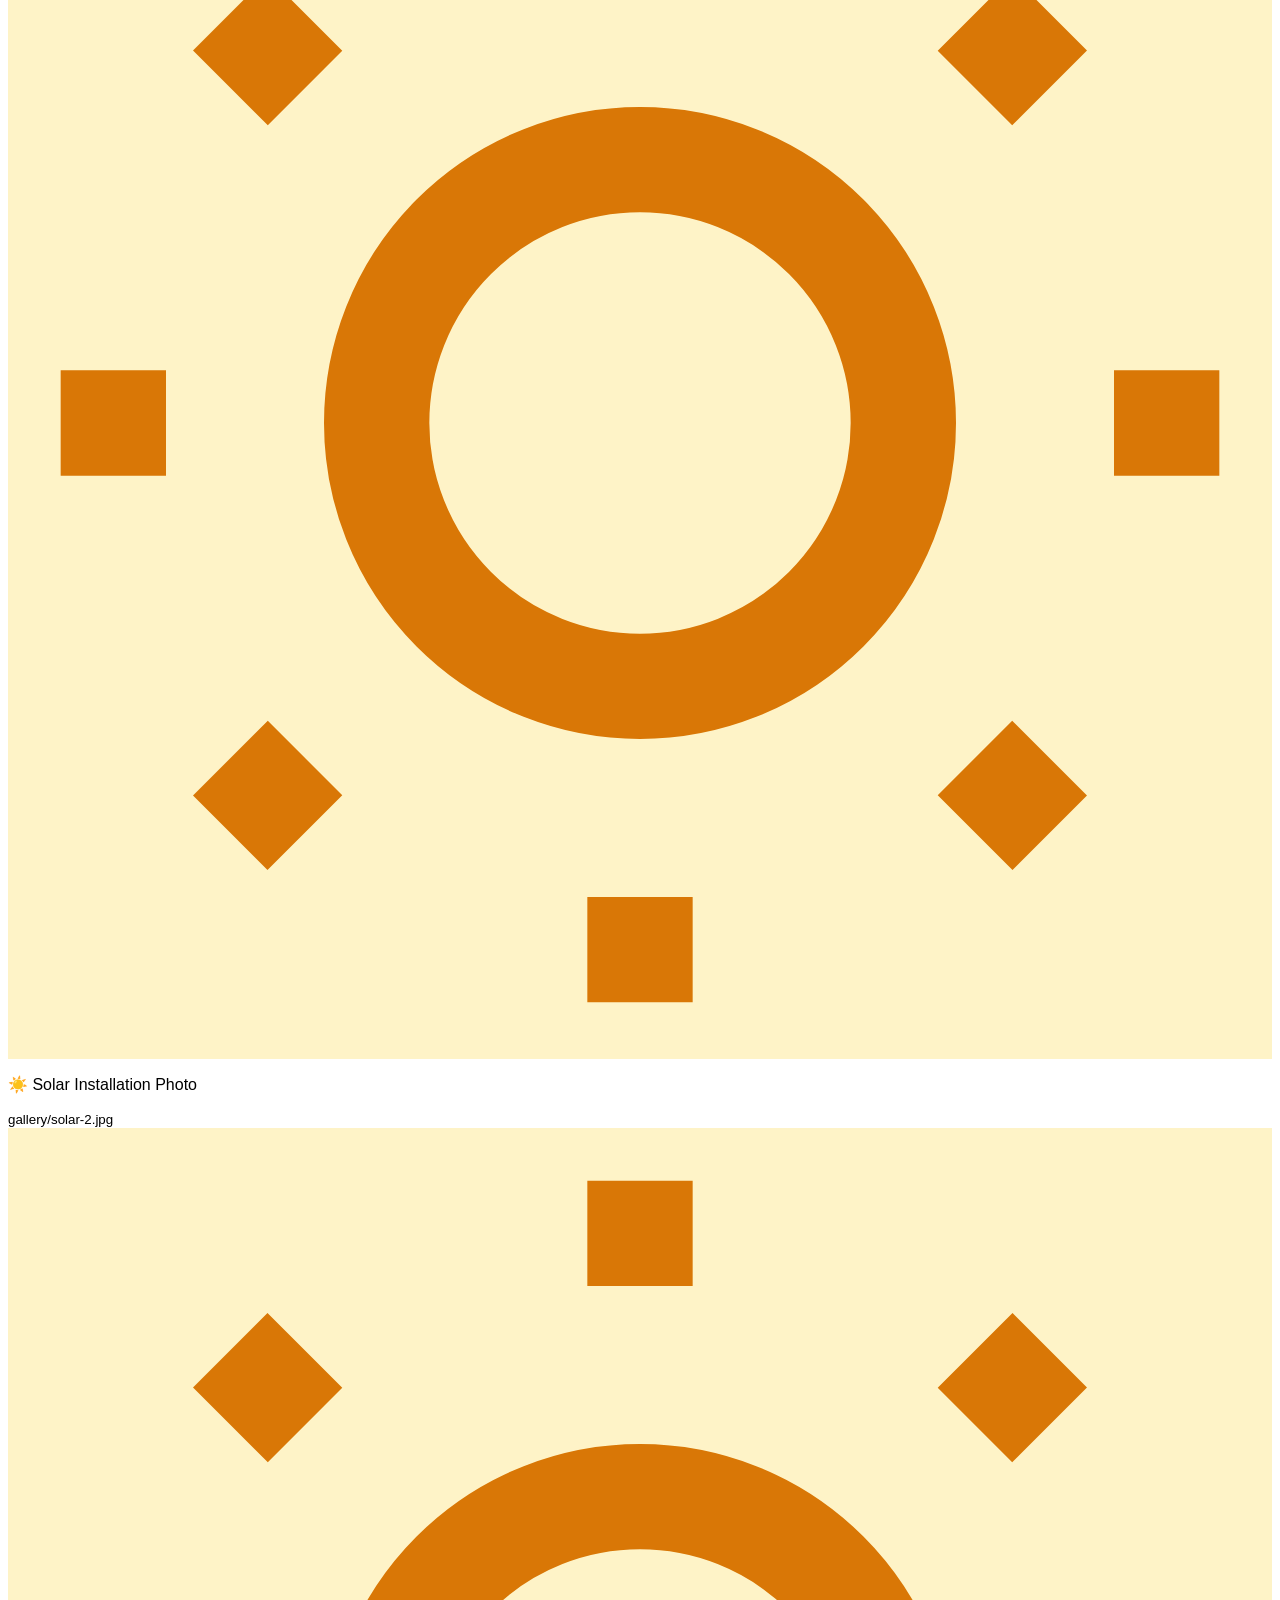
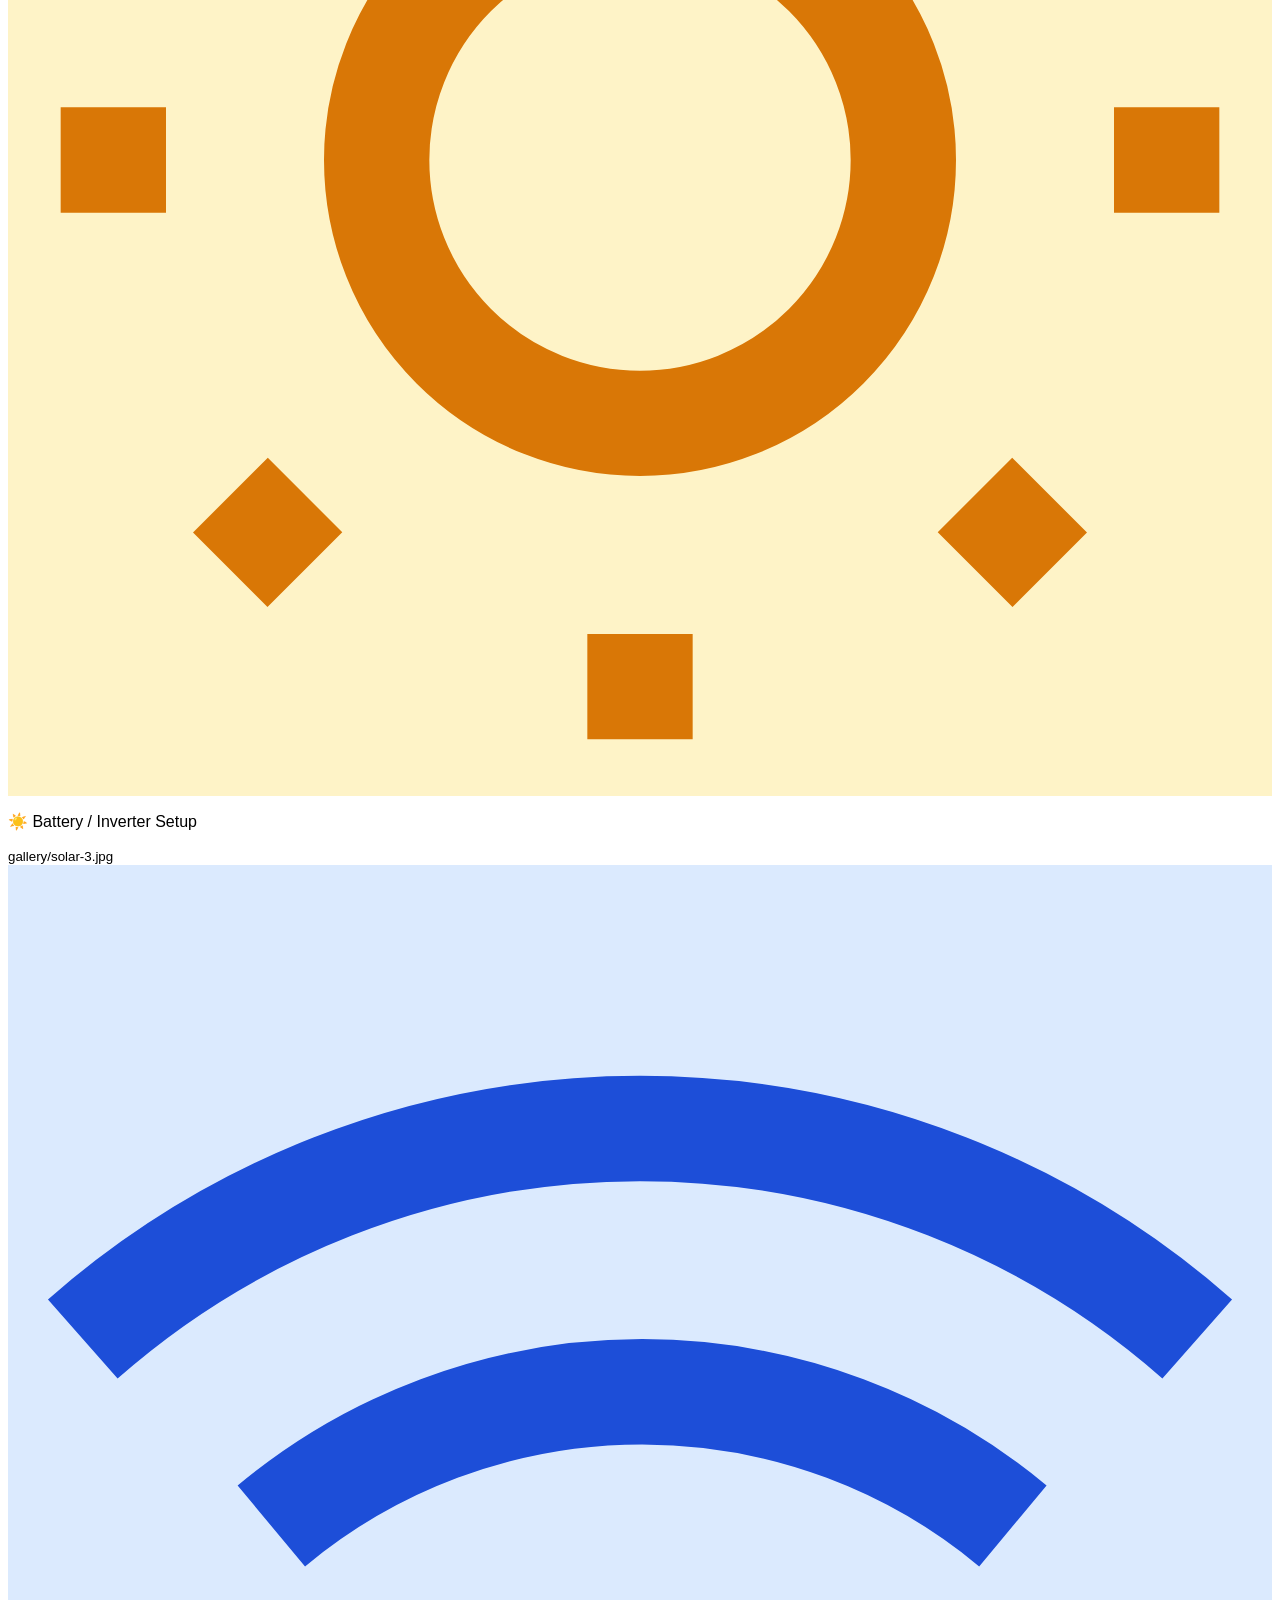
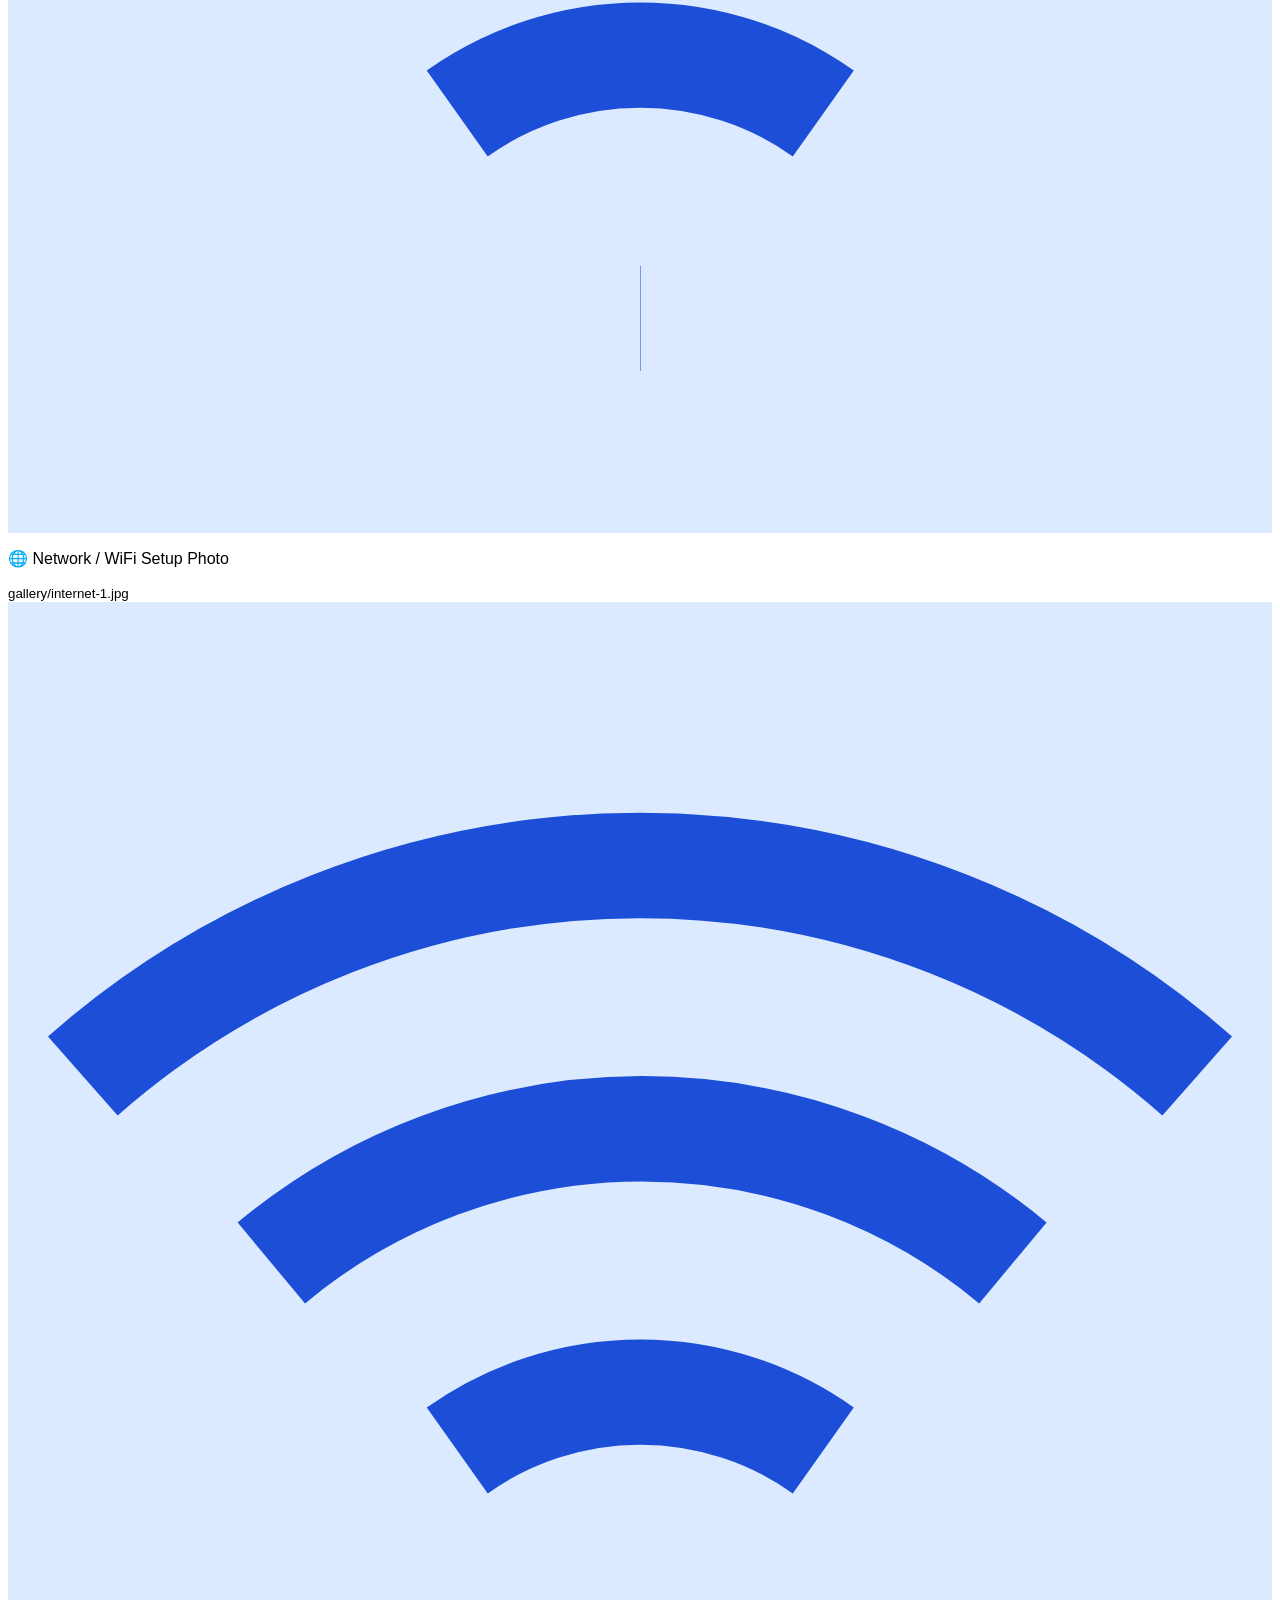
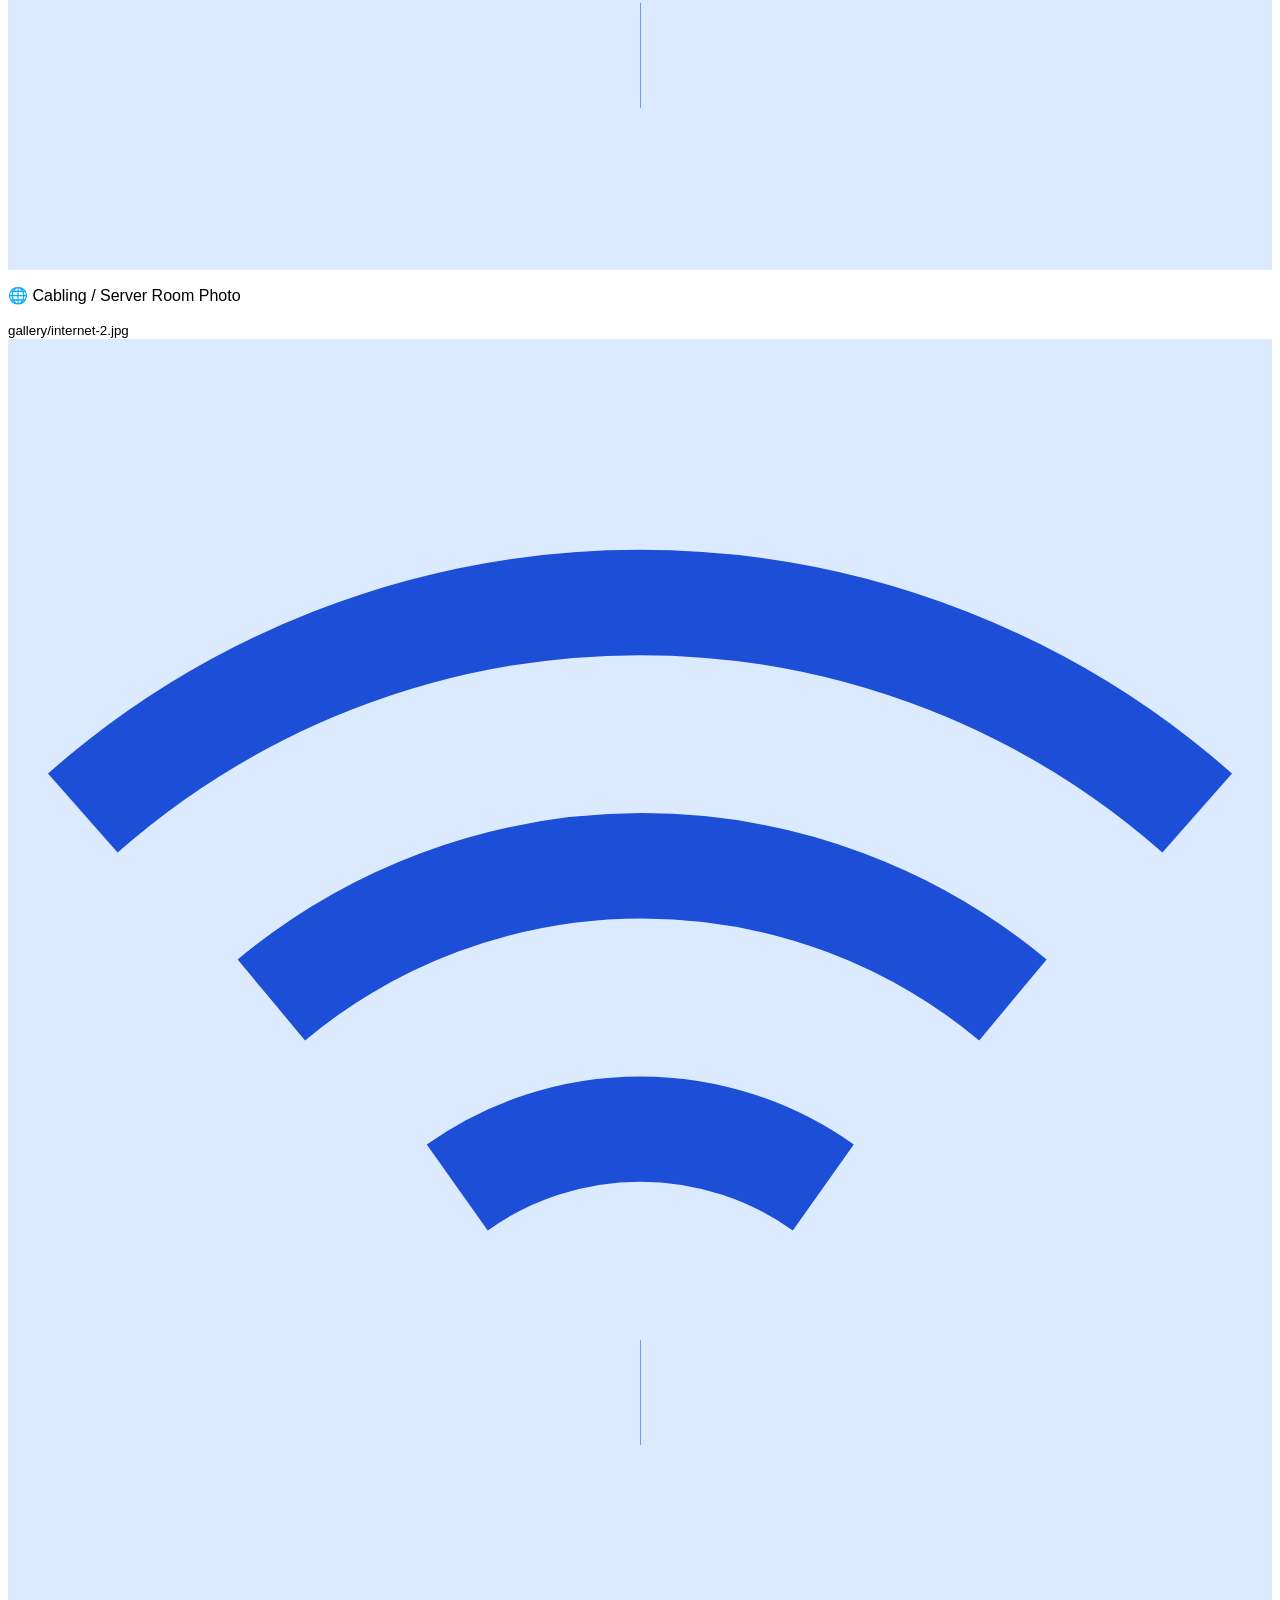
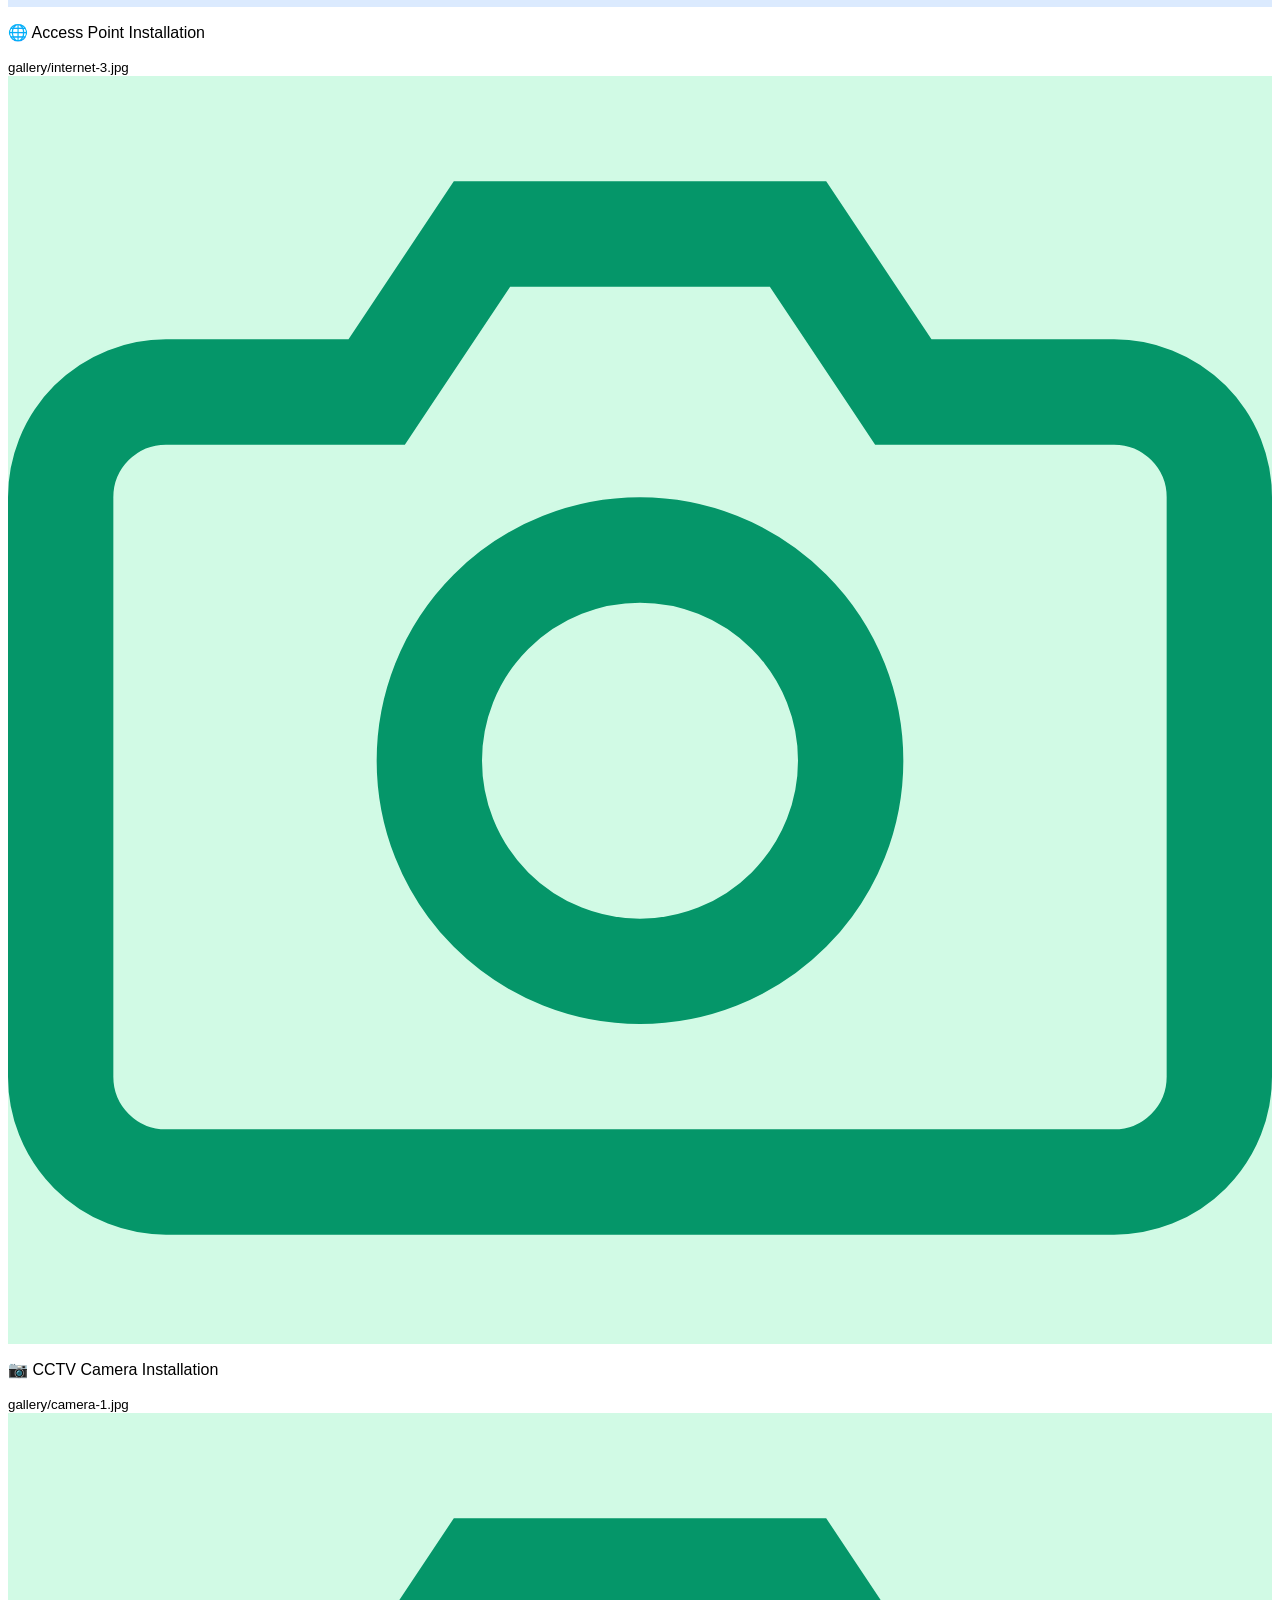
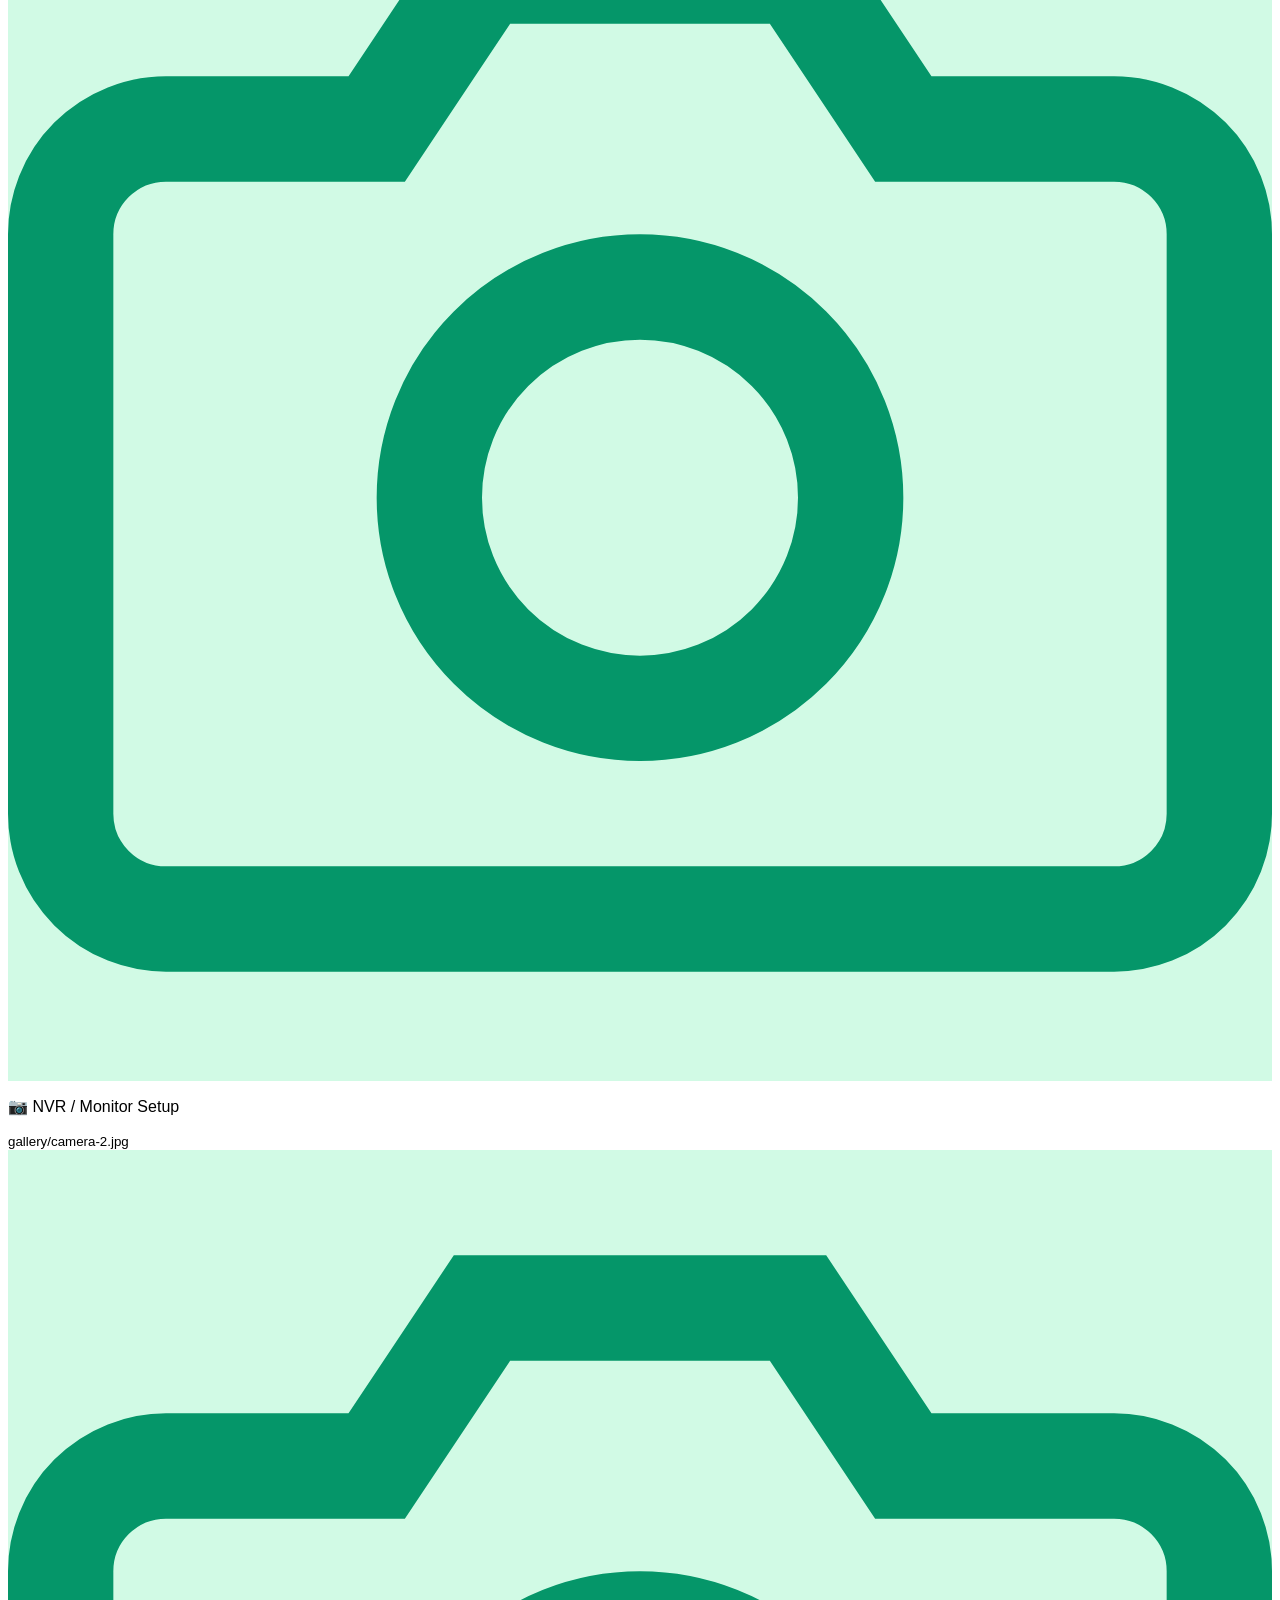
==== commit f6590c0f: "Update about.html" ====
--- a/about.html
+++ b/about.html
@@ -134,6 +134,7 @@
       <div class="nav-links" id="navLinks">
         <a href="index.html"     class="nav-link" data-i18n="nav.verify">Invoice Verify</a>
         <a href="#services"      class="nav-link" data-i18n="nav.services">Services</a>
+        <a href="#gallery"       class="nav-link" data-i18n="nav.gallery">Gallery</a>
         <a href="#coverage"      class="nav-link" data-i18n="nav.coverage">Coverage</a>
         <a href="#contact-section" class="nav-link" data-i18n="nav.contact">Contact</a>
         <div class="lang-switcher">
@@ -374,6 +375,126 @@
       </div>
     </div>
   </section>
+
+  <!-- ══ GALLERY ══════════════════════════════════════════════════════════ -->
+  <section class="gallery-section" id="gallery">
+    <div class="container">
+      <div class="section-label" data-i18n="gallery.label">Our Work</div>
+      <h2 class="section-title" data-i18n="gallery.title">Projects We&#39;re Proud Of</h2>
+      <p class="section-desc" data-i18n="gallery.desc">Real installations across Kurdistan Region — solar panels, network setups and security camera systems done by our team.</p>
+
+      <!-- Filter tabs -->
+      <div class="gallery-filters">
+        <button class="gf-btn active" onclick="filterGallery('all')"   data-i18n="gallery.all">All Projects</button>
+        <button class="gf-btn solar"   onclick="filterGallery('solar')"   data-i18n="gallery.solar">Solar</button>
+        <button class="gf-btn internet" onclick="filterGallery('internet')" data-i18n="gallery.internet">Internet</button>
+        <button class="gf-btn camera"  onclick="filterGallery('camera')"  data-i18n="gallery.camera">Cameras</button>
+      </div>
+
+      <!-- ─── GALLERY GRID ─────────────────────────────────────────────────
+           HOW TO ADD YOUR PHOTOS:
+           1. Put your photos in a folder called "gallery/" next to about.html
+           2. Replace each placeholder below with a real <div class="gallery-item">
+           3. See gallery-uploads.html for full instructions
+      ────────────────────────────────────────────────────────────────────── -->
+      <div class="gallery-grid" id="galleryGrid">
+
+        <!-- ══ SOLAR PHOTOS ══ -->
+        <!-- Replace this block with real photo when ready: -->
+        <!-- <div class="gallery-item" data-cat="solar" onclick="openLightbox(0)">
+               <img src="gallery/solar-1.jpg" alt="Solar panel installation Erbil" loading="lazy">
+               <div class="gi-overlay">
+                 <div><div class="gi-cat solar">☀️ Solar</div><div class="gi-label">Rooftop Solar — Erbil</div></div>
+               </div>
+             </div> -->
+        <div class="gallery-placeholder" data-cat="solar">
+          <div class="ph-icon" style="background:#fef3c7">
+            <svg viewBox="0 0 24 24" fill="none" stroke="#d97706" stroke-width="2"><circle cx="12" cy="12" r="5"/><path d="M12 1v2M12 21v2M4.22 4.22l1.42 1.42M18.36 18.36l1.42 1.42M1 12h2M21 12h2M4.22 19.78l1.42-1.42M18.36 5.64l1.42-1.42"/></svg>
+          </div>
+          <p>☀️ Solar Installation Photo</p>
+          <small>gallery/solar-1.jpg</small>
+        </div>
+
+        <div class="gallery-placeholder" data-cat="solar">
+          <div class="ph-icon" style="background:#fef3c7">
+            <svg viewBox="0 0 24 24" fill="none" stroke="#d97706" stroke-width="2"><circle cx="12" cy="12" r="5"/><path d="M12 1v2M12 21v2M4.22 4.22l1.42 1.42M18.36 18.36l1.42 1.42M1 12h2M21 12h2M4.22 19.78l1.42-1.42M18.36 5.64l1.42-1.42"/></svg>
+          </div>
+          <p>☀️ Solar Installation Photo</p>
+          <small>gallery/solar-2.jpg</small>
+        </div>
+
+        <div class="gallery-placeholder" data-cat="solar">
+          <div class="ph-icon" style="background:#fef3c7">
+            <svg viewBox="0 0 24 24" fill="none" stroke="#d97706" stroke-width="2"><circle cx="12" cy="12" r="5"/><path d="M12 1v2M12 21v2M4.22 4.22l1.42 1.42M18.36 18.36l1.42 1.42M1 12h2M21 12h2M4.22 19.78l1.42-1.42M18.36 5.64l1.42-1.42"/></svg>
+          </div>
+          <p>☀️ Battery / Inverter Setup</p>
+          <small>gallery/solar-3.jpg</small>
+        </div>
+
+        <!-- ══ INTERNET / NETWORK PHOTOS ══ -->
+        <div class="gallery-placeholder" data-cat="internet">
+          <div class="ph-icon" style="background:#dbeafe">
+            <svg viewBox="0 0 24 24" fill="none" stroke="#1d4ed8" stroke-width="2"><path d="M5 12.55a11 11 0 0114.08 0"/><path d="M1.42 9a16 16 0 0121.16 0"/><path d="M8.53 16.11a6 6 0 016.95 0"/><line x1="12" y1="20" x2="12.01" y2="20"/></svg>
+          </div>
+          <p>🌐 Network / WiFi Setup Photo</p>
+          <small>gallery/internet-1.jpg</small>
+        </div>
+
+        <div class="gallery-placeholder" data-cat="internet">
+          <div class="ph-icon" style="background:#dbeafe">
+            <svg viewBox="0 0 24 24" fill="none" stroke="#1d4ed8" stroke-width="2"><path d="M5 12.55a11 11 0 0114.08 0"/><path d="M1.42 9a16 16 0 0121.16 0"/><path d="M8.53 16.11a6 6 0 016.95 0"/><line x1="12" y1="20" x2="12.01" y2="20"/></svg>
+          </div>
+          <p>🌐 Cabling / Server Room Photo</p>
+          <small>gallery/internet-2.jpg</small>
+        </div>
+
+        <div class="gallery-placeholder" data-cat="internet">
+          <div class="ph-icon" style="background:#dbeafe">
+            <svg viewBox="0 0 24 24" fill="none" stroke="#1d4ed8" stroke-width="2"><path d="M5 12.55a11 11 0 0114.08 0"/><path d="M1.42 9a16 16 0 0121.16 0"/><path d="M8.53 16.11a6 6 0 016.95 0"/><line x1="12" y1="20" x2="12.01" y2="20"/></svg>
+          </div>
+          <p>🌐 Access Point Installation</p>
+          <small>gallery/internet-3.jpg</small>
+        </div>
+
+        <!-- ══ CAMERA / CCTV PHOTOS ══ -->
+        <div class="gallery-placeholder" data-cat="camera">
+          <div class="ph-icon" style="background:#d1fae5">
+            <svg viewBox="0 0 24 24" fill="none" stroke="#059669" stroke-width="2"><path d="M23 19a2 2 0 01-2 2H3a2 2 0 01-2-2V8a2 2 0 012-2h4l2-3h6l2 3h4a2 2 0 012 2z"/><circle cx="12" cy="13" r="4"/></svg>
+          </div>
+          <p>📷 CCTV Camera Installation</p>
+          <small>gallery/camera-1.jpg</small>
+        </div>
+
+        <div class="gallery-placeholder" data-cat="camera">
+          <div class="ph-icon" style="background:#d1fae5">
+            <svg viewBox="0 0 24 24" fill="none" stroke="#059669" stroke-width="2"><path d="M23 19a2 2 0 01-2 2H3a2 2 0 01-2-2V8a2 2 0 012-2h4l2-3h6l2 3h4a2 2 0 012 2z"/><circle cx="12" cy="13" r="4"/></svg>
+          </div>
+          <p>📷 NVR / Monitor Setup</p>
+          <small>gallery/camera-2.jpg</small>
+        </div>
+
+        <div class="gallery-placeholder" data-cat="camera">
+          <div class="ph-icon" style="background:#d1fae5">
+            <svg viewBox="0 0 24 24" fill="none" stroke="#059669" stroke-width="2"><path d="M23 19a2 2 0 01-2 2H3a2 2 0 01-2-2V8a2 2 0 012-2h4l2-3h6l2 3h4a2 2 0 012 2z"/><circle cx="12" cy="13" r="4"/></svg>
+          </div>
+          <p>📷 Outdoor Camera Mounting</p>
+          <small>gallery/camera-3.jpg</small>
+        </div>
+
+      </div><!-- /.gallery-grid -->
+
+      <!-- Upload reminder -->
+      <div class="gallery-upload-cta">
+        <h4 data-i18n="gallery.ctaTitle">Add Your Project Photos</h4>
+        <p data-i18n="gallery.ctaDesc">Create a <code>gallery/</code> folder, add your JPEG/PNG photos, then replace the placeholders above. See the instructions file for the exact template.</p>
+        <a href="gallery-uploads.html" target="_blank">
+          <svg width="16" height="16" viewBox="0 0 24 24" fill="none" stroke="currentColor" stroke-width="2"><path d="M14 2H6a2 2 0 00-2 2v16a2 2 0 002 2h12a2 2 0 002-2V8z"/><polyline points="14 2 14 8 20 8"/></svg>
+          <span data-i18n="gallery.ctaBtn">View Photo Upload Instructions</span>
+        </a>
+      </div>
+    </div>
+  </section>
+  <!-- ══ END GALLERY ══ -->
 
   <!-- ── CTA BANNER ── -->
   <section class="cta-section">
@@ -423,12 +544,36 @@
     </div>
   </footer>
 
+  <!-- Lightbox -->
+  <div class="lightbox" id="lightbox" onclick="if(event.target===this)closeLightbox()">
+    <div class="lightbox-inner">
+      <button class="lb-close" onclick="closeLightbox()">✕</button>
+      <button class="lb-nav lb-prev" onclick="lbStep(-1)">‹</button>
+      <button class="lb-nav lb-next" onclick="lbStep(1)">›</button>
+      <img id="lbImg" src="" alt="" />
+      <div class="lightbox-caption" id="lbCaption"></div>
+      <div class="lightbox-sub" id="lbSub"></div>
+    </div>
+  </div>
+
   <!-- ══ TRANSLATIONS + LANG ENGINE ══ -->
   <script>
   const T = {
     en: {
+
+      'gallery.label':    'Our Work',
+      'gallery.title':    'Projects We\'re Proud Of',
+      'gallery.desc':     'Real installations across Kurdistan Region — solar panels, network setups and security camera systems done by our team.',
+      'gallery.all':      'All Projects',
+      'gallery.solar':    'Solar',
+      'gallery.internet': 'Internet',
+      'gallery.camera':   'Cameras',
+      'gallery.ctaTitle': 'Add Your Project Photos',
+      'gallery.ctaDesc':  'Create a gallery/ folder, add your JPEG/PNG photos, then replace the placeholders. See the instructions file.',
+      'gallery.ctaBtn':   'View Photo Upload Instructions',
       'meta.title':       'About SHIRWAN IT — Solar, Internet & Security Systems',
       'nav.tagline':      'Solar · Internet · Cameras',
+      'nav.gallery':      'Gallery',
       'nav.verify':       'Invoice Verify',
       'nav.services':     'Services',
       'nav.coverage':     'Coverage',
@@ -510,8 +655,20 @@
     },
 
     ar: {
+
+      'gallery.label':    'أعمالنا',
+      'gallery.title':    'مشاريع نفخر بها',
+      'gallery.desc':     'تركيبات حقيقية في جميع أنحاء إقليم كوردستان — ألواح شمسية وشبكات وأنظمة كاميرات أمنية.',
+      'gallery.all':      'جميع المشاريع',
+      'gallery.solar':    'الطاقة الشمسية',
+      'gallery.internet': 'الإنترنت',
+      'gallery.camera':   'الكاميرات',
+      'gallery.ctaTitle': 'أضف صور مشاريعك',
+      'gallery.ctaDesc':  'أنشئ مجلد gallery/ وأضف صورك بصيغة JPEG/PNG ثم استبدل أماكن الحجز. راجع ملف التعليمات.',
+      'gallery.ctaBtn':   'عرض تعليمات رفع الصور',
       'meta.title':       'عن شيروان IT — أنظمة الطاقة الشمسية والإنترنت والكاميرات',
       'nav.tagline':      'طاقة شمسية · إنترنت · كاميرات',
+      'nav.gallery':      'معرض الصور',
       'nav.verify':       'التحقق من الفاتورة',
       'nav.services':     'خدماتنا',
       'nav.coverage':     'منطقة التغطية',
@@ -593,8 +750,20 @@
     },
 
     ku: {
+
+      'gallery.label':    'کارەکانمان',
+      'gallery.title':    'پڕۆژەکانی سەرباڵابووی ئێمە',
+      'gallery.desc':     'دانانی ڕاستەقینە لەسەرتاسەری هەرێمی کوردستاندا — پانێلی خوری، تۆڕسازی و سیستەمی کامێرای ئاسایش.',
+      'gallery.all':      'هەموو پڕۆژەکان',
+      'gallery.solar':    'خوری',
+      'gallery.internet': 'ئینتەرنێت',
+      'gallery.camera':   'کامێرا',
+      'gallery.ctaTitle': 'وێنەی پڕۆژەکانت زیاد بکە',
+      'gallery.ctaDesc':  'پۆشەی gallery/ دروست بکە، وێنەکانت زیاد بکە، پاشان شوێننگرەکان جێگۆڕبکە. ڕێنمایی فایلەکە ببینە.',
+      'gallery.ctaBtn':   'بینینی ڕێنمایی بارکردنی وێنە',
       'meta.title':       'دەربارەی شیروان IT — سیستەمی خوری، ئینتەرنێت و کامێرا',
       'nav.tagline':      'خوری · ئینتەرنێت · کامێرا',
+      'nav.gallery':      'گەلەری وێنە',
       'nav.verify':       'پشتڕاستکردنەوەی پسوڵە',
       'nav.services':     'خزمەتگوزارییەکان',
       'nav.coverage':     'ناوچەی خزمەتگوزاری',
@@ -724,6 +893,81 @@
       document.getElementById('nav').classList.toggle('scrolled', window.scrollY > 20);
     });
   });
+
+  // ══ GALLERY LOGIC ══════════════════════════════════════════════════════════
+  // Lightbox data — populated from real gallery-item elements
+  let lbItems = [];
+  let lbIndex = 0;
+
+  function buildLightboxData() {
+    lbItems = [];
+    document.querySelectorAll('.gallery-item[data-cat]').forEach(el => {
+      const img  = el.querySelector('img');
+      const lbl  = el.querySelector('.gi-label');
+      const cat  = el.querySelector('.gi-cat');
+      if (img) lbItems.push({ src: img.src, alt: img.alt, label: lbl?.textContent || '', cat: cat?.textContent || '' });
+    });
+  }
+
+  function openLightbox(index) {
+    buildLightboxData();
+    if (!lbItems.length) return;
+    lbIndex = index;
+    renderLightbox();
+    document.getElementById('lightbox').classList.add('open');
+    document.body.style.overflow = 'hidden';
+  }
+
+  function closeLightbox() {
+    document.getElementById('lightbox').classList.remove('open');
+    document.body.style.overflow = '';
+  }
+
+  function lbStep(dir) {
+    lbIndex = (lbIndex + dir + lbItems.length) % lbItems.length;
+    renderLightbox();
+  }
+
+  function renderLightbox() {
+    const item = lbItems[lbIndex];
+    document.getElementById('lbImg').src = item.src;
+    document.getElementById('lbImg').alt = item.alt;
+    document.getElementById('lbCaption').textContent = item.label;
+    document.getElementById('lbSub').textContent = item.cat + ' — ' + (lbIndex+1) + ' / ' + lbItems.length;
+  }
+
+  // Filter tabs
+  function filterGallery(cat) {
+    // Update active button
+    document.querySelectorAll('.gf-btn').forEach(btn => btn.classList.remove('active'));
+    event.currentTarget.classList.add('active');
+
+    // Show/hide items and placeholders
+    document.querySelectorAll('.gallery-item, .gallery-placeholder').forEach(el => {
+      const elCat = el.getAttribute('data-cat');
+      el.classList.toggle('hidden', cat !== 'all' && elCat !== cat);
+    });
+  }
+
+  // Keyboard nav
+  document.addEventListener('keydown', e => {
+    const lb = document.getElementById('lightbox');
+    if (!lb?.classList.contains('open')) return;
+    if (e.key === 'Escape')     closeLightbox();
+    if (e.key === 'ArrowRight') lbStep(1);
+    if (e.key === 'ArrowLeft')  lbStep(-1);
+  });
+
+  // Assign onclick to each gallery item after page loads
+  document.addEventListener('DOMContentLoaded', () => {
+    let realIdx = 0;
+    document.querySelectorAll('.gallery-item[data-cat]').forEach(el => {
+      const idx = realIdx++;
+      el.onclick = () => openLightbox(idx);
+    });
+  });
+  // ══ END GALLERY LOGIC ══════════════════════════════════════════════════════
+
   </script>
 </body>
 </html>
